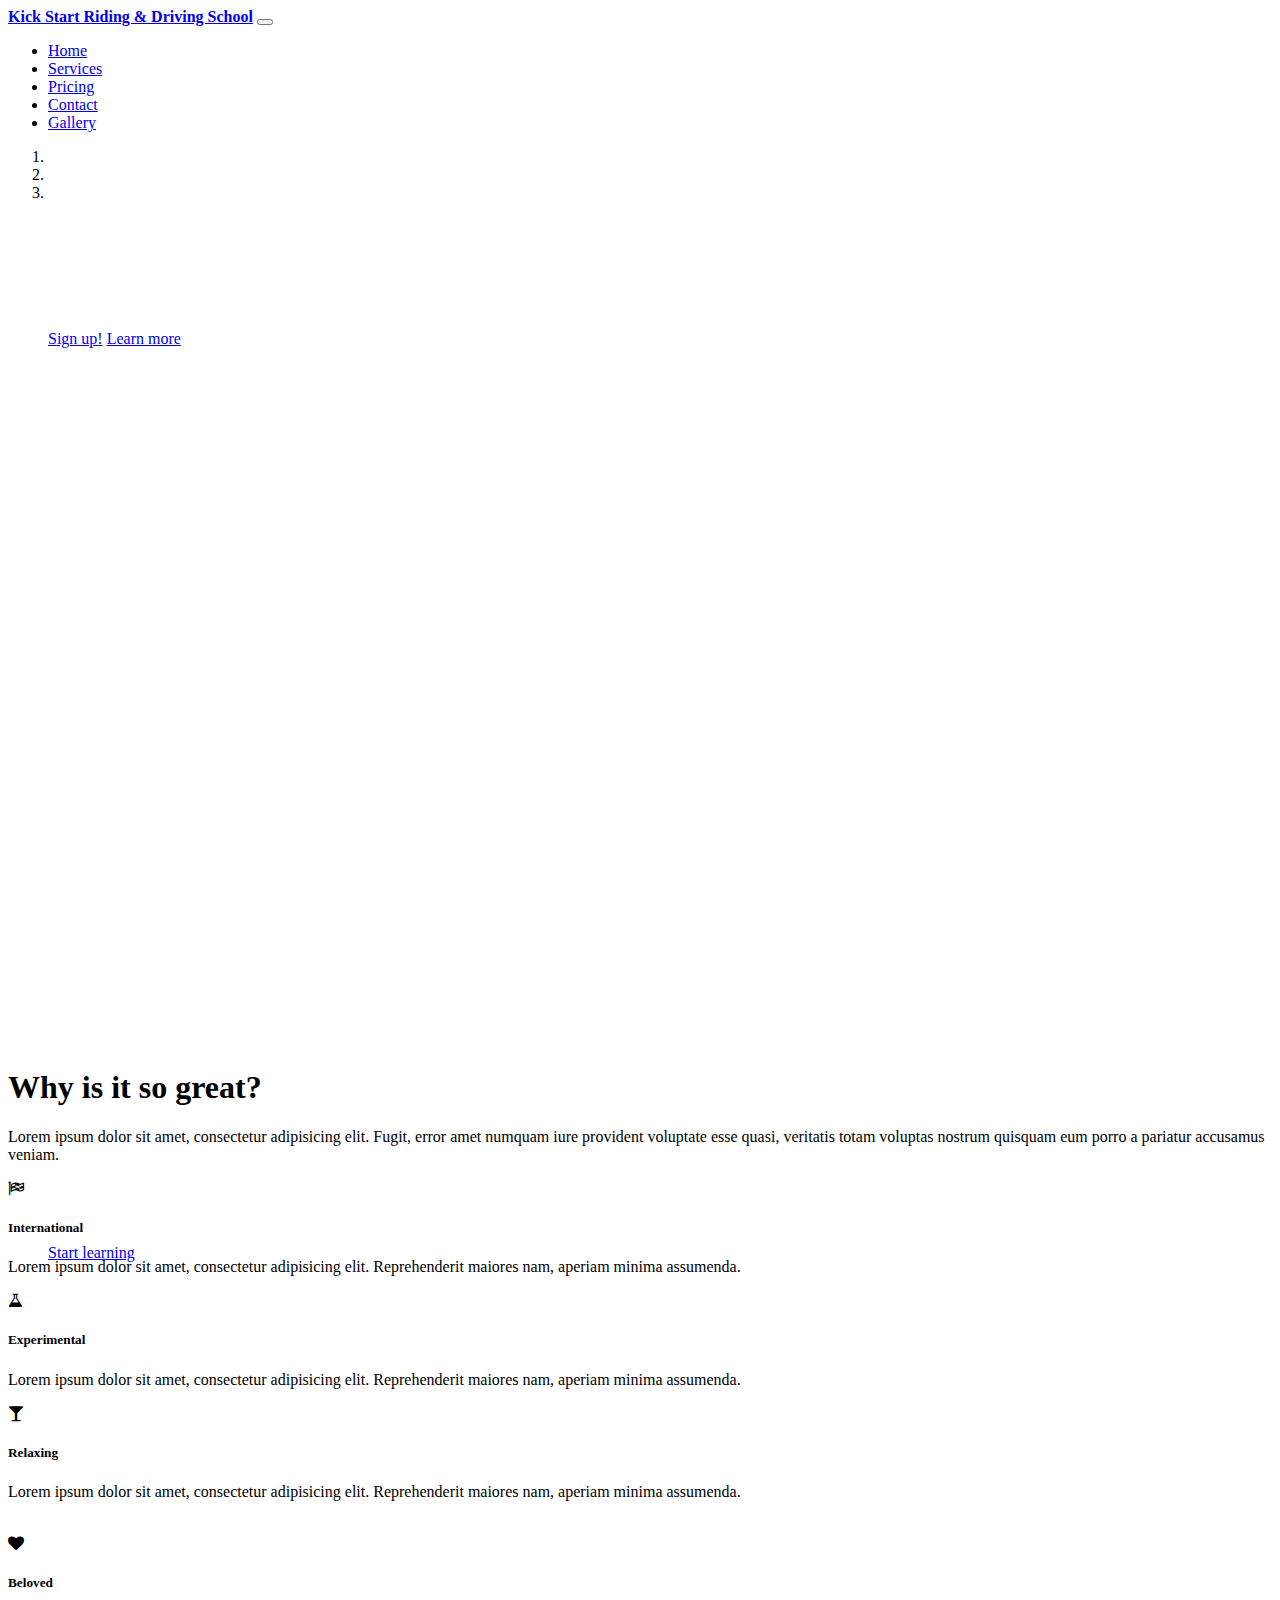
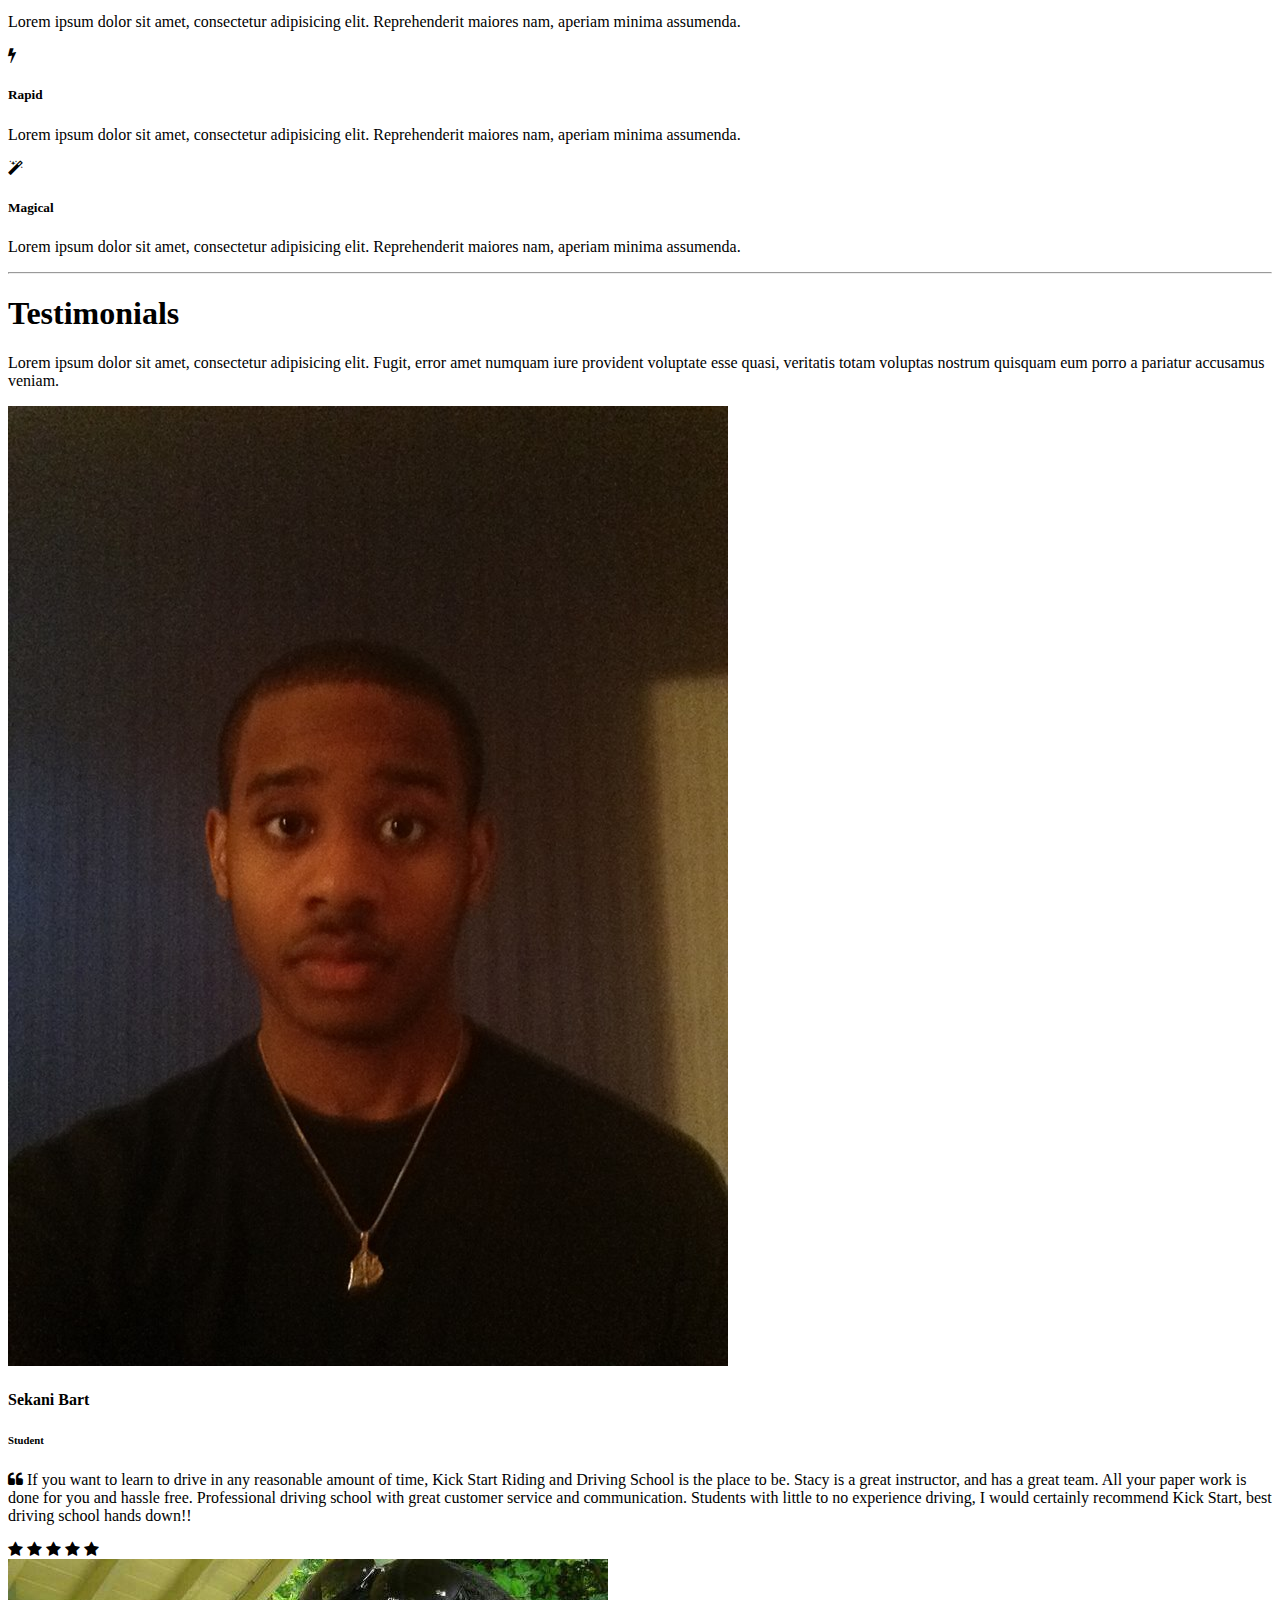
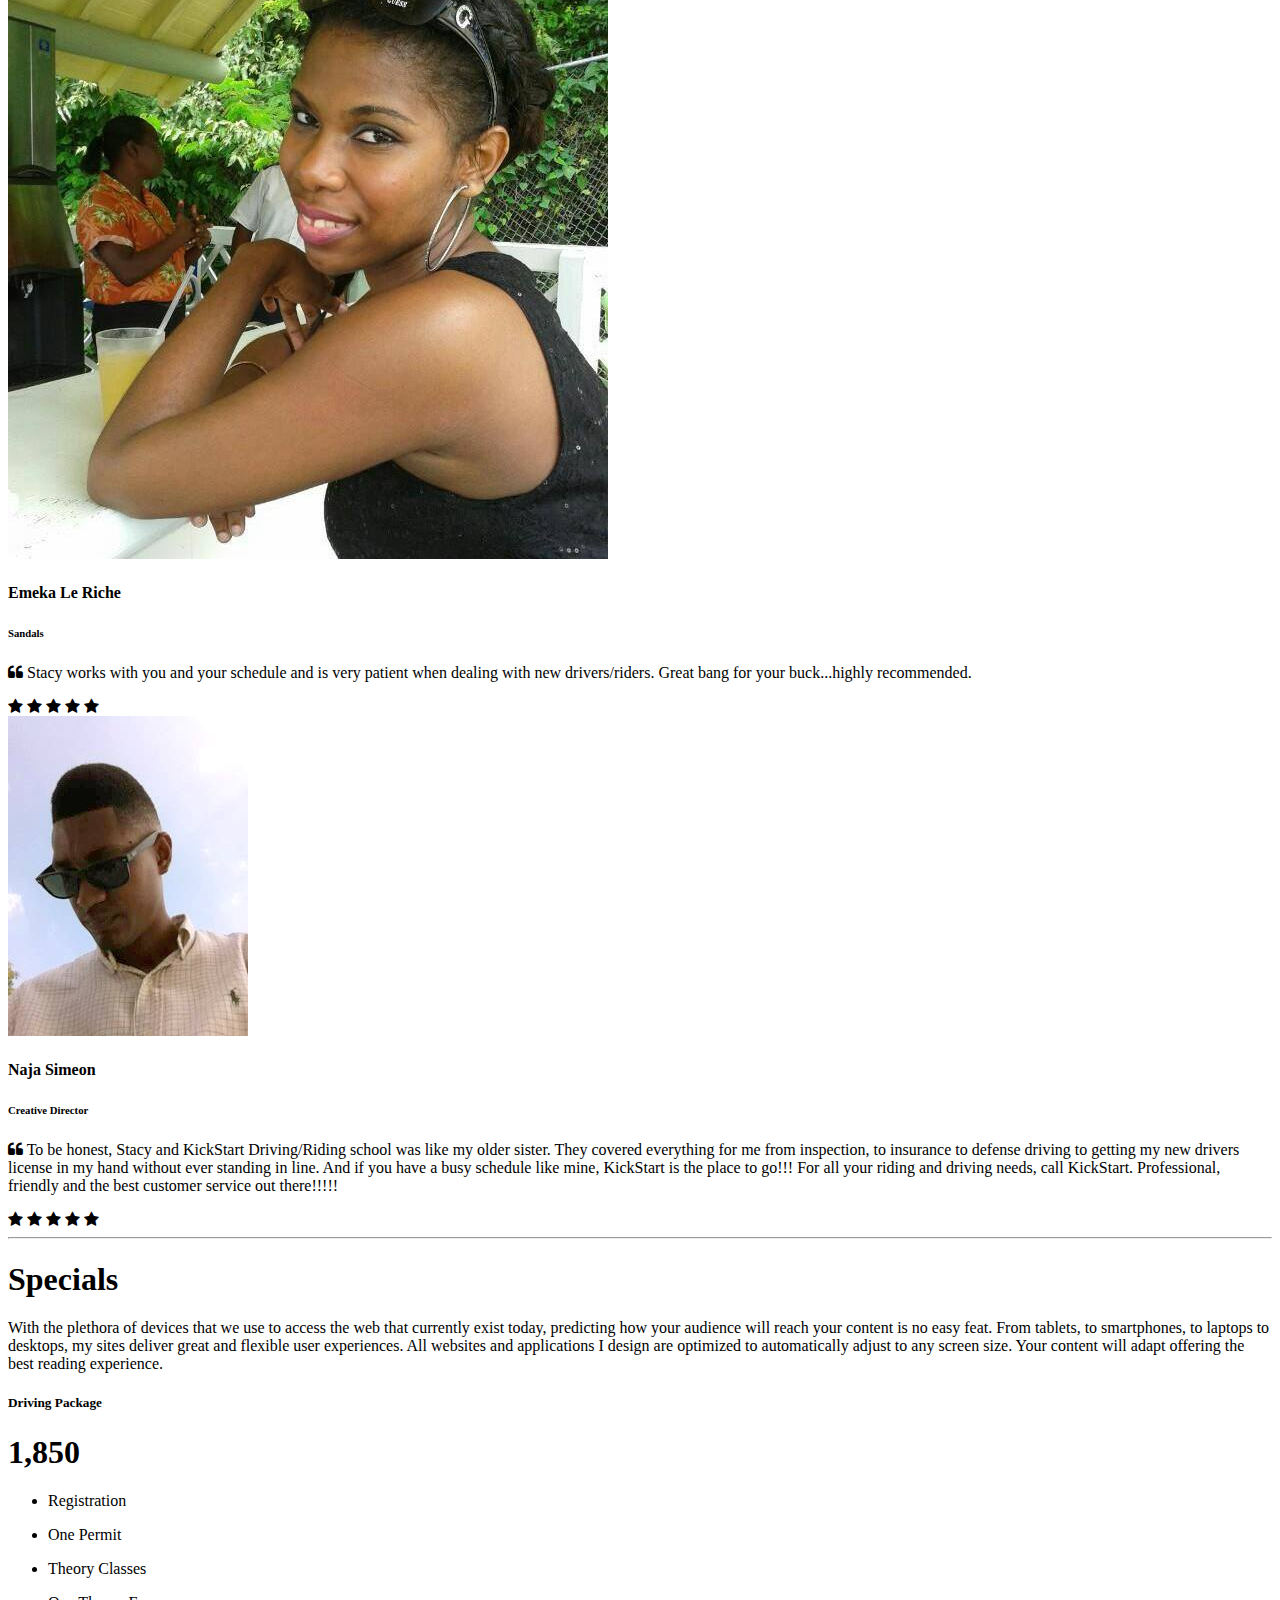
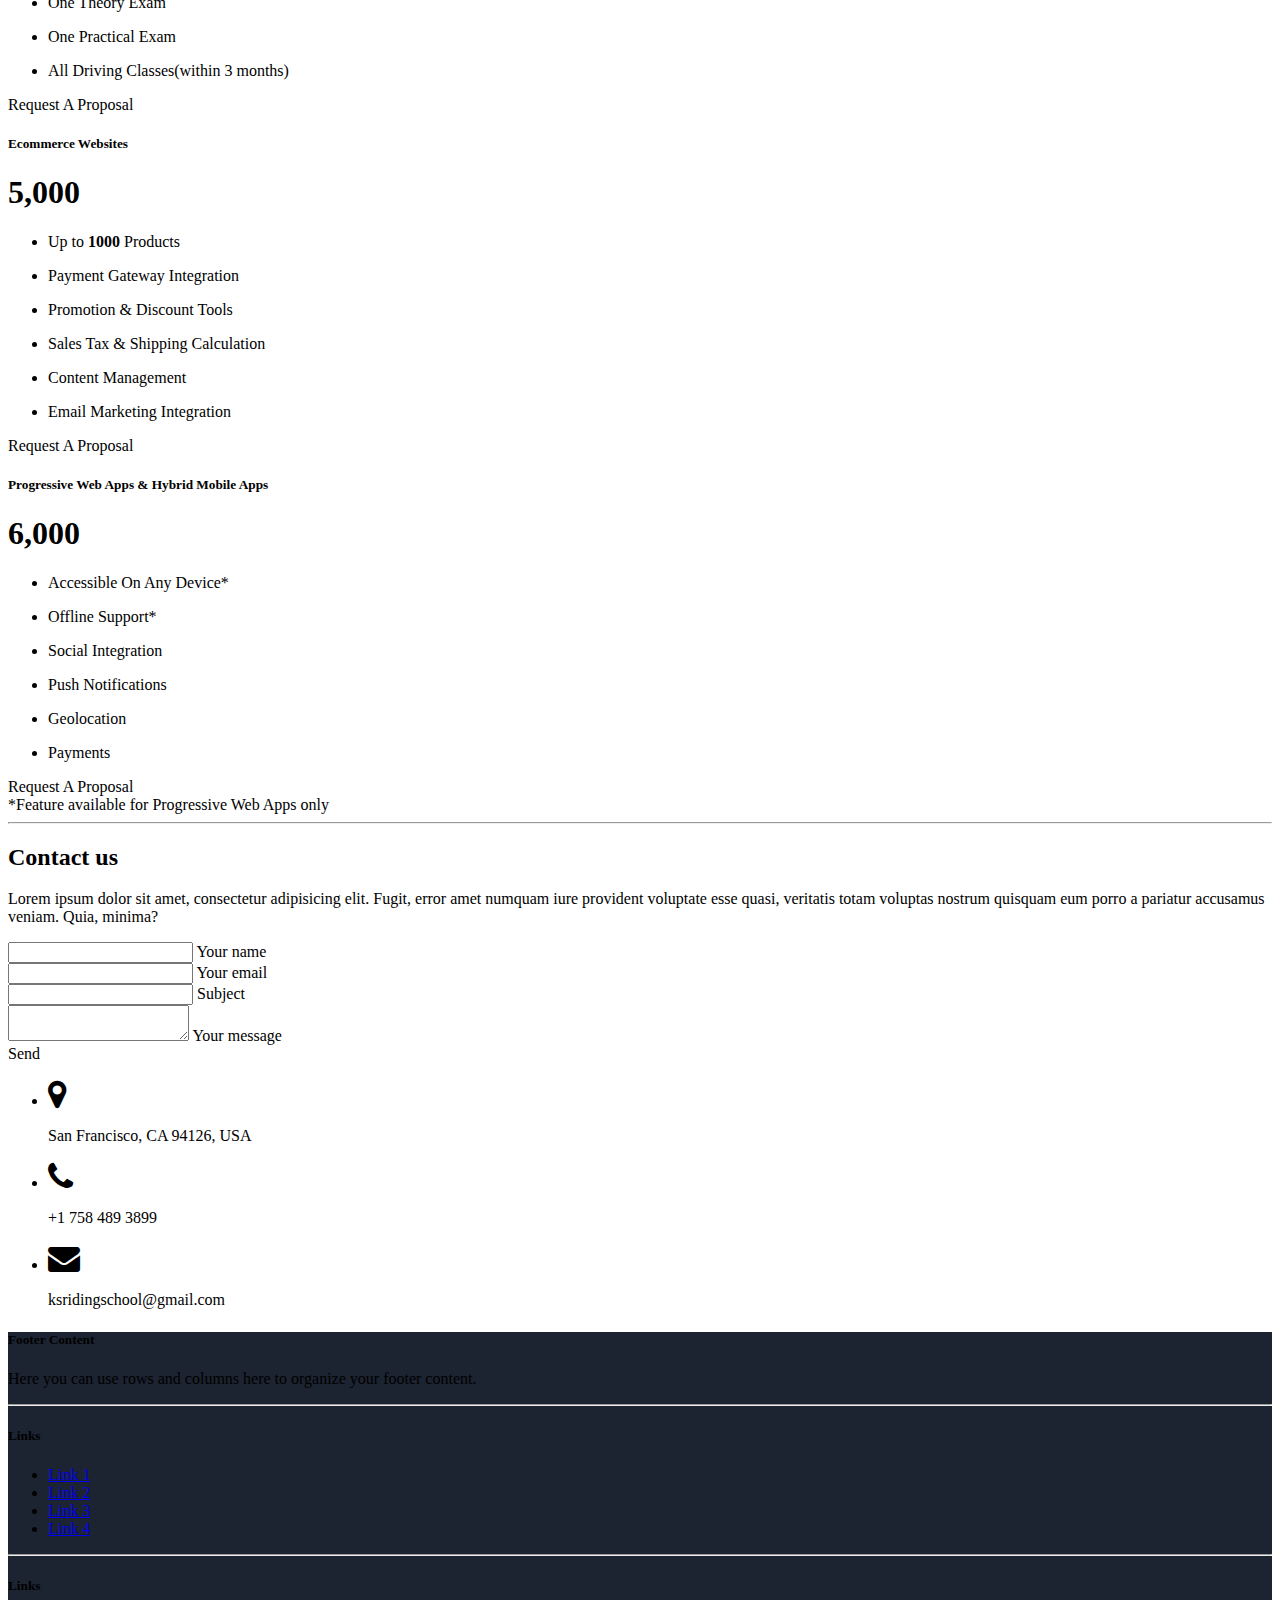
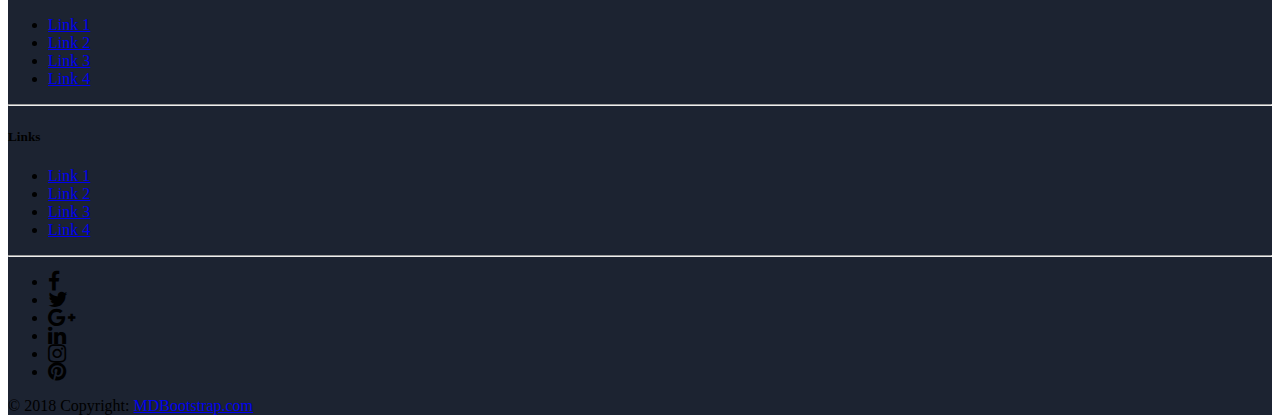
==== index.html @ a3522026 "Site files" ====
<!DOCTYPE html>
<html lang="en" class="full-height">
<head>
    <!-- Required meta tags always come first -->
    <meta charset="utf-8">
    <meta name="viewport" content="width=device-width, initial-scale=1, shrink-to-fit=no">
    <meta http-equiv="x-ua-compatible" content="ie=edge">
    <title>Material Design Bootstrap Template</title>
    <!-- Font Awesome -->
    <link rel="stylesheet" href="https://maxcdn.bootstrapcdn.com/font-awesome/4.7.0/css/font-awesome.min.css">
    <!-- Custom Font -->
    <link href="https://fonts.googleapis.com/css?family=PT+Sans" rel="stylesheet">
    <!-- Bootstrap core CSS -->
    <link href="css/bootstrap.min.css" rel="stylesheet">
    <!-- Material Design Bootstrap -->
    <link href="css/mdb.min.css" rel="stylesheet">
    <!-- Custom Styles -->
    <link href="css/style.css" rel="stylesheet">
        <!-- Template styles -->
        <style rel="stylesheet">
            /* TEMPLATE STYLES */
    
            /* Necessary for full page carousel*/
    
            html,
            body,
            .view {
                height: 100%;
            }
    
            /* Navigation*/
    
            .navbar {
                background-color: transparent;
            }
    
            .scrolling-navbar {
                -webkit-transition: background .5s ease-in-out, padding .5s ease-in-out;
                -moz-transition: background .5s ease-in-out, padding .5s ease-in-out;
                transition: background .5s ease-in-out, padding .5s ease-in-out;
            }
    
            .top-nav-collapse {
                background-color: #1C2331;
            }
    
            footer.page-footer {
                background-color: #1C2331;
                margin-top: 0;
            }
    
            @media only screen and (max-width: 767px) {
                .navbar {
                    background-color: #1C2331;
                }
                .display-3 {
                    font-size: 2rem;
                    margin-top: 6rem;
                }
                h3 {
                    font-size: 1rem;
                }
            }
    
            @media only screen and (max-width: 667px) {
                .display-3 {
                    font-size: 3rem;
                }
            }
    
            /* Carousel*/
            .carousel,
            .carousel-item,
            .active {
                height: 100%;
            }
    
            .carousel-inner {
                height: 100%;
            }
    
            /*Caption*/
    
            .flex-center {
                color: #fff;
            }
    
            @media (min-width: 776px) {
                .carousel .view ul li {
                    display: inline;
                }
                .carousel .view .full-bg-img ul li .flex-item {
                    margin-bottom: 1.5rem;
                }
            }
    
            .navbar .btn-group .dropdown-menu a:hover {
                color: #000 !important;
            }
    
            .navbar .btn-group .dropdown-menu a:active {
                color: #fff !important;
            }
        </style>
    
    </head>
    
    <body>
    
        <!--Navbar-->
        <nav class="navbar navbar-expand-lg navbar-dark fixed-top scrolling-navbar">
            <div class="container">
                <a class="navbar-brand" href="#"><strong>Kick Start Riding &amp; Driving School</strong></a>
                <button class="navbar-toggler" type="button" data-toggle="collapse" data-target="#navbarSupportedContent-7" aria-controls="navbarSupportedContent-7" aria-expanded="false" aria-label="Toggle navigation">
                    <span class="navbar-toggler-icon"></span>
                </button>
                <div class="collapse navbar-collapse" id="navbarSupportedContent-7">
                    <ul class="navbar-nav mr-auto">
                        <li class="nav-item active">
                            <a class="nav-link" href="#">Home <span class="sr-only">(current)</span></a>
                        </li>
                        <li class="nav-item">
                            <a class="nav-link" href="#">Services</a>
                        </li>
                        <li class="nav-item">
                            <a class="nav-link" href="#">Pricing</a>
                        </li>
                        <li class="nav-item">
                            <a class="nav-link" href="#">Contact</a>
                        </li>
                        <li class="nav-item">
                            <a class="nav-link" href="#">Gallery</a>
                        </li>
                    </ul>
                </div>
            </div>
        </nav>
        <!--/.Navbar-->
    
        <!--Carousel Wrapper-->
        <div id="carousel-example-3" class="carousel slide carousel-fade white-text" data-ride="carousel" data-interval="false">
            <!--Indicators-->
            <ol class="carousel-indicators">
                <li data-target="#carousel-example-3" data-slide-to="0" class="active"></li>
                <li data-target="#carousel-example-3" data-slide-to="1"></li>
                <li data-target="#carousel-example-3" data-slide-to="2"></li>
            </ol>
            <!--/.Indicators-->
    
            <!--Slides-->
            <div class="carousel-inner" role="listbox">
    
                <!-- First slide -->
                <div class="carousel-item active view hm-black-light" style="background-image: url('https://mdbootstrap.com/img/Photos/Others/images/77.jpg'); background-repeat: no-repeat; background-size: cover;">
    
                    <!-- Caption -->
                    <div class="full-bg-img flex-center white-text">
                        <ul class="animated fadeInUp col-md-12">
                            <li>
                                <h1 class="display-3 flex-item font-bold">Material Design for Bootstrap 4</h1>
                                <li>
                                    <h3 class="flex-item">The most powerful and free UI KIT for Bootstrap</h3>
                                </li>
                                <li>
                                    <a target="_blank" href="https://mdbootstrap.com/getting-started/" class="btn btn-purple btn-rounded flex-item" rel="nofollow">Sign up!</a>
    
                                    <a target="_blank" href="https://mdbootstrap.com/material-design-for-bootstrap/" class="btn btn-outline-purple btn-rounded flex-item"
                                        rel="nofollow">Learn more</a>
                                </li>
                        </ul>
                    </div>
                    <!-- /.Caption -->
    
                </div>
                <!-- /.First slide -->
    
                <!-- Second slide -->
                <div class="carousel-item view hm-black-light" style="background-image: url('https://mdbootstrap.com/img/Photos/Others/images/47.jpg'); background-repeat: no-repeat; background-size: cover;">
    
                    <!-- Caption -->
                    <div class="full-bg-img flex-center white-text">
                        <ul class="animated fadeInUp col-md-12">
                            <li>
                                <h1 class="display-4 font-bold">Lots of tutorials at your disposal</h1>
                            </li>
                            <li>
                                <h3 class="my-4">And all of them are FREE!</h3>
                            </li>
                            <li>
                                <a target="_blank" href="https://mdbootstrap.com/bootstrap-tutorial/" class="btn btn-primary btn-lg" rel="nofollow">Start learning</a>
                            </li>
                        </ul>
                    </div>
                    <!-- /.Caption -->
    
                </div>
                <!-- /.Second slide -->
    
                <!-- Third slide -->
                <div class="carousel-item view hm-black-light" style="background-image: url('https://mdbootstrap.com/img/Photos/Others/images/79.jpg'); background-repeat: no-repeat; background-size: cover;">
    
                    <!-- Caption -->
                    <div class="full-bg-img flex-center white-text">
                        <ul class="animated fadeInUp col-md-12">
                            <li>
                                <h1 class="display-4 font-bold">Visit our support forum</h1>
                            </li>
                            <li>
                                <h3 class="my-4">Our community can help you with any question</h3>
                            </li>
                            <li>
                                <a target="_blank" href="https://mdbootstrap.com/forums/forum/support/" class="btn btn-default btn-lg" rel="nofollow">Support forum</a>
                            </li>
                        </ul>
                    </div>
                    <!-- /.Caption -->
    
                </div>
                <!-- /.Third slide -->
    
            </div>
            <!--/.Slides-->
    
            <!--Controls-->
            <a class="carousel-control-prev" href="#carousel-example-3" role="button" data-slide="prev">
                <span class="carousel-control-prev-icon" aria-hidden="true"></span>
                <span class="sr-only">Previous</span>
            </a>
            <a class="carousel-control-next" href="#carousel-example-3" role="button" data-slide="next">
                <span class="carousel-control-next-icon" aria-hidden="true"></span>
                <span class="sr-only">Next</span>
            </a>
            <!--/.Controls-->
        </div>
        <!--/.Carousel Wrapper-->

    
    <!--Main Layout-->
    <main>
    
        <div class="container">
            
            <!--Section: Features v.4-->
            <section class="section feature-box wow fadeIn" data-wow-delay="0.3s">

                <!--Section heading-->
                <h1 class="section-heading  h1 pt-4">Why is it so great?</h1>
                <!--Section description-->
                <p class="section-description">Lorem ipsum dolor sit amet, consectetur adipisicing elit. Fugit, error amet numquam iure provident voluptate esse quasi, veritatis totam voluptas nostrum quisquam eum porro a pariatur accusamus veniam.</p>

                <!--Grid row-->
                <div class="row features-small">

                    <!--Grid column-->
                    <div class="col-md-4">

                        <!--Grid row-->
                        <div class="row mb-2">
                            <div class="col-2">
                                <i class="fa fa-flag-checkered indigo-text"></i>
                            </div>
                            <div class="col-10">
                                <h5 class="feature-title">International</h5>
                                <p class="grey-text">Lorem ipsum dolor sit amet, consectetur adipisicing elit. Reprehenderit maiores nam, aperiam minima assumenda.</p>
                            </div>
                        </div>
                        <!--Grid row-->

                        <!--Grid row-->
                        <div class="row mb-2">
                            <div class="col-2">
                                <i class="fa fa-flask blue-text"></i>
                            </div>
                            <div class="col-10">
                                <h5 class="feature-title">Experimental</h5>
                                <p class="grey-text">Lorem ipsum dolor sit amet, consectetur adipisicing elit. Reprehenderit maiores nam, aperiam minima assumenda.</p>
                            </div>
                        </div>
                        <!--Grid row-->

                        <!--Grid row-->
                        <div class="row mb-2">
                            <div class="col-2">
                                <i class="fa fa-glass cyan-text"></i>
                            </div>
                            <div class="col-10">
                                <h5 class="feature-title">Relaxing</h5>
                                <p class="grey-text">Lorem ipsum dolor sit amet, consectetur adipisicing elit. Reprehenderit maiores nam, aperiam minima assumenda.</p>
                            </div>
                        </div>
                        <!--Grid row-->

                    </div>
                    <!--Grid column-->

                    <!--Grid column-->
                    <div class="col-md-4 mb-2 center-on-small-only flex-center">
                        <img src="https://mdbootstrap.com/img/Mockups/Transparent/Small/iphone-portfolio1.png" alt="" class="z-depth-0">
                    </div>
                    <!--Grid column-->

                    <!--Grid column-->
                    <div class="col-md-4">

                        <!--Grid row-->
                        <div class="row mb-2">
                            <div class="col-2">
                                <i class="fa fa-heart deep-purple-text"></i>
                            </div>
                            <div class="col-10">
                                <h5 class="feature-title">Beloved</h5>
                                <p class="grey-text">Lorem ipsum dolor sit amet, consectetur adipisicing elit. Reprehenderit maiores nam, aperiam minima assumenda.</p>
                            </div>
                        </div>
                        <!--Grid row-->

                        <!--Grid row-->
                        <div class="row mb-2">
                            <div class="col-2">
                                <i class="fa fa-flash purple-text"></i>
                            </div>
                            <div class="col-10">
                                <h5 class="feature-title">Rapid</h5>
                                <p class="grey-text">Lorem ipsum dolor sit amet, consectetur adipisicing elit. Reprehenderit maiores nam, aperiam minima assumenda.</p>
                            </div>
                        </div>
                        <!--Grid row-->

                        <!--Grid row-->
                        <div class="row mb-2">
                            <div class="col-2">
                                <i class="fa fa-magic pink-text"></i>
                            </div>
                            <div class="col-10">
                                <h5 class="feature-title">Magical</h5>
                                <p class="grey-text">Lorem ipsum dolor sit amet, consectetur adipisicing elit. Reprehenderit maiores nam, aperiam minima assumenda.</p>
                            </div>
                        </div>
                        <!--Grid row-->

                    </div>
                    <!--Grid column-->

                </div>
                <!--Grid row-->

            </section>
            <!--/Section: Features v.4-->
             
            <hr class="mb-5">
            
            <!--Section: Testimonials v.3-->
            <section class="section team-section text-center pb-3 wow fadeIn" data-wow-delay="0.3s">

                <!--Section heading-->
                <h1 class="section-heading h1 pt-4">Testimonials</h1>
                <!--Section description-->
                <p class="section-description">Lorem ipsum dolor sit amet, consectetur adipisicing elit. Fugit, error amet numquam iure provident voluptate esse quasi, veritatis totam voluptas nostrum quisquam eum porro a pariatur accusamus veniam.</p>

                <!--Grid row-->
                <div class="row text-center">

                    <!--Grid column-->
                    <div class="col-md-4 mb-r">

                        <div class="testimonial">
                            <!--Avatar-->
                            <div class="avatar">
                                <img src="testimonial1.jpg" class="rounded-circle z-depth-1 img-fluid">
                            </div>

                            <!--Content-->
                            <h4 class="mb-3">Sekani Bart</h4>
                            <h6 class="mb-3 font-bold grey-text">Student</h6>
                            <p><i class="fa fa-quote-left"></i> If you want to learn to drive in any reasonable amount of time, Kick Start Riding and Driving School is the place to be. Stacy is a great instructor, and has a great team. All your paper work is done for you and hassle free. Professional driving school with great customer service and communication.
                                Students with little to no experience driving, I would certainly recommend Kick Start, best driving school hands down!!</p>

                            <!--Review-->
                            <div class="orange-text">
                                <i class="fa fa-star"> </i>
                                <i class="fa fa-star"> </i>
                                <i class="fa fa-star"> </i>
                                <i class="fa fa-star"> </i>
                                <i class="fa fa-star"> </i>
                            </div>
                        </div>
                    </div>
                    <!--Grid column-->

                    <!--Grid column-->
                    <div class="col-md-4 mb-r">
                        <div class="testimonial">
                            <!--Avatar-->
                            <div class="avatar">
                                <img src="testimonial2.jpg" class="rounded-circle z-depth-1 img-fluid">
                            </div>

                            <!--Content-->
                            <h4 class="mb-3">Emeka Le Riche</h4>
                            <h6 class="mb-3 font-bold grey-text">Sandals</h6>
                            <p><i class="fa fa-quote-left"></i> Stacy works with you and your schedule and is very patient when dealing with new drivers/riders. Great bang for your buck...highly recommended.</p>

                            <!--Review-->
                            <div class="orange-text">
                                <i class="fa fa-star"> </i>
                                <i class="fa fa-star"> </i>
                                <i class="fa fa-star"> </i>
                                <i class="fa fa-star"> </i>
                                <i class="fa fa-star"> </i>
                            </div>
                        </div>
                    </div>
                    <!--Grid column-->

                    <!--Grid column-->
                    <div class="col-md-4 mb-r">
                        <div class="testimonial">
                            <!--Avatar-->
                            <div class="avatar">
                                <img src="testimonial3.jpg" class="rounded-circle z-depth-1 img-fluid">
                            </div>
                            <!--Content-->
                            <h4 class="mb-3">Naja Simeon</h4>
                            <h6 class="mb-3 font-bold grey-text">Creative Director</h6>
                            <p><i class="fa fa-quote-left"></i> To be honest, Stacy and KickStart Driving/Riding school was like my older sister. They covered everything for me from inspection, to insurance to defense driving to getting my new drivers license in my hand without ever standing in line. And if you have a busy schedule like mine, KickStart is the place to go!!! 
                                For all your riding and driving needs, call KickStart. Professional, friendly and the best customer service out there!!!!!</p>

                            <!--Review-->
                            <div class="orange-text">
                                <i class="fa fa-star"> </i>
                                <i class="fa fa-star"> </i>
                                <i class="fa fa-star"> </i>
                                <i class="fa fa-star"> </i>
                                <i class="fa fa-star"> </i>
                            </div>

                        </div>
                    </div>
                    <!--Grid column-->

                </div>
                <!--Grid row-->

            </section>
            <!--Section: Testimonials v.3-->
            
            <hr class="mb-5">
            
            <!--Section: Pricing v.2-->
        <section class="section">

            <!--Section heading-->
            <h1 class="section-heading h1">Specials</h1>
            <!--Section description-->
            <p class="section-description">With the plethora of devices that we use to access the web that currently exist today, predicting how your audience will reach your content is no easy feat. From tablets, to smartphones, to laptops to desktops, my sites deliver great and flexible user experiences.
                    All websites and applications I design are optimized to automatically adjust to any screen size. Your content will adapt offering the best reading experience. </p>

            <!--Grid row-->
            <div class="row">

                <!--Grid column-->
                <div class="col-lg-4 col-md-12 mb-r">

                    <!-- Card -->
                    <div class="card card-image" style="background-image: url('../img/business2.jpg');">

                        <!--Pricing card-->
                        <div class="text-white text-center pricing-card d-flex align-items-center rgba-stylish-strong py-3 px-3">

                            <!--Content-->
                            <div class="card-body">
                                <h5>Driving Package</h5>
                                <!--Price-->
                                <div class="price pt-0">
                                    <h1>1,850</h1>
                                </div>
                                <!--Price-->
                                <ul class="striped">
                                    <li>
                                        <p>Registration</p>
                                    </li>
                                    <li>
                                        <p>One Permit</p>
                                    </li>
                                    <li>
                                        <p>Theory Classes</p>
                                    </li>
                                    <li>
                                        <p>One Theory Exam</p>
                                    </li>
                                    <li>
                                        <p>One Practical Exam</p>
                                    </li>
                                    <li>
                                        <p>All Driving Classes(within 3 months)</p>
                                    </li>
                                </ul>
                                <a class="btn btn-outline-white"> Request A Proposal</a>
                            </div>

                        </div>
                        <!--Pricing card-->
                    </div>
                    
                </div>
                <!--Grid column-->

                <!--Grid column-->
                <div class="col-lg-4 col-md-12 mb-r">

                    <!-- Card -->
                    <div class="card card-image" style="background-image: url('../img/ecommerce.jpg');">

                        <!--Pricing card-->
                        <div class="text-white text-center pricing-card d-flex align-items-center rgba-stylish-strong py-3 px-3">

                            <!--Content-->
                            <div class="card-body">
                                <h5>Ecommerce Websites</h5>
                                <!--Price-->
                                <div class="price pt-0">
                                    <h1>5,000</h1>
                                </div>
                                <!--Price-->
                                <ul class="striped">
                                    <li>
                                        <p>Up to<strong> 1000</strong> Products</p>
                                    </li>
                                    <li>
                                        <p>Payment Gateway Integration</p>
                                    </li>
                                    <li>
                                        <p>Promotion &amp; Discount Tools</p>
                                    </li>
                                    <li>
                                        <p>Sales Tax &amp; Shipping Calculation</p>
                                    </li>
                                    <li>
                                        <p>Content Management</p>
                                    </li>
                                    <li>
                                        <p>Email Marketing Integration</p>
                                    </li>
                                </ul>
                                <a class="btn btn-outline-white"> Request A Proposal</a>
                            </div>

                        </div>
                        <!--Pricing card-->
                    </div>
                </div>
                <!--Grid column-->


                <!--Grid column-->
                <div class="col-lg-4 col-md-12 mb-r">

                    <!-- Card -->
                    <div class="card card-image" style="background-image: url('../img/app.jpg');">

                        <!--Pricing card-->
                        <div class="text-white text-center pricing-card d-flex align-items-center rgba-stylish-strong py-3 px-3">

                            <!--Content-->
                            <div class="card-body">
                                <h5>Progressive Web Apps &amp; Hybrid Mobile Apps</h5>
                                <!--Price-->
                                <div class="price pt-0">
                                    <h1>6,000</h1>
                                </div>
                                <!--Price-->
                                <ul class="striped">
                                    <li>
                                        <p>Accessible On Any Device*</p>
                                    </li>
                                    <li>
                                        <p>Offline Support*</p>
                                    </li>
                                    <li>
                                        <p>Social Integration</p>
                                    </li>
                                    <li>
                                        <p>Push Notifications</p>
                                    </li>
                                    <li>
                                        <p>Geolocation</p>
                                    </li>
                                    <li>
                                        <p>Payments</p>
                                    </li>
                                </ul>
                                <a class="btn btn-outline-white">  Request A Proposal</a>
                            </div>

                        </div>
                        <!--Pricing card-->
                    </div>
                    *Feature available for Progressive Web Apps only
                </div>
                <!--Grid column-->

            </div>
            <!--Grid row-->

        </section>
        <!--Section: Pricing v.2-->
            
            <hr class="mb-5">

            <!--Section: Contact v.2-->
            <section class="section pb-5 wow fadeIn" data-wow-delay="0.3s">

                <!--Section heading-->
                <h2 class="section-heading h1 pt-4">Contact us</h2>
                <!--Section description-->
                <p class="section-description">Lorem ipsum dolor sit amet, consectetur adipisicing elit. Fugit, error amet numquam iure provident voluptate esse quasi, veritatis totam voluptas nostrum quisquam eum porro a pariatur accusamus veniam. Quia, minima?</p>

                <div class="row">

                    <!--Grid column-->
                    <div class="col-md-8 col-xl-9">
                        <form>

                            <!--Grid row-->
                            <div class="row">

                                <!--Grid column-->
                                <div class="col-md-6">
                                    <div class="md-form">
                                        <div class="md-form">
                                            <input type="text" id="contact-name" class="form-control">
                                            <label for="contact-name" class="">Your name</label>
                                        </div>
                                    </div>
                                </div>
                                <!--Grid column-->

                                <!--Grid column-->
                                <div class="col-md-6">
                                    <div class="md-form">
                                        <div class="md-form">
                                            <input type="text" id="contact-email" class="form-control">
                                            <label for="contact-email" class="">Your email</label>
                                        </div>
                                    </div>
                                </div>
                                <!--Grid column-->

                            </div>
                            <!--Grid row-->

                            <!--Grid row-->
                            <div class="row">
                                <div class="col-md-12">
                                    <div class="md-form">
                                        <input type="text" id="contact-Subject" class="form-control">
                                        <label for="contact-Subject" class="">Subject</label>
                                    </div>
                                </div>
                            </div>
                            <!--Grid row-->

                            <!--Grid row-->
                            <div class="row">

                                <!--Grid column-->
                                <div class="col-md-12">

                                    <div class="md-form">
                                        <textarea type="text" id="contact-message" class="md-textarea"></textarea>
                                        <label for="contact-message">Your message</label>
                                    </div>

                                </div>
                            </div>
                            <!--Grid row-->

                        </form>

                        <div class="center-on-small-only">
                            <a class="btn btn-light-blue btn-rounded">Send</a>
                        </div>
                    </div>
                    <!--Grid column-->

                    <!--Grid column-->
                    <div class="col-md-4 col-xl-3">
                        <ul class="contact-icons">
                            <li><i class="fa fa-map-marker fa-2x"></i>
                                <p>San Francisco, CA 94126, USA</p>
                            </li>

                            <li><i class="fa fa-phone fa-2x"></i>
                                <p>+1 758 489 3899</p>
                            </li>

                            <li><i class="fa fa-envelope fa-2x"></i>
                                <p>ksridingschool@gmail.com</p>
                            </li>
                        </ul>
                    </div>
                    <!--Grid column-->

                </div>

            </section> 
            <!--Section: Contact v.2-->
            
        </div>
    
    </main>
    <!--Main Layout-->
    
   
    <!--Footer-->
    <footer class="page-footer center-on-small-only mt-5">

        <!--Footer Links-->
        <div class="container">
            <div class="row">

                <!--First column-->
                <div class="col-md-3">
                    <h5 class="title">Footer Content </h5>
                    <p>Here you can use rows and columns here to organize your footer content.</p>
                </div>
                <!--/.First column-->

                <hr class="w-100 clearfix d-md-none">

                <!--Second column-->
                <div class="col-md-2 ml-auto">
                    <h5 class="title">Links</h5>
                    <ul>
                        <li><a href="#!">Link 1</a></li>
                        <li><a href="#!">Link 2</a></li>
                        <li><a href="#!">Link 3</a></li>
                        <li><a href="#!">Link 4</a></li>
                    </ul>
                </div>
                <!--/.Second column-->

                <hr class="w-100 clearfix d-md-none">

                <!--Third column-->
                <div class="col-md-2 ml-auto">
                    <h5 class="title">Links</h5>
                    <ul>
                        <li><a href="#!">Link 1</a></li>
                        <li><a href="#!">Link 2</a></li>
                        <li><a href="#!">Link 3</a></li>
                        <li><a href="#!">Link 4</a></li>
                    </ul>
                </div>
                <!--/.Third column-->

                <hr class="w-100 clearfix d-md-none">

                <!--Fourth column-->
                <div class="col-md-2 ml-auto">
                    <h5 class="title">Links</h5>
                    <ul>
                        <li><a href="#!">Link 1</a></li>
                        <li><a href="#!">Link 2</a></li>
                        <li><a href="#!">Link 3</a></li>
                        <li><a href="#!">Link 4</a></li>
                    </ul>
                </div>
                <!--/.Fourth column-->

            </div>
        </div>

        <hr>

        <div class="container">
            <!--Grid row-->
            <div class="row mb-3">

                <!--First column-->
                <div class="col-md-12">

                    <ul class="list-unstyled d-flex justify-content-center mb-0 py-4">
                        <li><a class="icons-sm fb-ic"><i class="fa fa-facebook white-text fa-lg"> </i></a></li>
                        <li><a class="icons-sm tw-ic"><i class="fa fa-twitter white-text fa-lg"> </i></a></li>
                        <li><a class="icons-sm gplus-ic"><i class="fa fa-google-plus white-text fa-lg"> </i></a></li>
                        <li><a class="icons-sm li-ic"><i class="fa fa-linkedin white-text fa-lg"> </i></a></li>
                        <li><a class="icons-sm ins-ic"><i class="fa fa-instagram white-text fa-lg"> </i></a></li>
                        <li><a class="icons-sm pin-ic"><i class="fa fa-pinterest white-text fa-lg"> </i></a></li>
                    </ul>

                </div>
                <!--/First column-->
            </div>
            <!--/Grid row-->
        </div>
        <!--/.Footer Links-->

        <!--Copyright-->
        <div class="footer-copyright">
            <div class="container-fluid">
                © 2018 Copyright: <a href="https://www.MDBootstrap.com"> MDBootstrap.com </a>

            </div>
        </div>
        <!--/.Copyright-->

    </footer>
    <!--/.Footer-->
                
    
    <!--  SCRIPTS  -->
    <!-- JQuery -->
    <script type="text/javascript" src="js/jquery-3.2.1.min.js"></script>
    <!-- Bootstrap tooltips -->
    <script type="text/javascript" src="js/popper.min.js"></script>
    <!-- Bootstrap core JavaScript -->
    <script type="text/javascript" src="js/bootstrap.min.js"></script>
    <!-- MDB core JavaScript -->
    <script type="text/javascript" src="js/mdb.min.js"></script>
    <script>
        new WOW().init();
    </script>
</body>
</html>
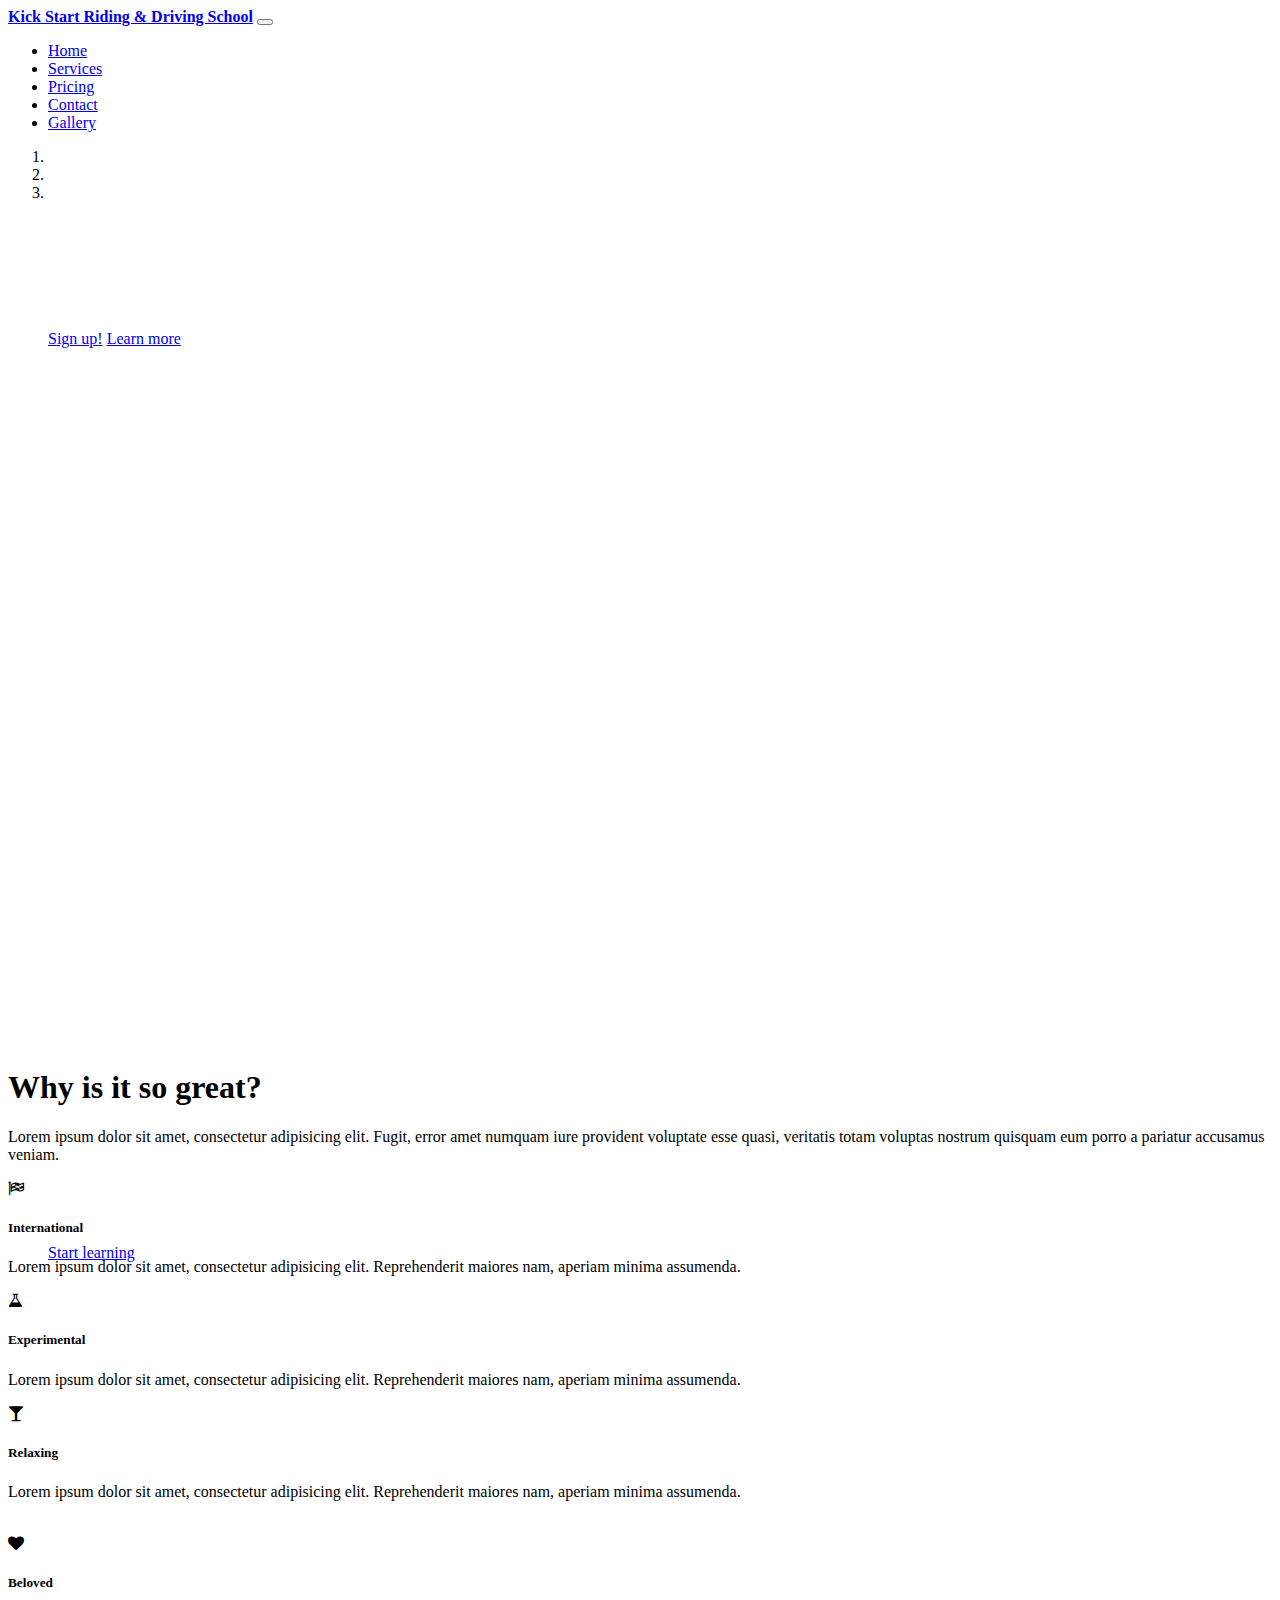
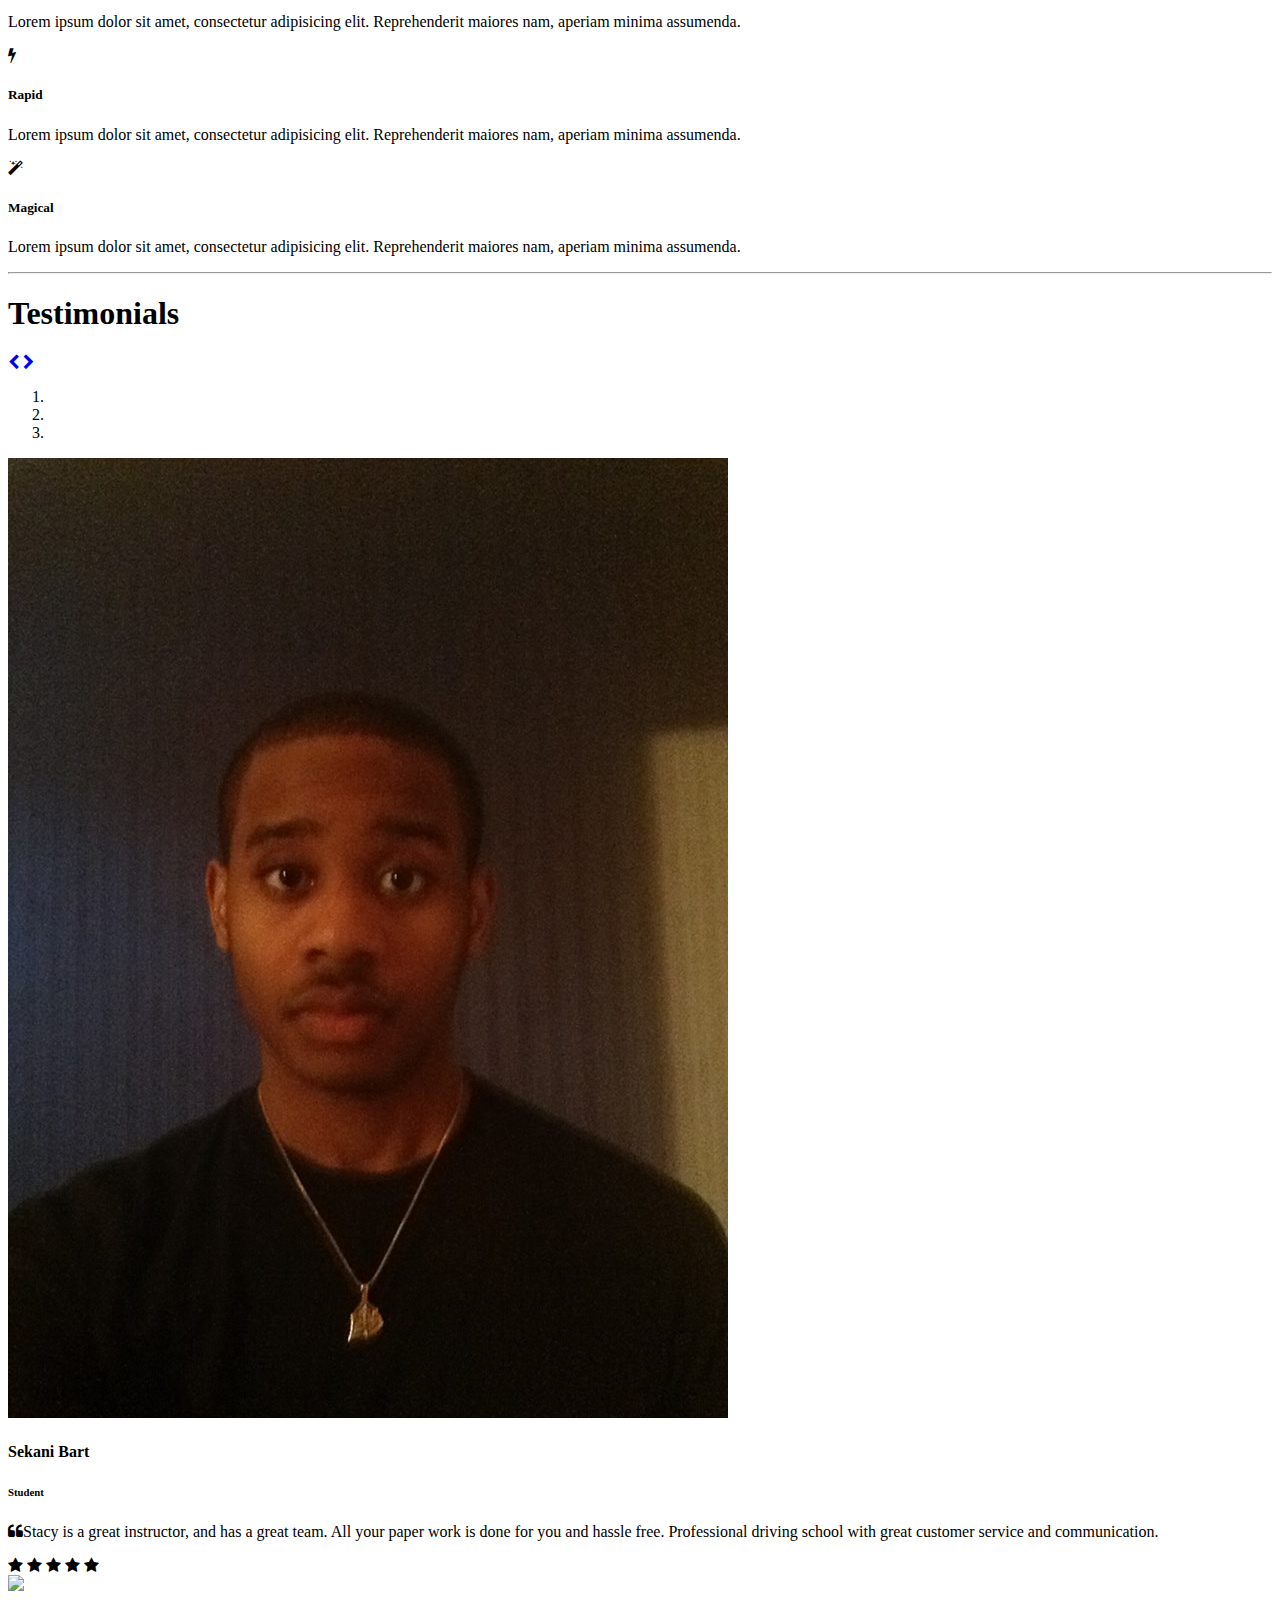
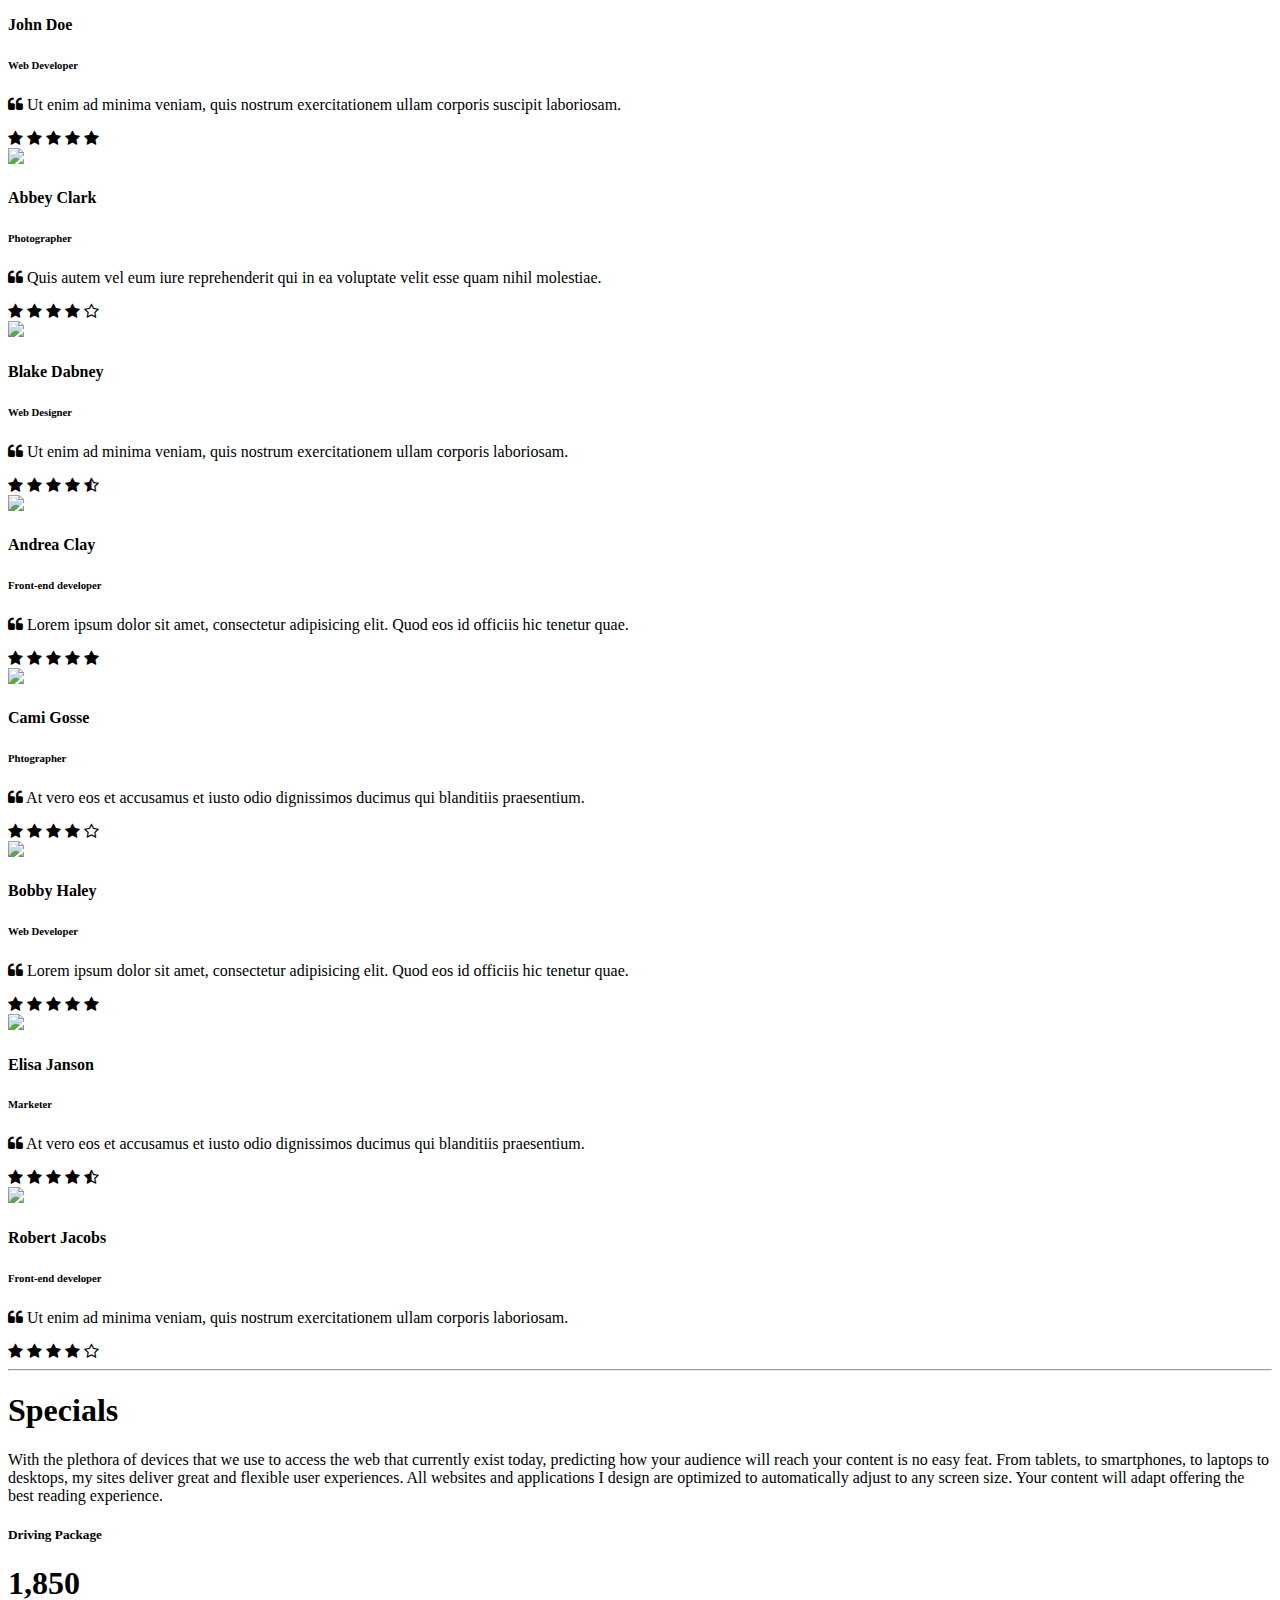
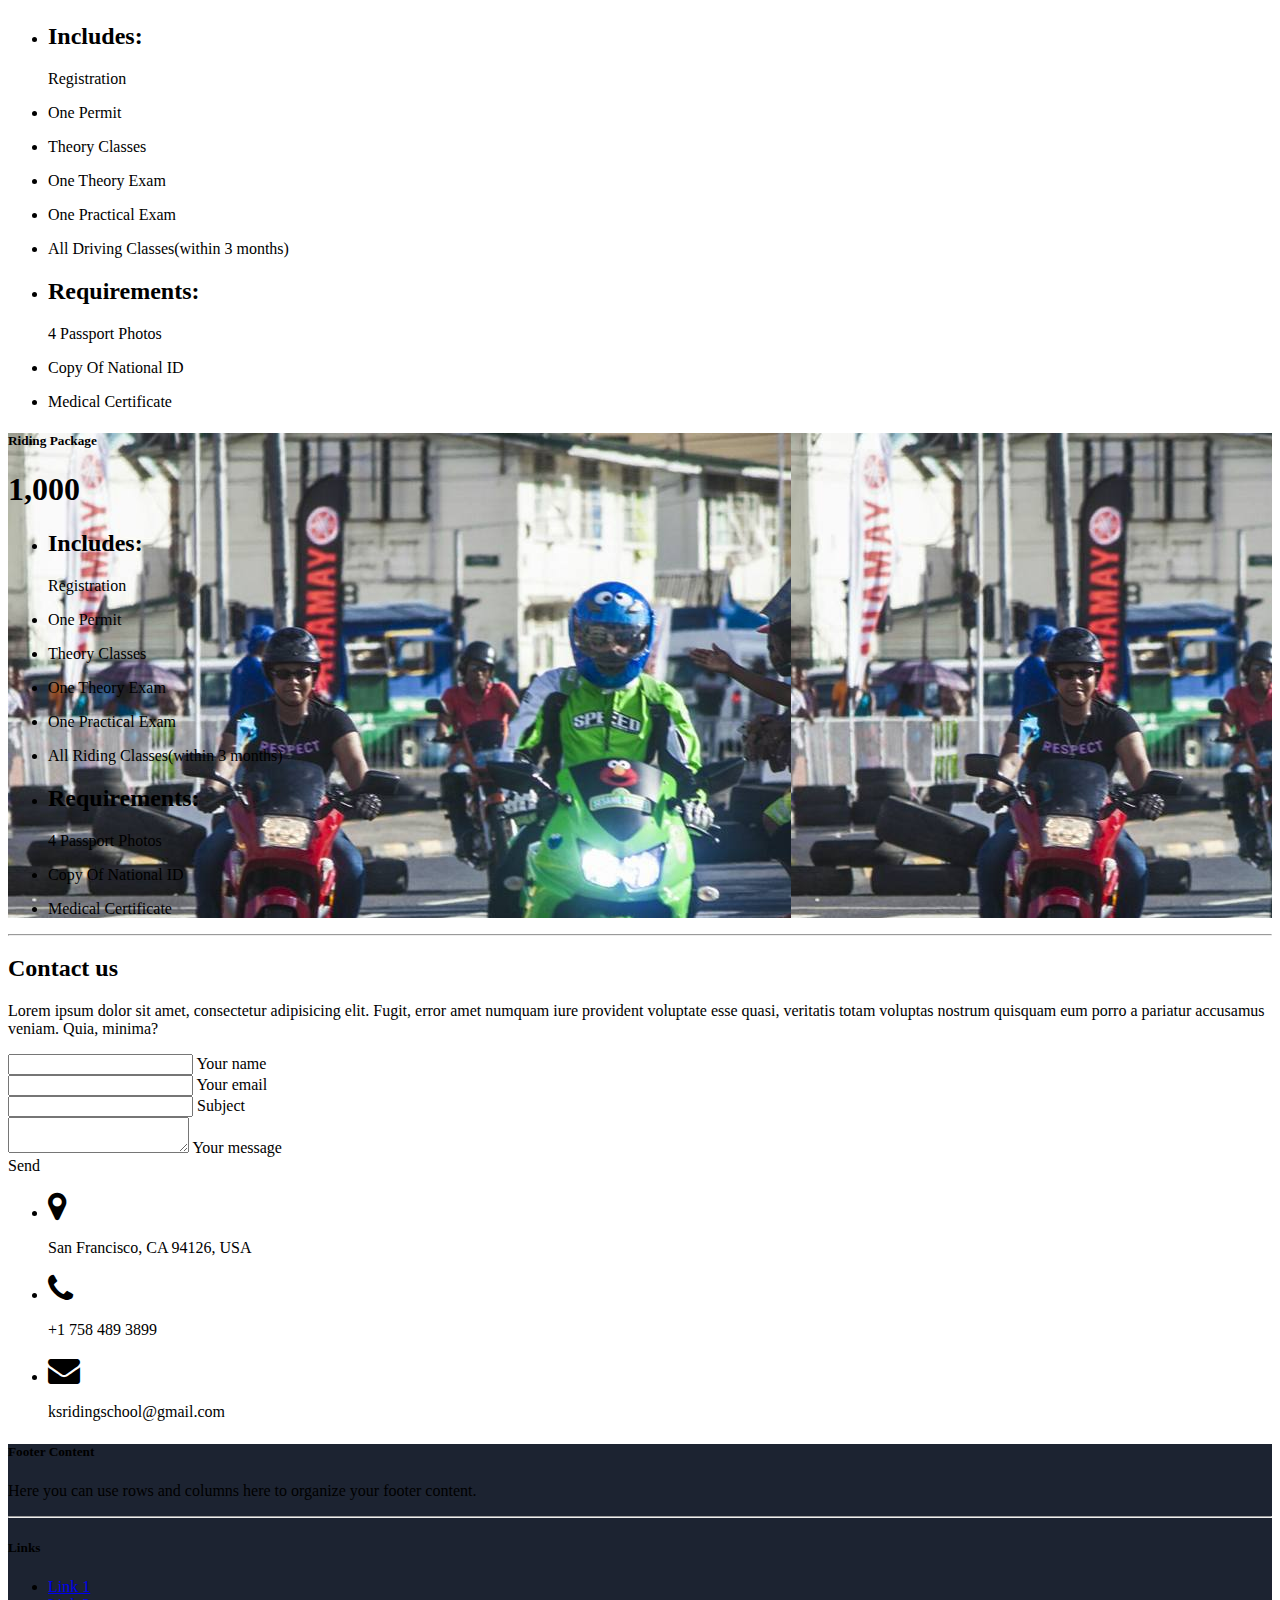
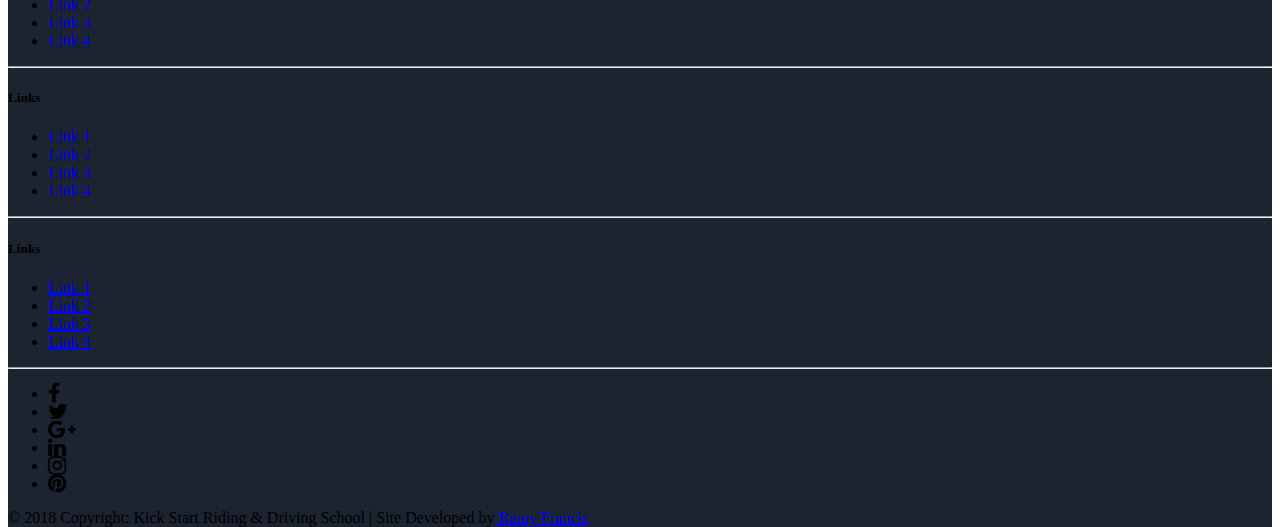
==== commit 2a3902c3: "Update" ====
--- a/index.html
+++ b/index.html
@@ -349,100 +349,282 @@
              
             <hr class="mb-5">
             
-            <!--Section: Testimonials v.3-->
-            <section class="section team-section text-center pb-3 wow fadeIn" data-wow-delay="0.3s">
-
-                <!--Section heading-->
-                <h1 class="section-heading h1 pt-4">Testimonials</h1>
-                <!--Section description-->
-                <p class="section-description">Lorem ipsum dolor sit amet, consectetur adipisicing elit. Fugit, error amet numquam iure provident voluptate esse quasi, veritatis totam voluptas nostrum quisquam eum porro a pariatur accusamus veniam.</p>
-
-                <!--Grid row-->
-                <div class="row text-center">
-
-                    <!--Grid column-->
-                    <div class="col-md-4 mb-r">
-
-                        <div class="testimonial">
-                            <!--Avatar-->
-                            <div class="avatar">
-                                <img src="testimonial1.jpg" class="rounded-circle z-depth-1 img-fluid">
-                            </div>
-
-                            <!--Content-->
-                            <h4 class="mb-3">Sekani Bart</h4>
-                            <h6 class="mb-3 font-bold grey-text">Student</h6>
-                            <p><i class="fa fa-quote-left"></i> If you want to learn to drive in any reasonable amount of time, Kick Start Riding and Driving School is the place to be. Stacy is a great instructor, and has a great team. All your paper work is done for you and hassle free. Professional driving school with great customer service and communication.
-                                Students with little to no experience driving, I would certainly recommend Kick Start, best driving school hands down!!</p>
-
-                            <!--Review-->
-                            <div class="orange-text">
-                                <i class="fa fa-star"> </i>
-                                <i class="fa fa-star"> </i>
-                                <i class="fa fa-star"> </i>
-                                <i class="fa fa-star"> </i>
-                                <i class="fa fa-star"> </i>
-                            </div>
-                        </div>
-                    </div>
-                    <!--Grid column-->
-
-                    <!--Grid column-->
-                    <div class="col-md-4 mb-r">
-                        <div class="testimonial">
-                            <!--Avatar-->
-                            <div class="avatar">
-                                <img src="testimonial2.jpg" class="rounded-circle z-depth-1 img-fluid">
-                            </div>
-
-                            <!--Content-->
-                            <h4 class="mb-3">Emeka Le Riche</h4>
-                            <h6 class="mb-3 font-bold grey-text">Sandals</h6>
-                            <p><i class="fa fa-quote-left"></i> Stacy works with you and your schedule and is very patient when dealing with new drivers/riders. Great bang for your buck...highly recommended.</p>
-
-                            <!--Review-->
-                            <div class="orange-text">
-                                <i class="fa fa-star"> </i>
-                                <i class="fa fa-star"> </i>
-                                <i class="fa fa-star"> </i>
-                                <i class="fa fa-star"> </i>
-                                <i class="fa fa-star"> </i>
-                            </div>
-                        </div>
-                    </div>
-                    <!--Grid column-->
-
-                    <!--Grid column-->
-                    <div class="col-md-4 mb-r">
-                        <div class="testimonial">
-                            <!--Avatar-->
-                            <div class="avatar">
-                                <img src="testimonial3.jpg" class="rounded-circle z-depth-1 img-fluid">
-                            </div>
-                            <!--Content-->
-                            <h4 class="mb-3">Naja Simeon</h4>
-                            <h6 class="mb-3 font-bold grey-text">Creative Director</h6>
-                            <p><i class="fa fa-quote-left"></i> To be honest, Stacy and KickStart Driving/Riding school was like my older sister. They covered everything for me from inspection, to insurance to defense driving to getting my new drivers license in my hand without ever standing in line. And if you have a busy schedule like mine, KickStart is the place to go!!! 
-                                For all your riding and driving needs, call KickStart. Professional, friendly and the best customer service out there!!!!!</p>
-
-                            <!--Review-->
-                            <div class="orange-text">
-                                <i class="fa fa-star"> </i>
-                                <i class="fa fa-star"> </i>
-                                <i class="fa fa-star"> </i>
-                                <i class="fa fa-star"> </i>
-                                <i class="fa fa-star"> </i>
-                            </div>
-
-                        </div>
-                    </div>
-                    <!--Grid column-->
-
-                </div>
-                <!--Grid row-->
-
-            </section>
-            <!--Section: Testimonials v.3-->
+            <!--Section: Testimonials v.4-->
+            <section class="section text-center pb-4">
+    
+            <!--Section heading-->
+            <h1 class="font-bold h1 py-5">Testimonials</h1>
+            
+            <div class="row">
+        
+                <!--Carousel Wrapper-->
+                <div id="multi-item-example" class="carousel testimonial-carousel slide carousel-multi-item wow fadeIn" data-ride="carousel">
+        
+                    <!--Controls-->
+                    <div class="controls-top">
+                        <a class="btn-floating light-blue darken-4" href="#multi-item-example" data-slide="prev"><i class="fa fa-chevron-left"></i></a>
+                        <a class="btn-floating light-blue darken-4" href="#multi-item-example" data-slide="next"><i class="fa fa-chevron-right"></i></a>
+                    </div>
+                    <!--Controls-->
+        
+                    <!--Indicators-->
+                    <ol class="carousel-indicators">
+                        <li data-target="#multi-item-example" data-slide-to="0" class="active light-blue darken-4"></li>
+                        <li data-target="#multi-item-example" data-slide-to="1" class="light-blue darken-4"></li>
+                        <li data-target="#multi-item-example" data-slide-to="2" class="light-blue darken-4"></li>
+                    </ol>
+                    <!--Indicators-->
+        
+                    <!--Slides-->
+                    <div class="carousel-inner" role="listbox">
+        
+                        <!--First slide-->
+                        <div class="carousel-item active">
+                            <!--Grid column-->
+                            <div class="col-md-4">
+        
+                                <div class="testimonial">
+                                    <!--Avatar-->
+                                    <div class="avatar">
+                                        <img src="testimonial1.jpg" class="rounded-circle img-fluid">
+                                    </div>
+                                    <!--Content-->
+                                    <h4>Sekani Bart</h4>
+                                    <h6 class="font-bold">Student</h6>
+                                    <p class="black-text"><i class="fa fa-quote-left yellow-text"></i>Stacy is a great instructor, and has a great team. All your paper work is done for you and hassle free. Professional driving school with great customer service and communication.</p>
+        
+                                    <!--Review-->
+                                    <div class="yellow-text">
+                                        <i class="fa fa-star"> </i>
+                                        <i class="fa fa-star"> </i>
+                                        <i class="fa fa-star"> </i>
+                                        <i class="fa fa-star"> </i>
+                                        <i class="fa fa-star"> </i>
+                                    </div>
+                                </div>
+        
+                            </div>
+                            <!--Grid column-->
+        
+                            <!--Grid column-->
+                            <div class="col-md-4 clearfix d-none d-md-block">
+                                <div class="testimonial">
+                                    <!--Avatar-->
+                                    <div class="avatar">
+                                        <img src="https://mdbootstrap.com/img/Photos/Avatars/img%20(27).jpg" class="rounded-circle img-fluid">
+                                    </div>
+                                    <!--Content-->
+                                    <h4>John Doe</h4>
+                                    <h6 class="font-bold">Web Developer</h6>
+                                    <p><i class="fa fa-quote-left"></i> Ut enim ad minima veniam, quis nostrum exercitationem ullam corporis suscipit laboriosam.</p>
+        
+                                    <!--Review-->
+                                    <div class="yellow-text">
+                                        <i class="fa fa-star"> </i>
+                                        <i class="fa fa-star"> </i>
+                                        <i class="fa fa-star"> </i>
+                                        <i class="fa fa-star"> </i>
+                                        <i class="fa fa-star"> </i>
+                                    </div>
+                                </div>
+                            </div>
+                            <!--Grid column-->
+                            
+                            <!--Grid column-->
+                            <div class="col-md-4 clearfix d-none d-md-block">
+                                <div class="testimonial">
+                                    <!--Avatar-->
+                                    <div class="avatar">
+                                        <img src="https://mdbootstrap.com/img/Photos/Avatars/img%20(31).jpg" class="rounded-circle img-fluid">
+                                    </div>
+                                    <!--Content-->
+                                    <h4>Abbey Clark</h4>
+                                    <h6 class="font-bold">Photographer</h6>
+                                    <p><i class="fa fa-quote-left"></i> Quis autem vel eum iure reprehenderit qui in ea voluptate velit esse quam nihil molestiae.</p>
+                                    
+                                    <!--Review-->
+                                    <div class="yellow-text">
+                                        <i class="fa fa-star"> </i>
+                                        <i class="fa fa-star"> </i>
+                                        <i class="fa fa-star"> </i>
+                                        <i class="fa fa-star"> </i>
+                                        <i class="fa fa-star-o"> </i>
+                                    </div>
+                                </div>
+                            </div>
+                            <!--Grid column-->
+        
+                        </div>
+                        <!--First slide-->
+        
+                        <!--Second slide-->
+                        <div class="carousel-item">
+                            <!--Grid column-->
+                            <div class="col-md-4">
+        
+                                <div class="testimonial">
+                                    <!--Avatar-->
+                                    <div class="avatar">
+                                        <img src="https://mdbootstrap.com/img/Photos/Avatars/img%20(4).jpg" class="rounded-circle img-fluid">
+                                    </div>
+                                    <!--Content-->
+                                    <h4>Blake Dabney</h4>
+                                    <h6 class="blue-text font-bold">Web Designer</h6>
+                                    <p><i class="fa fa-quote-left"></i> Ut enim ad minima veniam, quis nostrum exercitationem ullam corporis laboriosam.</p>
+        
+                                    <!--Review-->
+                                    <div class="grey-text">
+                                        <i class="fa fa-star"> </i>
+                                        <i class="fa fa-star"> </i>
+                                        <i class="fa fa-star"> </i>
+                                        <i class="fa fa-star"> </i>
+                                        <i class="fa fa-star-half-full"> </i>
+                                    </div>
+                                </div>
+        
+                            </div>
+                            <!--Grid column-->
+        
+                            <!--Grid column-->
+                            <div class="col-md-4 clearfix d-none d-md-block">
+                                <div class="testimonial">
+                                    <!--Avatar-->
+                                    <div class="avatar">
+                                        <img src="https://mdbootstrap.com/img/Photos/Avatars/img%20(6).jpg" class="rounded-circle img-fluid">
+                                    </div>
+                                    <!--Content-->
+                                    <h4>Andrea Clay</h4>
+                                    <h6 class="blue-text font-bold">Front-end developer</h6>
+                                    <p><i class="fa fa-quote-left"></i> Lorem ipsum dolor sit amet, consectetur adipisicing elit. Quod eos id officiis hic tenetur quae.</p>
+        
+                                    <!--Review-->
+                                    <div class="grey-text">
+                                        <i class="fa fa-star"> </i>
+                                        <i class="fa fa-star"> </i>
+                                        <i class="fa fa-star"> </i>
+                                        <i class="fa fa-star"> </i>
+                                        <i class="fa fa-star"> </i>
+                                    </div>
+                                </div>
+                            </div>
+                            <!--Grid column-->
+        
+                            <!--Grid column-->
+                            <div class="col-md-4 clearfix d-none d-md-block">
+                                <div class="testimonial">
+                                    <!--Avatar-->
+                                    <div class="avatar">
+                                        <img src="https://mdbootstrap.com/img/Photos/Avatars/img%20(7).jpg" class="rounded-circle img-fluid">
+                                    </div>
+                                    <!--Content-->
+                                    <h4>Cami Gosse</h4>
+                                    <h6 class="blue-text font-bold">Phtographer</h6>
+                                    <p><i class="fa fa-quote-left"></i> At vero eos et accusamus et iusto odio dignissimos ducimus qui blanditiis praesentium.</p>
+        
+                                    <!--Review-->
+                                    <div class="grey-text">
+                                        <i class="fa fa-star"> </i>
+                                        <i class="fa fa-star"> </i>
+                                        <i class="fa fa-star"> </i>
+                                        <i class="fa fa-star"> </i>
+                                        <i class="fa fa-star-o"> </i>
+                                    </div>
+                                </div>
+                            </div>
+                            <!--Grid column-->
+    
+                    </div>
+                    <!--Second slide-->
+    
+                    <!--Third slide-->
+                    <div class="carousel-item">
+                        <!--Grid column-->
+                        <div class="col-md-4">
+    
+                            <div class="testimonial">
+                                <!--Avatar-->
+                                <div class="avatar">
+                                    <img src="https://mdbootstrap.com/img/Photos/Avatars/img%20(8).jpg" class="rounded-circle img-fluid">
+                                </div>
+                                <!--Content-->
+                                <h4>Bobby Haley</h4>
+                                <h6 class="blue-text font-bold">Web Developer</h6>
+                                <p><i class="fa fa-quote-left"></i> Lorem ipsum dolor sit amet, consectetur adipisicing elit. Quod eos id officiis hic tenetur quae.</p>
+    
+                                <!--Review-->
+                                <div class="grey-text">
+                                    <i class="fa fa-star"> </i>
+                                    <i class="fa fa-star"> </i>
+                                    <i class="fa fa-star"> </i>
+                                    <i class="fa fa-star"> </i>
+                                    <i class="fa fa-star"> </i>
+                                </div>
+                            </div>
+    
+                        </div>
+                        <!--Grid column-->
+    
+                        <!--Grid column-->
+                        <div class="col-md-4 clearfix d-none d-md-block">
+                            <div class="testimonial">
+                                <!--Avatar-->
+                                <div class="avatar">
+                                    <img src="https://mdbootstrap.com/img/Photos/Avatars/img%20(10).jpg" class="rounded-circle img-fluid">
+                                </div>
+                                <!--Content-->
+                                <h4>Elisa Janson</h4>
+                                <h6 class="blue-text font-bold">Marketer</h6>
+                                <p><i class="fa fa-quote-left"></i> At vero eos et accusamus et iusto odio dignissimos ducimus qui blanditiis praesentium.</p>
+    
+                                <!--Review-->
+                                <div class="grey-text">
+                                    <i class="fa fa-star"> </i>
+                                    <i class="fa fa-star"> </i>
+                                    <i class="fa fa-star"> </i>
+                                    <i class="fa fa-star"> </i>
+                                    <i class="fa fa-star-half-full"> </i>
+                                </div>
+                            </div>
+                        </div>
+                        <!--Grid column-->
+    
+                        <!--Grid column-->
+                        <div class="col-md-4 clearfix d-none d-md-block">
+                            <div class="testimonial">
+                                <!--Avatar-->
+                                <div class="avatar">
+                                    <img src="https://mdbootstrap.com/img/Photos/Avatars/img%20(9).jpg" class="rounded-circle img-fluid">
+                                </div>
+                                <!--Content-->
+                                <h4>Robert Jacobs</h4>
+                                <h6 class="blue-text font-bold">Front-end developer</h6>
+                                <p><i class="fa fa-quote-left"></i> Ut enim ad minima veniam, quis nostrum exercitationem ullam corporis laboriosam.</p>
+    
+                                <!--Review-->
+                                <div class="grey-text">
+                                    <i class="fa fa-star"> </i>
+                                    <i class="fa fa-star"> </i>
+                                    <i class="fa fa-star"> </i>
+                                    <i class="fa fa-star"> </i>
+                                    <i class="fa fa-star-o"> </i>
+                                </div>
+                            </div>
+                        </div>
+                        <!--Grid column-->
+    
+                    </div>
+                    <!--Third slide-->
+    
+                </div>
+                <!--Slides-->
+    
+            </div>
+            <!--Carousel Wrapper-->
+    
+        </div>
+    
+    </section>
+    <!--Section: Testimonials v.4-->
             
             <hr class="mb-5">
             
@@ -459,10 +641,10 @@
             <div class="row">
 
                 <!--Grid column-->
-                <div class="col-lg-4 col-md-12 mb-r">
+                <div class="col-lg-4 offset-md-1 col-md-12 mb-r">
 
                     <!-- Card -->
-                    <div class="card card-image" style="background-image: url('../img/business2.jpg');">
+                    <div class="card card-image" style="background-image: url('d-package.jpg');">
 
                         <!--Pricing card-->
                         <div class="text-white text-center pricing-card d-flex align-items-center rgba-stylish-strong py-3 px-3">
@@ -477,6 +659,7 @@
                                 <!--Price-->
                                 <ul class="striped">
                                     <li>
+                                        <h2><strong>Includes:</strong></h2>
                                         <p>Registration</p>
                                     </li>
                                     <li>
@@ -494,8 +677,17 @@
                                     <li>
                                         <p>All Driving Classes(within 3 months)</p>
                                     </li>
+                                    <li>
+                                        <h2>Requirements:</h2>
+                                        <p>4 Passport Photos</p>
+                                    </li>
+                                    <li>
+                                        <p>Copy Of National ID</p>
+                                    </li>
+                                    <li>
+                                        <p>Medical Certificate</p>
+                                    </li>
                                 </ul>
-                                <a class="btn btn-outline-white"> Request A Proposal</a>
                             </div>
 
                         </div>
@@ -506,96 +698,58 @@
                 <!--Grid column-->
 
                 <!--Grid column-->
-                <div class="col-lg-4 col-md-12 mb-r">
+                <div class="col-lg-4 offset-md-2 col-md-12 mb-r">
 
                     <!-- Card -->
-                    <div class="card card-image" style="background-image: url('../img/ecommerce.jpg');">
+                    <div class="card card-image" style="background-image: url('r-package.jpg');">
 
                         <!--Pricing card-->
                         <div class="text-white text-center pricing-card d-flex align-items-center rgba-stylish-strong py-3 px-3">
 
                             <!--Content-->
                             <div class="card-body">
-                                <h5>Ecommerce Websites</h5>
+                                <h5>Riding Package</h5>
                                 <!--Price-->
                                 <div class="price pt-0">
-                                    <h1>5,000</h1>
+                                    <h1>1,000</h1>
                                 </div>
                                 <!--Price-->
                                 <ul class="striped">
                                     <li>
-                                        <p>Up to<strong> 1000</strong> Products</p>
-                                    </li>
-                                    <li>
-                                        <p>Payment Gateway Integration</p>
-                                    </li>
-                                    <li>
-                                        <p>Promotion &amp; Discount Tools</p>
-                                    </li>
-                                    <li>
-                                        <p>Sales Tax &amp; Shipping Calculation</p>
-                                    </li>
-                                    <li>
-                                        <p>Content Management</p>
-                                    </li>
-                                    <li>
-                                        <p>Email Marketing Integration</p>
+                                        <h2><strong>Includes:</strong></h2>
+                                        <p>Registration</p>
+                                    </li>
+                                    <li>
+                                        <p>One Permit</p>
+                                    </li>
+                                    <li>
+                                        <p>Theory Classes</p>
+                                    </li>
+                                    <li>
+                                        <p>One Theory Exam</p>
+                                    </li>
+                                    <li>
+                                        <p>One Practical Exam</p>
+                                    </li>
+                                    <li>
+                                        <p>All Riding Classes(within 3 months)</p>
+                                    </li>
+                                    <li>
+                                        <h2>Requirements:</h2>
+                                        <p>4 Passport Photos</p>
+                                    </li>
+                                    <li>
+                                        <p>Copy Of National ID</p>
+                                    </li>
+                                    <li>
+                                        <p>Medical Certificate</p>
                                     </li>
                                 </ul>
-                                <a class="btn btn-outline-white"> Request A Proposal</a>
                             </div>
 
                         </div>
                         <!--Pricing card-->
                     </div>
-                </div>
-                <!--Grid column-->
-
-
-                <!--Grid column-->
-                <div class="col-lg-4 col-md-12 mb-r">
-
-                    <!-- Card -->
-                    <div class="card card-image" style="background-image: url('../img/app.jpg');">
-
-                        <!--Pricing card-->
-                        <div class="text-white text-center pricing-card d-flex align-items-center rgba-stylish-strong py-3 px-3">
-
-                            <!--Content-->
-                            <div class="card-body">
-                                <h5>Progressive Web Apps &amp; Hybrid Mobile Apps</h5>
-                                <!--Price-->
-                                <div class="price pt-0">
-                                    <h1>6,000</h1>
-                                </div>
-                                <!--Price-->
-                                <ul class="striped">
-                                    <li>
-                                        <p>Accessible On Any Device*</p>
-                                    </li>
-                                    <li>
-                                        <p>Offline Support*</p>
-                                    </li>
-                                    <li>
-                                        <p>Social Integration</p>
-                                    </li>
-                                    <li>
-                                        <p>Push Notifications</p>
-                                    </li>
-                                    <li>
-                                        <p>Geolocation</p>
-                                    </li>
-                                    <li>
-                                        <p>Payments</p>
-                                    </li>
-                                </ul>
-                                <a class="btn btn-outline-white">  Request A Proposal</a>
-                            </div>
-
-                        </div>
-                        <!--Pricing card-->
-                    </div>
-                    *Feature available for Progressive Web Apps only
                 </div>
                 <!--Grid column-->
 
@@ -799,7 +953,7 @@
         <!--Copyright-->
         <div class="footer-copyright">
             <div class="container-fluid">
-                © 2018 Copyright: <a href="https://www.MDBootstrap.com"> MDBootstrap.com </a>
+                © 2018 Copyright: Kick Start Riding &amp; Driving School | Site Developed by<a href="https://remyfrancis.com/"> Remy Francis</a>
 
             </div>
         </div>
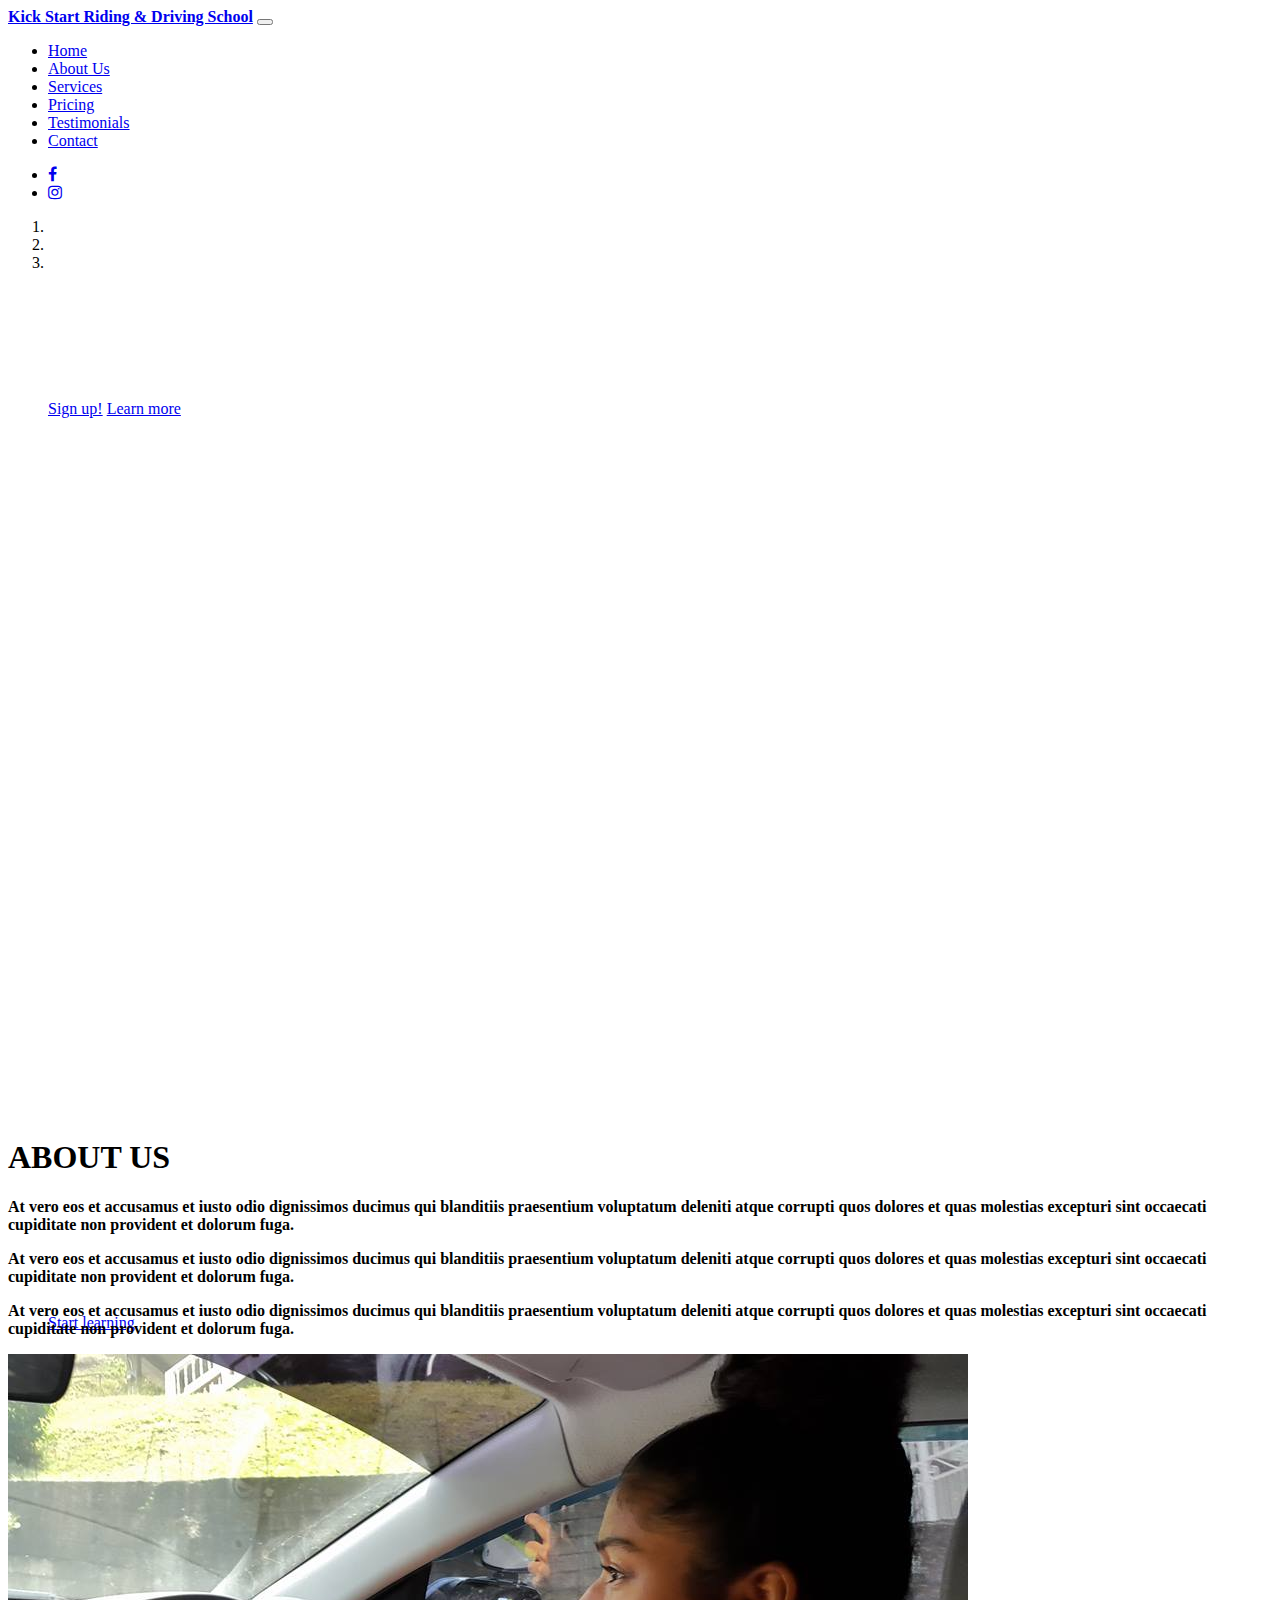
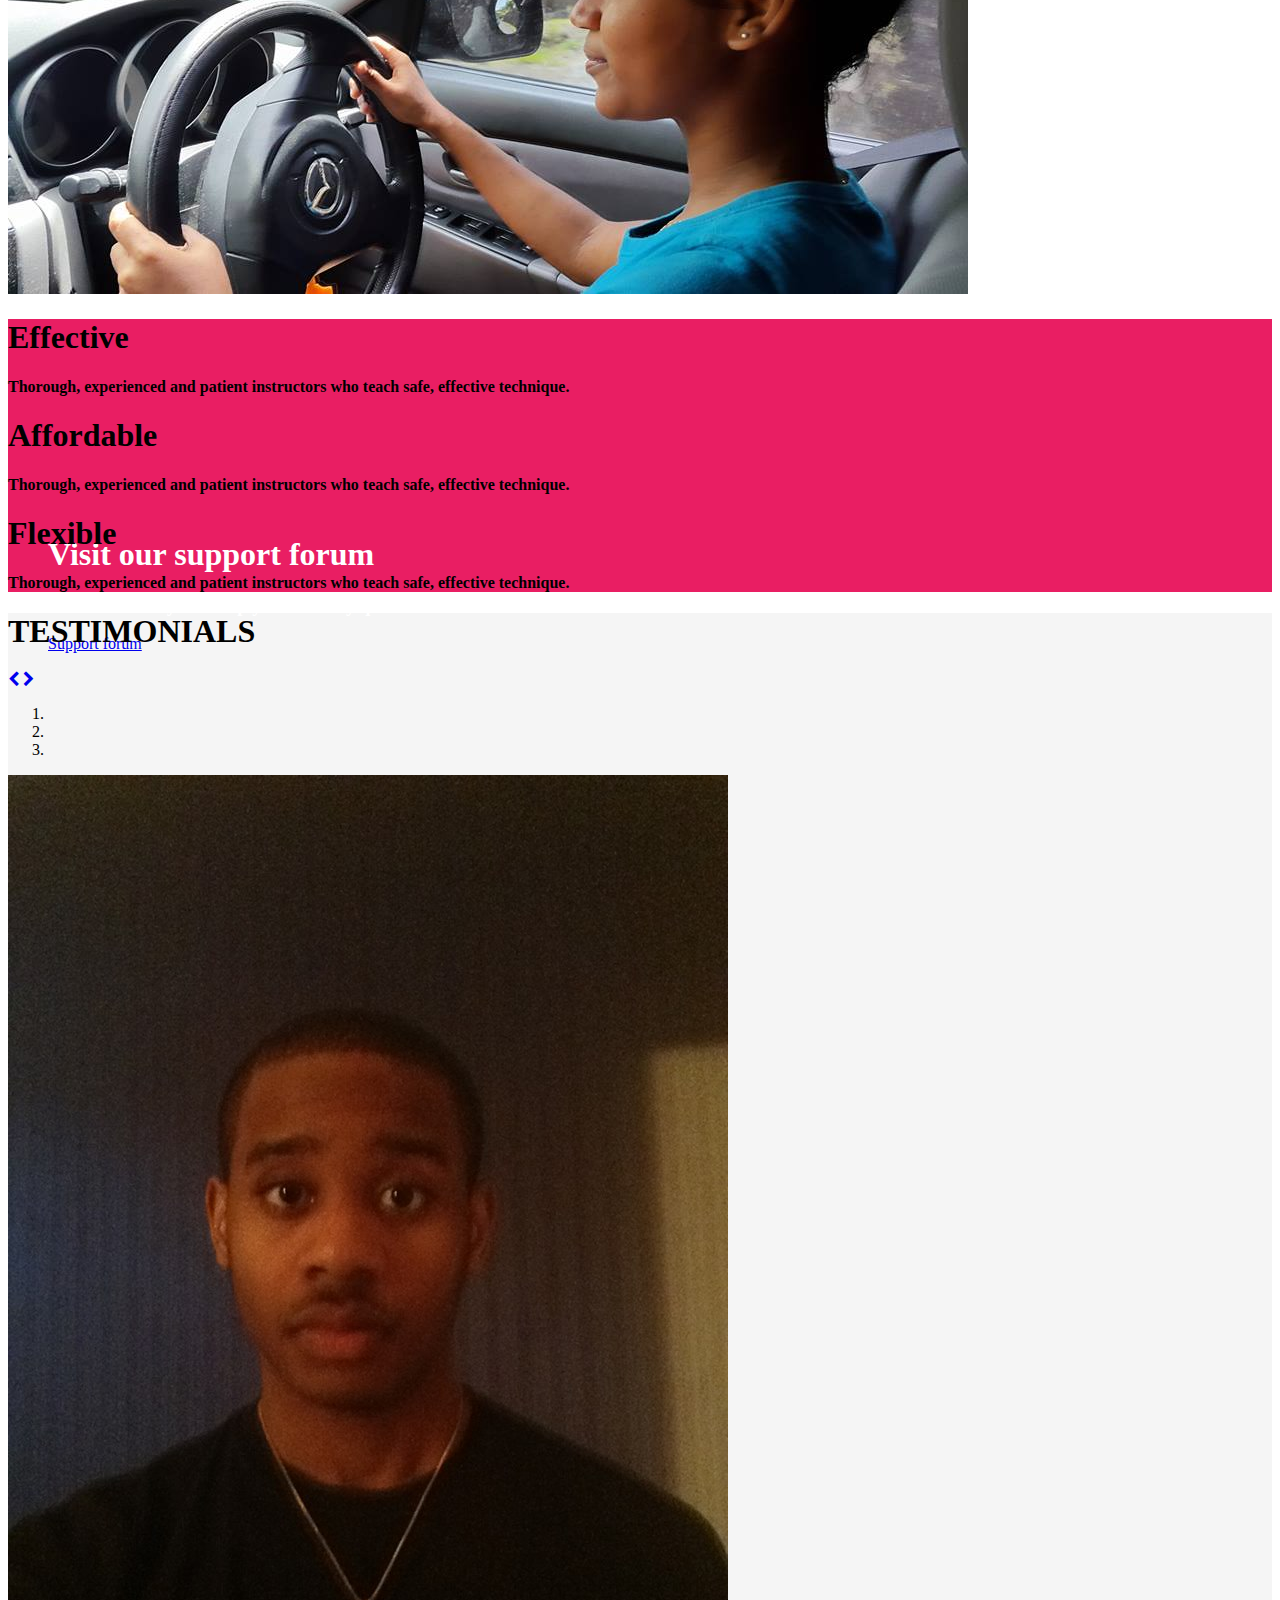
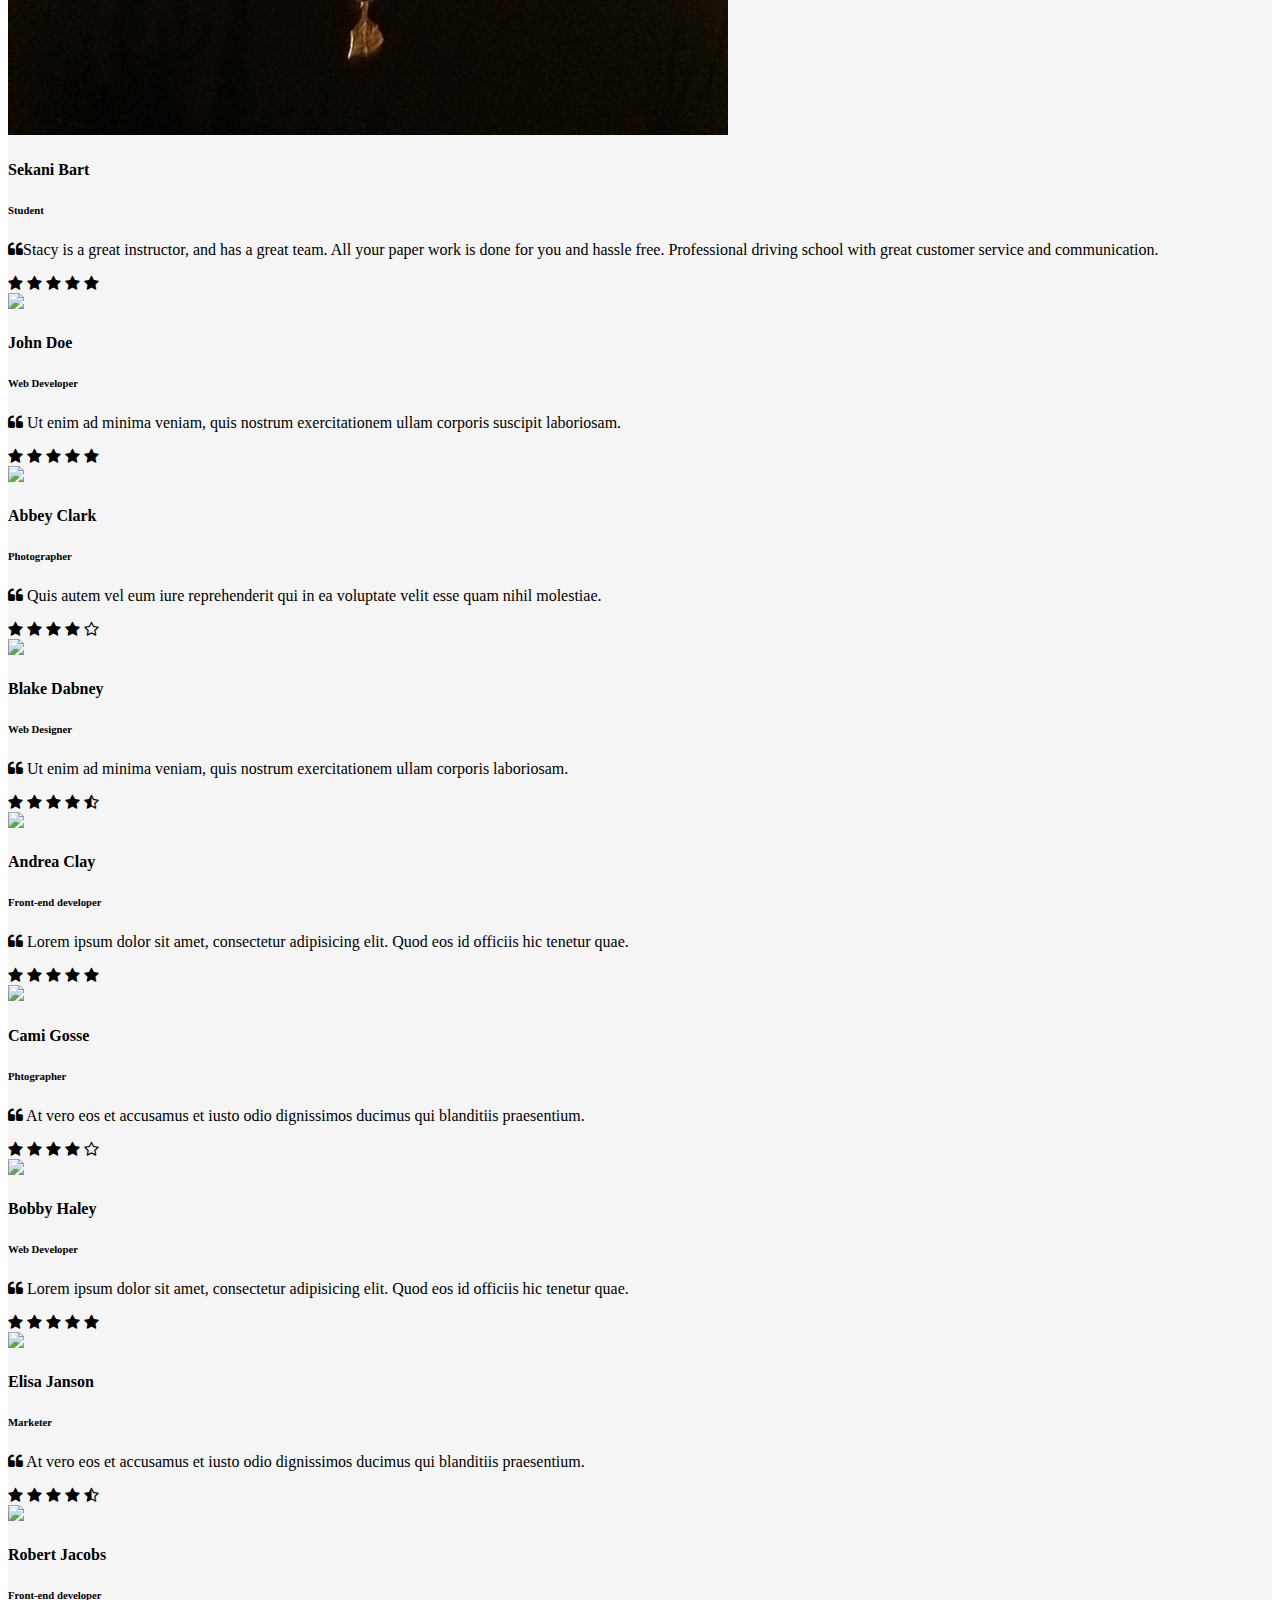
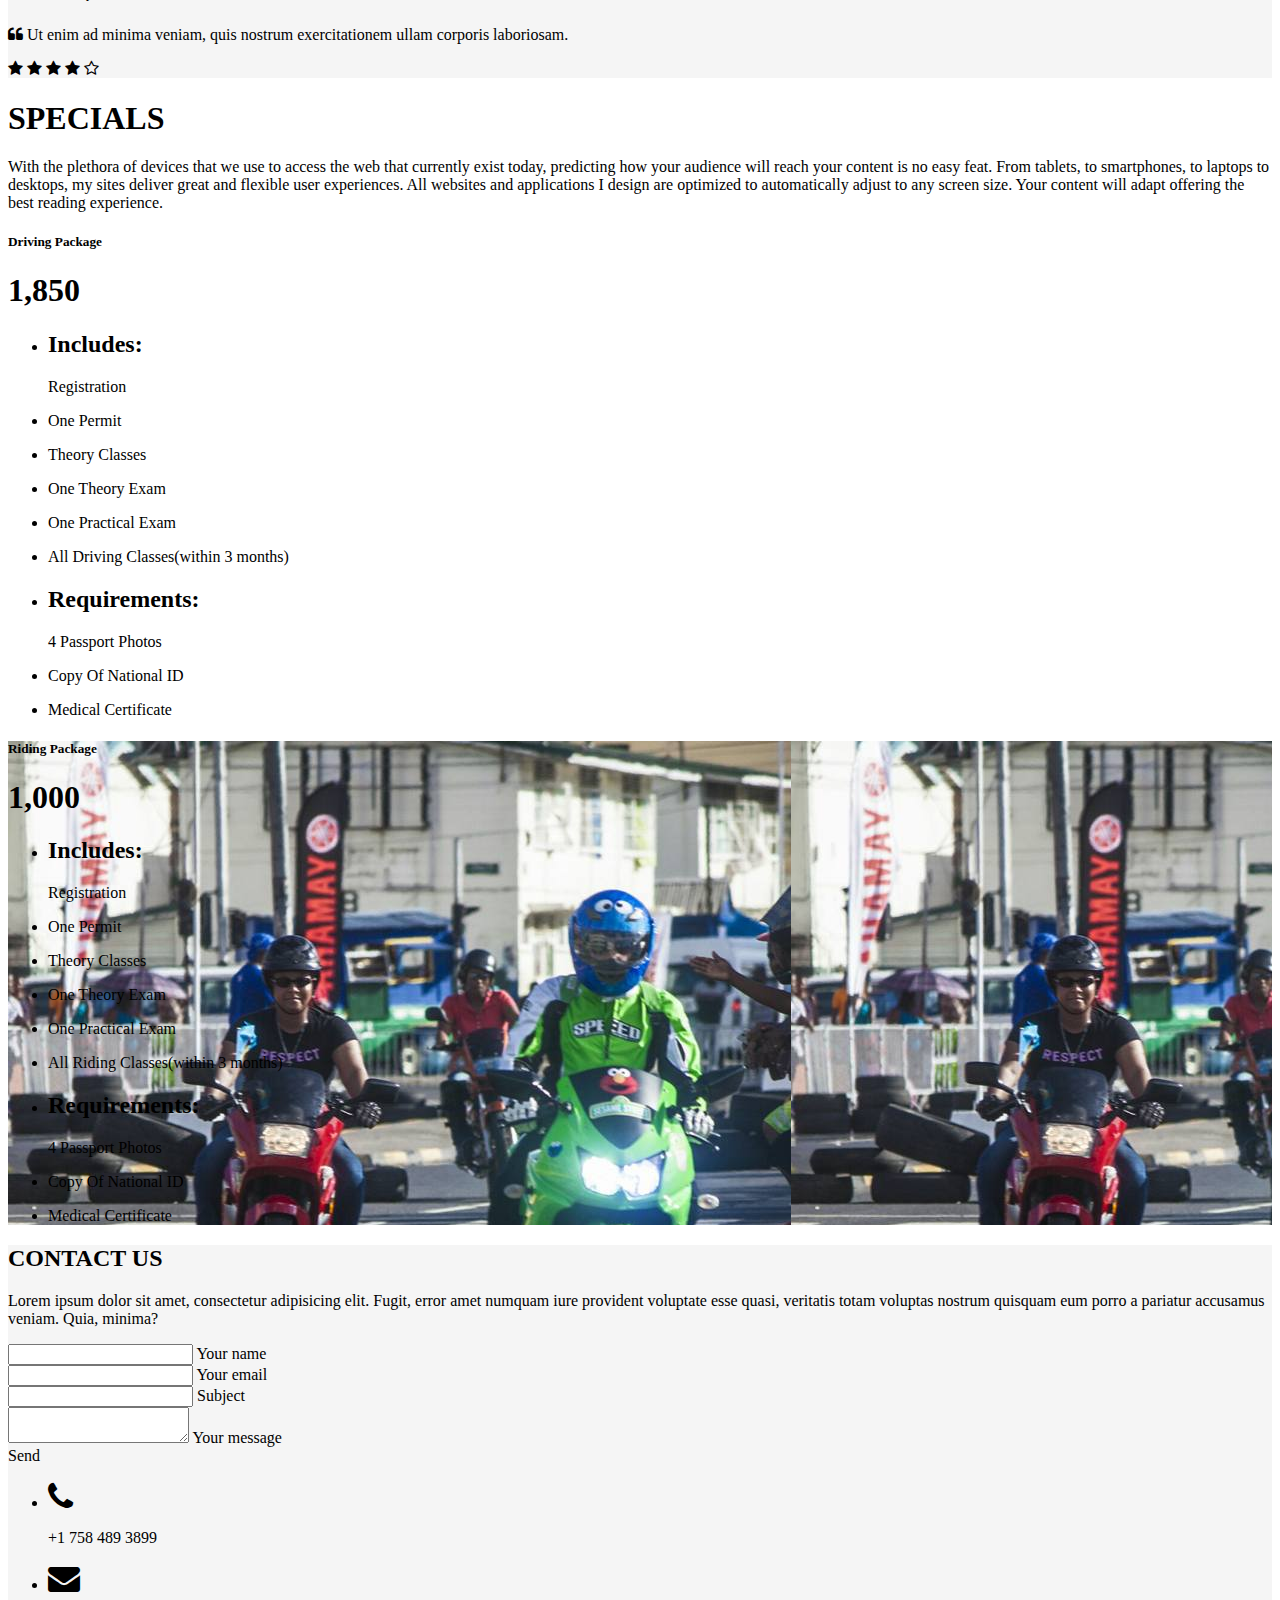
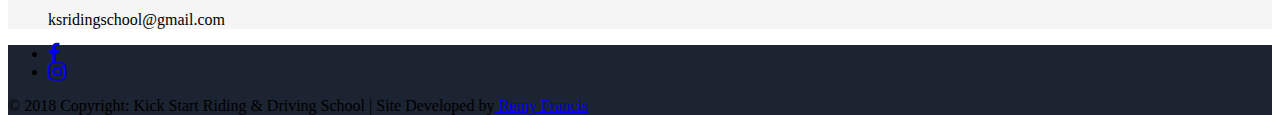
==== commit bda79d1f: "Almost done" ====
--- a/index.html
+++ b/index.html
@@ -8,8 +8,6 @@
     <title>Material Design Bootstrap Template</title>
     <!-- Font Awesome -->
     <link rel="stylesheet" href="https://maxcdn.bootstrapcdn.com/font-awesome/4.7.0/css/font-awesome.min.css">
-    <!-- Custom Font -->
-    <link href="https://fonts.googleapis.com/css?family=PT+Sans" rel="stylesheet">
     <!-- Bootstrap core CSS -->
     <link href="css/bootstrap.min.css" rel="stylesheet">
     <!-- Material Design Bootstrap -->
@@ -120,16 +118,27 @@
                             <a class="nav-link" href="#">Home <span class="sr-only">(current)</span></a>
                         </li>
                         <li class="nav-item">
+                            <a class="nav-link" href="#">About Us</a>
+                        </li>
+                        <li class="nav-item">
                             <a class="nav-link" href="#">Services</a>
                         </li>
                         <li class="nav-item">
                             <a class="nav-link" href="#">Pricing</a>
                         </li>
                         <li class="nav-item">
+                            <a class="nav-link" href="#">Testimonials</a>
+                        </li>
+                        <li class="nav-item">
                             <a class="nav-link" href="#">Contact</a>
                         </li>
+                    </ul>
+                    <ul class="navbar-nav nav-flex-icons">
                         <li class="nav-item">
-                            <a class="nav-link" href="#">Gallery</a>
+                            <a class="nav-link" href="https://www.facebook.com/kickstartstlucia/"><i class="fa fa-facebook"></i></a>
+                        </li>
+                        <li class="nav-item">
+                            <a class="nav-link" href="https://www.instagram.com/kickstartstlucia/"><i class="fa fa-instagram"></i></a>
                         </li>
                     </ul>
                 </div>
@@ -238,122 +247,100 @@
     <!--Main Layout-->
     <main>
     
-        <div class="container">
+        <div class="container-fluid">
             
-            <!--Section: Features v.4-->
-            <section class="section feature-box wow fadeIn" data-wow-delay="0.3s">
+            <!--Section: Blog v.1-->
+        <section class="section text-center text-lg-left">
+
+            <!--Section heading-->
+            <h1 class="section-heading h1 mt-0"></h1>
+
+
+            <!--Grid row-->
+            <div class="row">
+
+                <!--Grid column-->
+                <div class="col-lg-7 col-xl-6 pb-3 ml-auto">
+                    <!--Excerpt-->
+                    <h1 class="mb-4 section-heading h1 mt-0 pink-text"><strong>ABOUT US</strong></h1>
+                    <p><strong>At vero eos et accusamus et iusto odio dignissimos ducimus qui blanditiis praesentium voluptatum deleniti atque corrupti quos dolores et quas molestias excepturi sint occaecati cupiditate non provident et dolorum fuga.</strong></p>
+                    <p><strong>At vero eos et accusamus et iusto odio dignissimos ducimus qui blanditiis praesentium voluptatum deleniti atque corrupti quos dolores et quas molestias excepturi sint occaecati cupiditate non provident et dolorum fuga.</strong></p>
+                    <p><strong>At vero eos et accusamus et iusto odio dignissimos ducimus qui blanditiis praesentium voluptatum deleniti atque corrupti quos dolores et quas molestias excepturi sint occaecati cupiditate non provident et dolorum fuga.</strong></p>
+                </div>
+                <!--Grid column-->
+
+                <!--Grid column-->
+                <div class="col-lg-5 col-xl-4 mb-5 mr-auto">
+                    <!--Featured image-->
+                    <div class="view overlay hm-white-slight z-depth-1">
+                        <img src="about.jpg" alt="Second image in the first version of blog listing">
+                        <a>
+                            <div class="mask"></div>
+                        </a>
+                    </div>
+                </div>
+                <!--Grid column-->
+
+            </div>
+            <!--Grid row-->
+
+
+        </section>
+        <!--About Container-->
+          
+        <div class="row" style="background-color: #e91e63;">
+            <!--Section: Blog v.1-->
+        <section class="section text-center pb-4">
 
                 <!--Section heading-->
-                <h1 class="section-heading  h1 pt-4">Why is it so great?</h1>
-                <!--Section description-->
-                <p class="section-description">Lorem ipsum dolor sit amet, consectetur adipisicing elit. Fugit, error amet numquam iure provident voluptate esse quasi, veritatis totam voluptas nostrum quisquam eum porro a pariatur accusamus veniam.</p>
-
+                <h2 class="section-heading h1 mt-0"></h2>
+    
+    
                 <!--Grid row-->
-                <div class="row features-small">
-
+                <div class="row">
+    
                     <!--Grid column-->
                     <div class="col-md-4">
-
-                        <!--Grid row-->
-                        <div class="row mb-2">
-                            <div class="col-2">
-                                <i class="fa fa-flag-checkered indigo-text"></i>
-                            </div>
-                            <div class="col-10">
-                                <h5 class="feature-title">International</h5>
-                                <p class="grey-text">Lorem ipsum dolor sit amet, consectetur adipisicing elit. Reprehenderit maiores nam, aperiam minima assumenda.</p>
-                            </div>
-                        </div>
-                        <!--Grid row-->
-
-                        <!--Grid row-->
-                        <div class="row mb-2">
-                            <div class="col-2">
-                                <i class="fa fa-flask blue-text"></i>
-                            </div>
-                            <div class="col-10">
-                                <h5 class="feature-title">Experimental</h5>
-                                <p class="grey-text">Lorem ipsum dolor sit amet, consectetur adipisicing elit. Reprehenderit maiores nam, aperiam minima assumenda.</p>
-                            </div>
-                        </div>
-                        <!--Grid row-->
-
-                        <!--Grid row-->
-                        <div class="row mb-2">
-                            <div class="col-2">
-                                <i class="fa fa-glass cyan-text"></i>
-                            </div>
-                            <div class="col-10">
-                                <h5 class="feature-title">Relaxing</h5>
-                                <p class="grey-text">Lorem ipsum dolor sit amet, consectetur adipisicing elit. Reprehenderit maiores nam, aperiam minima assumenda.</p>
-                            </div>
-                        </div>
-                        <!--Grid row-->
-
+                        <!--Excerpt-->
+                        <h1 class="mb-4 section-heading h1 mt-0 white-text"><strong>Effective</strong></h1>
+                        <p class="white-text"><strong>Thorough, experienced and patient instructors who teach safe, effective technique.</strong></p>
                     </div>
                     <!--Grid column-->
-
-                    <!--Grid column-->
-                    <div class="col-md-4 mb-2 center-on-small-only flex-center">
-                        <img src="https://mdbootstrap.com/img/Mockups/Transparent/Small/iphone-portfolio1.png" alt="" class="z-depth-0">
-                    </div>
-                    <!--Grid column-->
-
+    
                     <!--Grid column-->
                     <div class="col-md-4">
-
-                        <!--Grid row-->
-                        <div class="row mb-2">
-                            <div class="col-2">
-                                <i class="fa fa-heart deep-purple-text"></i>
-                            </div>
-                            <div class="col-10">
-                                <h5 class="feature-title">Beloved</h5>
-                                <p class="grey-text">Lorem ipsum dolor sit amet, consectetur adipisicing elit. Reprehenderit maiores nam, aperiam minima assumenda.</p>
-                            </div>
-                        </div>
-                        <!--Grid row-->
-
-                        <!--Grid row-->
-                        <div class="row mb-2">
-                            <div class="col-2">
-                                <i class="fa fa-flash purple-text"></i>
-                            </div>
-                            <div class="col-10">
-                                <h5 class="feature-title">Rapid</h5>
-                                <p class="grey-text">Lorem ipsum dolor sit amet, consectetur adipisicing elit. Reprehenderit maiores nam, aperiam minima assumenda.</p>
-                            </div>
-                        </div>
-                        <!--Grid row-->
-
-                        <!--Grid row-->
-                        <div class="row mb-2">
-                            <div class="col-2">
-                                <i class="fa fa-magic pink-text"></i>
-                            </div>
-                            <div class="col-10">
-                                <h5 class="feature-title">Magical</h5>
-                                <p class="grey-text">Lorem ipsum dolor sit amet, consectetur adipisicing elit. Reprehenderit maiores nam, aperiam minima assumenda.</p>
-                            </div>
-                        </div>
-                        <!--Grid row-->
-
+                        <!--Excerpt-->
+                        <h1 class="mb-4 section-heading h1 mt-0 white-text"><strong>Affordable</strong></h1>
+                        <p class="white-text"><strong>Thorough, experienced and patient instructors who teach safe, effective technique.</strong></p>
                     </div>
                     <!--Grid column-->
 
+                    <!--Grid column-->
+                    <div class="col-md-4">
+                        <!--Excerpt-->
+                        <h1 class="mb-4 section-heading h1 mt-0 white-text"><strong>Flexible</strong></h1>
+                        <p class="white-text"><strong>Thorough, experienced and patient instructors who teach safe, effective technique.</strong></p>
+                    </div>
+                    <!--Grid column-->
+    
                 </div>
                 <!--Grid row-->
-
-            </section>
-            <!--/Section: Features v.4-->
-             
-            <hr class="mb-5">
+    
+    
+        </section>
+            
+        </div>
+           
+
+        
+        
+        <!--About Container-->
             
             <!--Section: Testimonials v.4-->
-            <section class="section text-center pb-4">
+            <section class="section text-center pb-4" style="background-color: #f5f5f5;">
     
             <!--Section heading-->
-            <h1 class="font-bold h1 py-5">Testimonials</h1>
+            <h1 class="font-bold h1 py-5 pink-text">TESTIMONIALS</h1>
             
             <div class="row">
         
@@ -362,8 +349,8 @@
         
                     <!--Controls-->
                     <div class="controls-top">
-                        <a class="btn-floating light-blue darken-4" href="#multi-item-example" data-slide="prev"><i class="fa fa-chevron-left"></i></a>
-                        <a class="btn-floating light-blue darken-4" href="#multi-item-example" data-slide="next"><i class="fa fa-chevron-right"></i></a>
+                        <a class="btn-floating yellow" href="#multi-item-example" data-slide="prev"><i class="fa fa-chevron-left"></i></a>
+                        <a class="btn-floating yellow" href="#multi-item-example" data-slide="next"><i class="fa fa-chevron-right"></i></a>
                     </div>
                     <!--Controls-->
         
@@ -625,14 +612,14 @@
     
     </section>
     <!--Section: Testimonials v.4-->
-            
-            <hr class="mb-5">
+    </div>
+        
             
             <!--Section: Pricing v.2-->
         <section class="section">
 
             <!--Section heading-->
-            <h1 class="section-heading h1">Specials</h1>
+            <h1 class="section-heading h1 pink-text">SPECIALS</h1>
             <!--Section description-->
             <p class="section-description">With the plethora of devices that we use to access the web that currently exist today, predicting how your audience will reach your content is no easy feat. From tablets, to smartphones, to laptops to desktops, my sites deliver great and flexible user experiences.
                     All websites and applications I design are optimized to automatically adjust to any screen size. Your content will adapt offering the best reading experience. </p>
@@ -759,16 +746,17 @@
         </section>
         <!--Section: Pricing v.2-->
             
-            <hr class="mb-5">
 
             <!--Section: Contact v.2-->
-            <section class="section pb-5 wow fadeIn" data-wow-delay="0.3s">
+            <div class="row" style="background-color: #f5f5f5;">
+            <section class="section pb-5 wow fadeIn" style="background-color: #f5f5f5;" data-wow-delay="0.3s">
+                 
 
                 <!--Section heading-->
-                <h2 class="section-heading h1 pt-4">Contact us</h2>
+                <h2 class="section-heading h1 pt-4 pink-text">CONTACT US</h2>
                 <!--Section description-->
                 <p class="section-description">Lorem ipsum dolor sit amet, consectetur adipisicing elit. Fugit, error amet numquam iure provident voluptate esse quasi, veritatis totam voluptas nostrum quisquam eum porro a pariatur accusamus veniam. Quia, minima?</p>
-
+                <div class="container">
                 <div class="row">
 
                     <!--Grid column-->
@@ -832,7 +820,7 @@
                         </form>
 
                         <div class="center-on-small-only">
-                            <a class="btn btn-light-blue btn-rounded">Send</a>
+                            <a class="btn btn-yellow btn-rounded">Send</a>
                         </div>
                     </div>
                     <!--Grid column-->
@@ -840,10 +828,6 @@
                     <!--Grid column-->
                     <div class="col-md-4 col-xl-3">
                         <ul class="contact-icons">
-                            <li><i class="fa fa-map-marker fa-2x"></i>
-                                <p>San Francisco, CA 94126, USA</p>
-                            </li>
-
                             <li><i class="fa fa-phone fa-2x"></i>
                                 <p>+1 758 489 3899</p>
                             </li>
@@ -856,76 +840,19 @@
                     <!--Grid column-->
 
                 </div>
-
-            </section> 
+            </div>
+            
+            </section>
+            </div> 
             <!--Section: Contact v.2-->
             
         </div>
-    
     </main>
     <!--Main Layout-->
     
    
     <!--Footer-->
-    <footer class="page-footer center-on-small-only mt-5">
-
-        <!--Footer Links-->
-        <div class="container">
-            <div class="row">
-
-                <!--First column-->
-                <div class="col-md-3">
-                    <h5 class="title">Footer Content </h5>
-                    <p>Here you can use rows and columns here to organize your footer content.</p>
-                </div>
-                <!--/.First column-->
-
-                <hr class="w-100 clearfix d-md-none">
-
-                <!--Second column-->
-                <div class="col-md-2 ml-auto">
-                    <h5 class="title">Links</h5>
-                    <ul>
-                        <li><a href="#!">Link 1</a></li>
-                        <li><a href="#!">Link 2</a></li>
-                        <li><a href="#!">Link 3</a></li>
-                        <li><a href="#!">Link 4</a></li>
-                    </ul>
-                </div>
-                <!--/.Second column-->
-
-                <hr class="w-100 clearfix d-md-none">
-
-                <!--Third column-->
-                <div class="col-md-2 ml-auto">
-                    <h5 class="title">Links</h5>
-                    <ul>
-                        <li><a href="#!">Link 1</a></li>
-                        <li><a href="#!">Link 2</a></li>
-                        <li><a href="#!">Link 3</a></li>
-                        <li><a href="#!">Link 4</a></li>
-                    </ul>
-                </div>
-                <!--/.Third column-->
-
-                <hr class="w-100 clearfix d-md-none">
-
-                <!--Fourth column-->
-                <div class="col-md-2 ml-auto">
-                    <h5 class="title">Links</h5>
-                    <ul>
-                        <li><a href="#!">Link 1</a></li>
-                        <li><a href="#!">Link 2</a></li>
-                        <li><a href="#!">Link 3</a></li>
-                        <li><a href="#!">Link 4</a></li>
-                    </ul>
-                </div>
-                <!--/.Fourth column-->
-
-            </div>
-        </div>
-
-        <hr>
+    <footer class="page-footer center-on-small-only mt-5" style="margin-top:0 !important">
 
         <div class="container">
             <!--Grid row-->
@@ -935,12 +862,8 @@
                 <div class="col-md-12">
 
                     <ul class="list-unstyled d-flex justify-content-center mb-0 py-4">
-                        <li><a class="icons-sm fb-ic"><i class="fa fa-facebook white-text fa-lg"> </i></a></li>
-                        <li><a class="icons-sm tw-ic"><i class="fa fa-twitter white-text fa-lg"> </i></a></li>
-                        <li><a class="icons-sm gplus-ic"><i class="fa fa-google-plus white-text fa-lg"> </i></a></li>
-                        <li><a class="icons-sm li-ic"><i class="fa fa-linkedin white-text fa-lg"> </i></a></li>
-                        <li><a class="icons-sm ins-ic"><i class="fa fa-instagram white-text fa-lg"> </i></a></li>
-                        <li><a class="icons-sm pin-ic"><i class="fa fa-pinterest white-text fa-lg"> </i></a></li>
+                        <li><a class="icons-sm fb-ic" href="https://www.facebook.com/kickstartstlucia/"><i class="fa fa-facebook white-text fa-lg"> </i></a></li>
+                        <li><a class="icons-sm ins-ic" href="https://www.instagram.com/kickstartstlucia/"><i class="fa fa-instagram white-text fa-lg"> </i></a></li>
                     </ul>
 
                 </div>
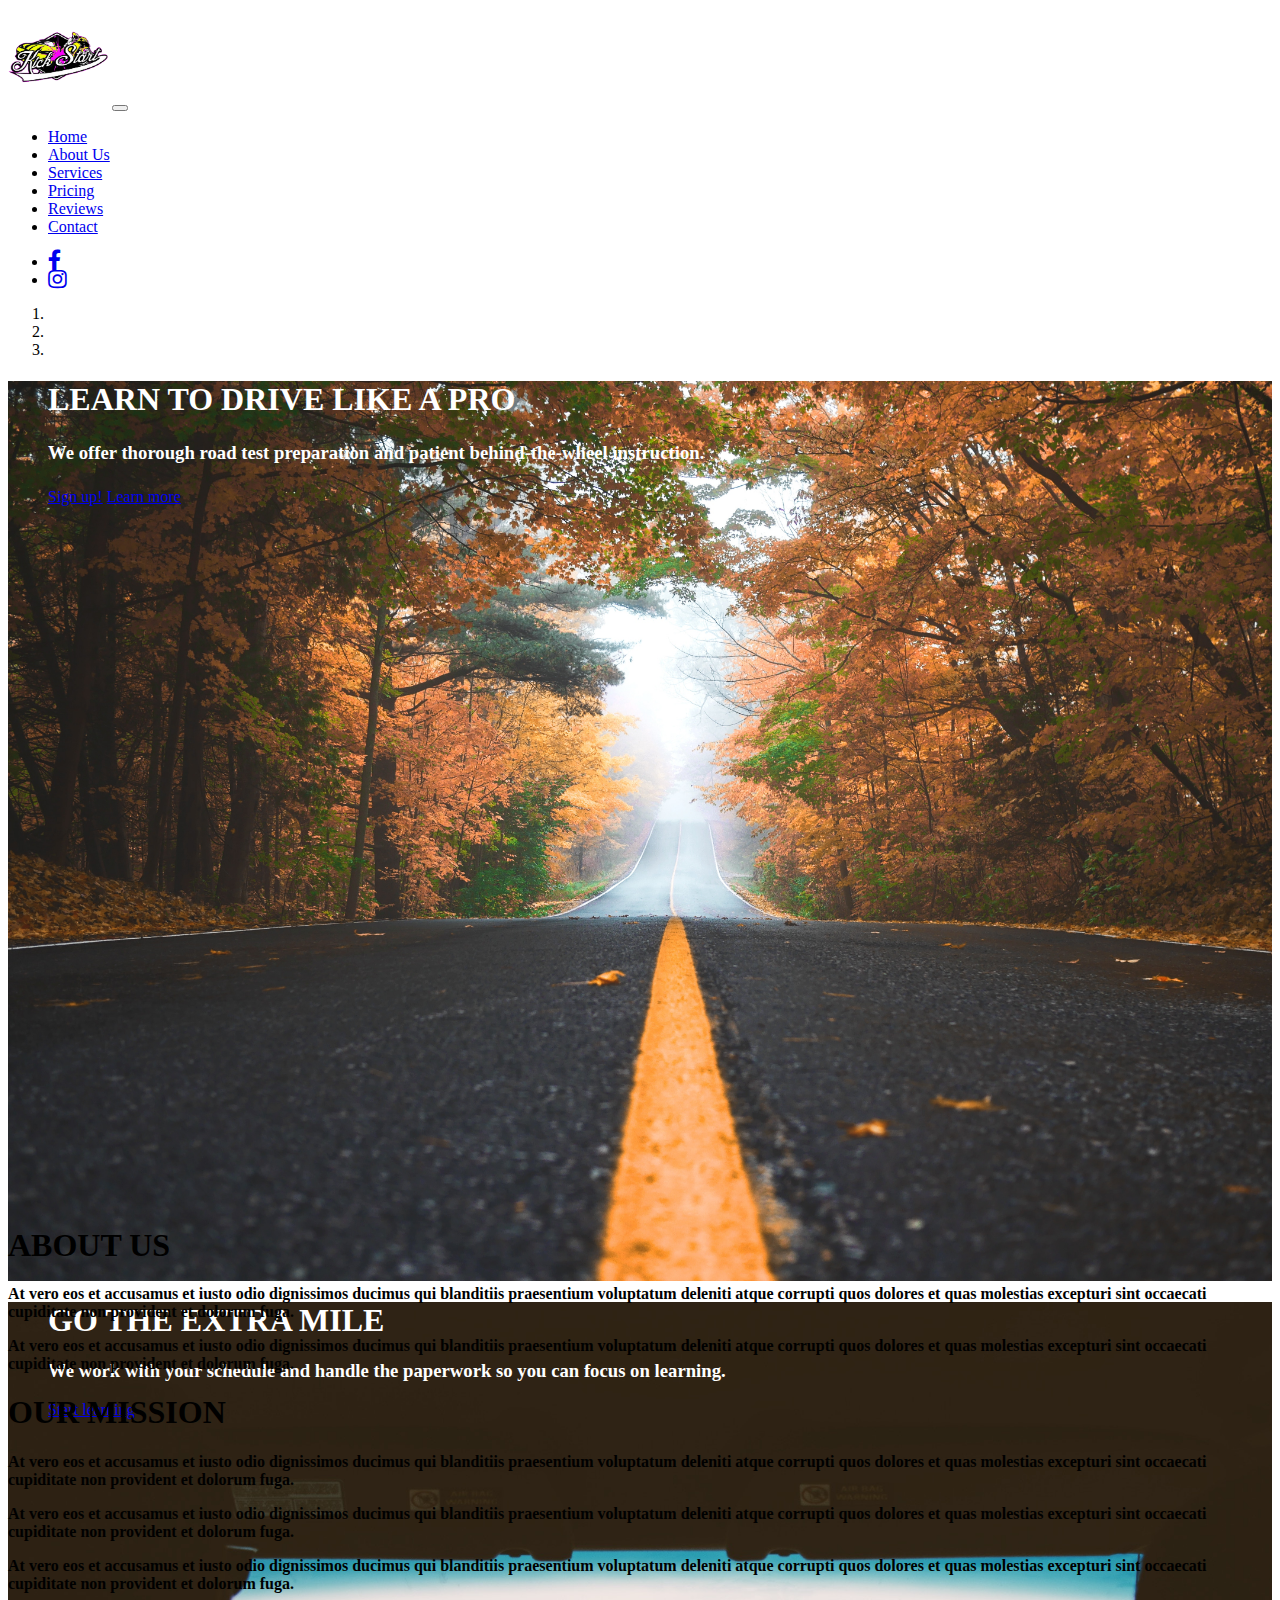
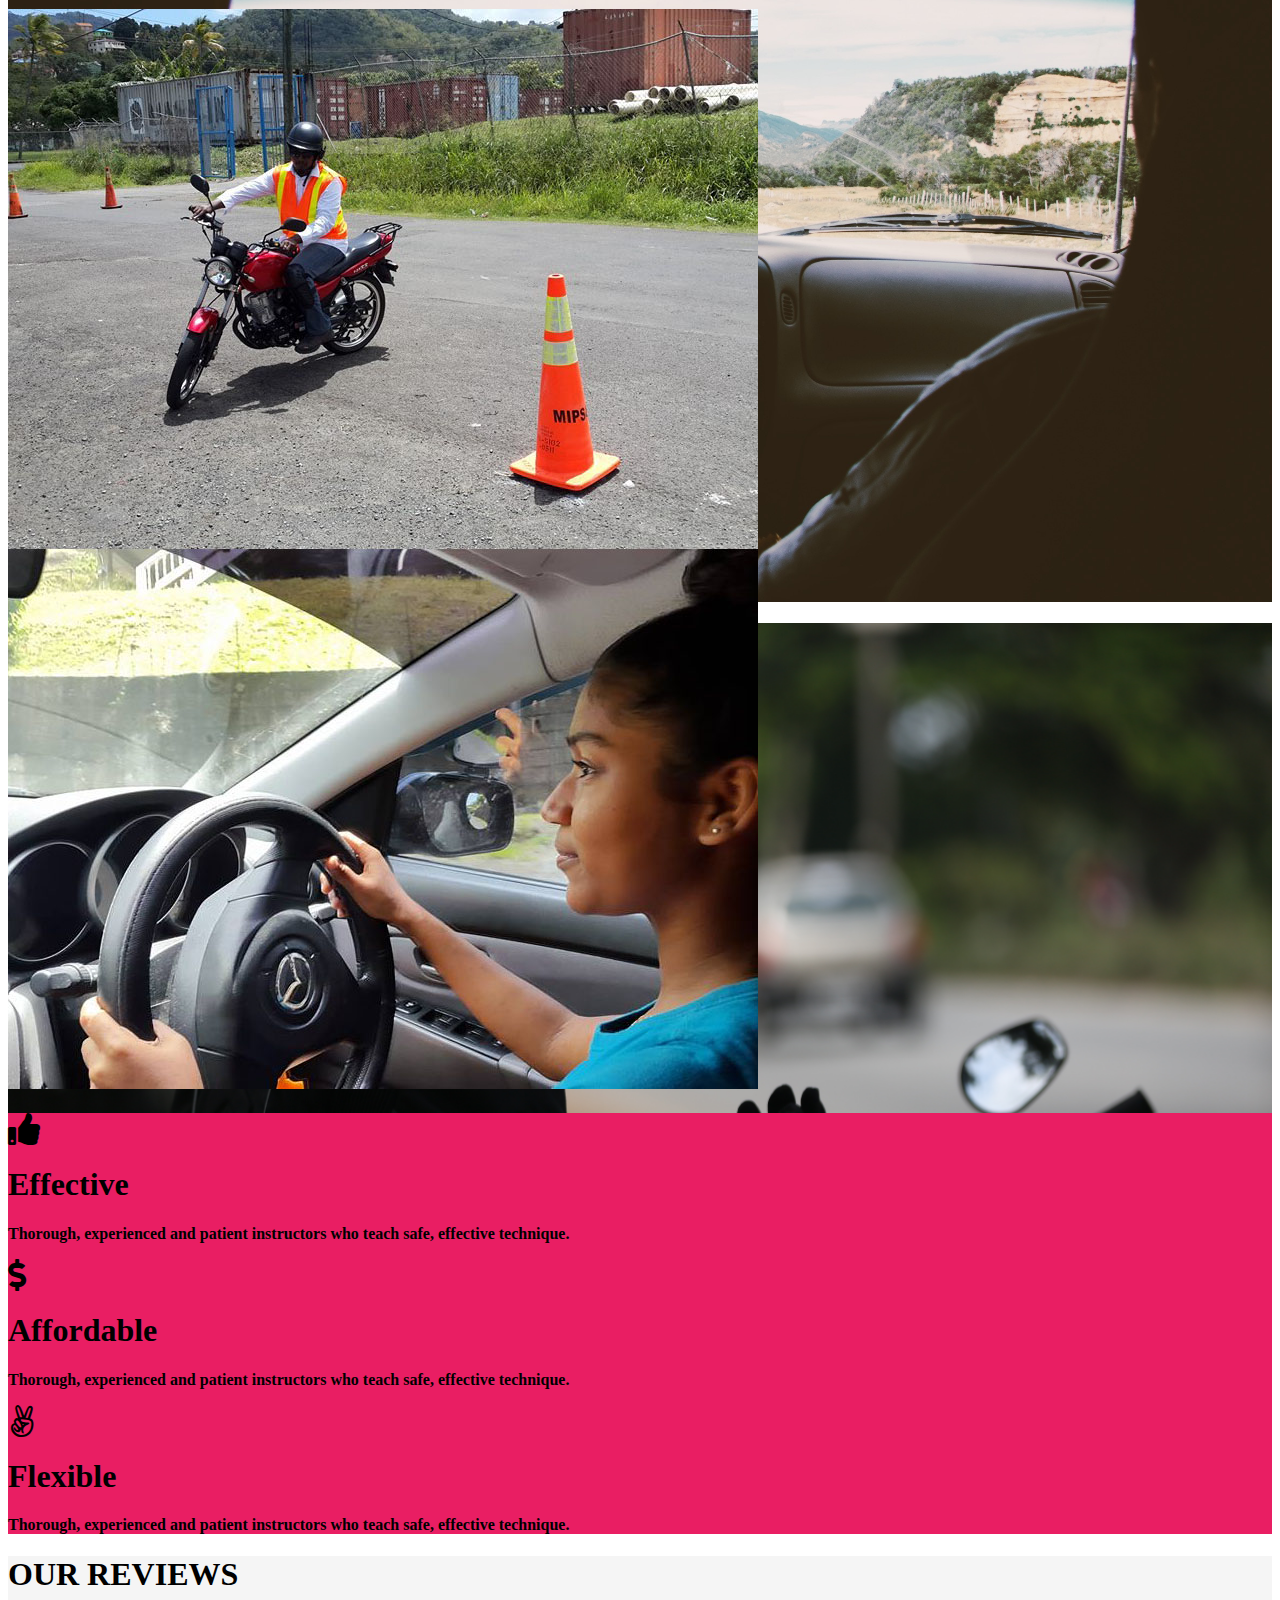
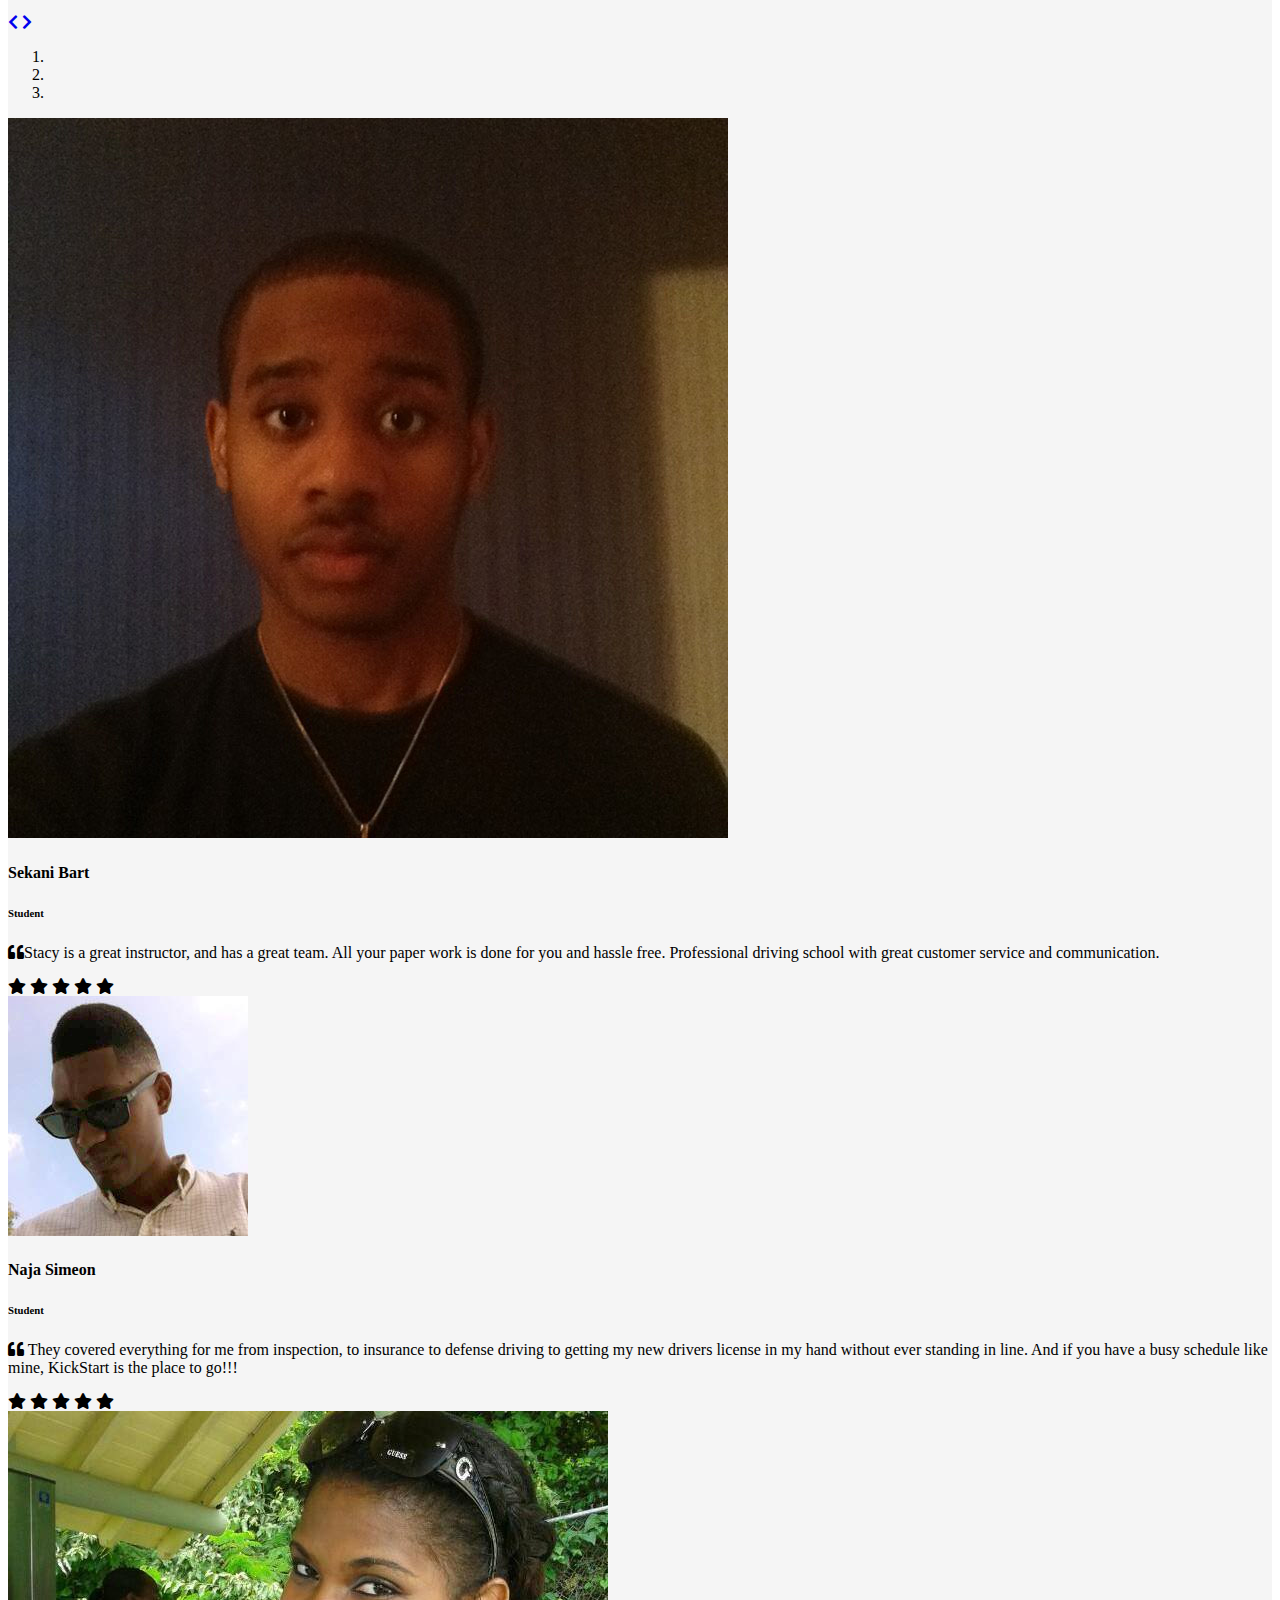
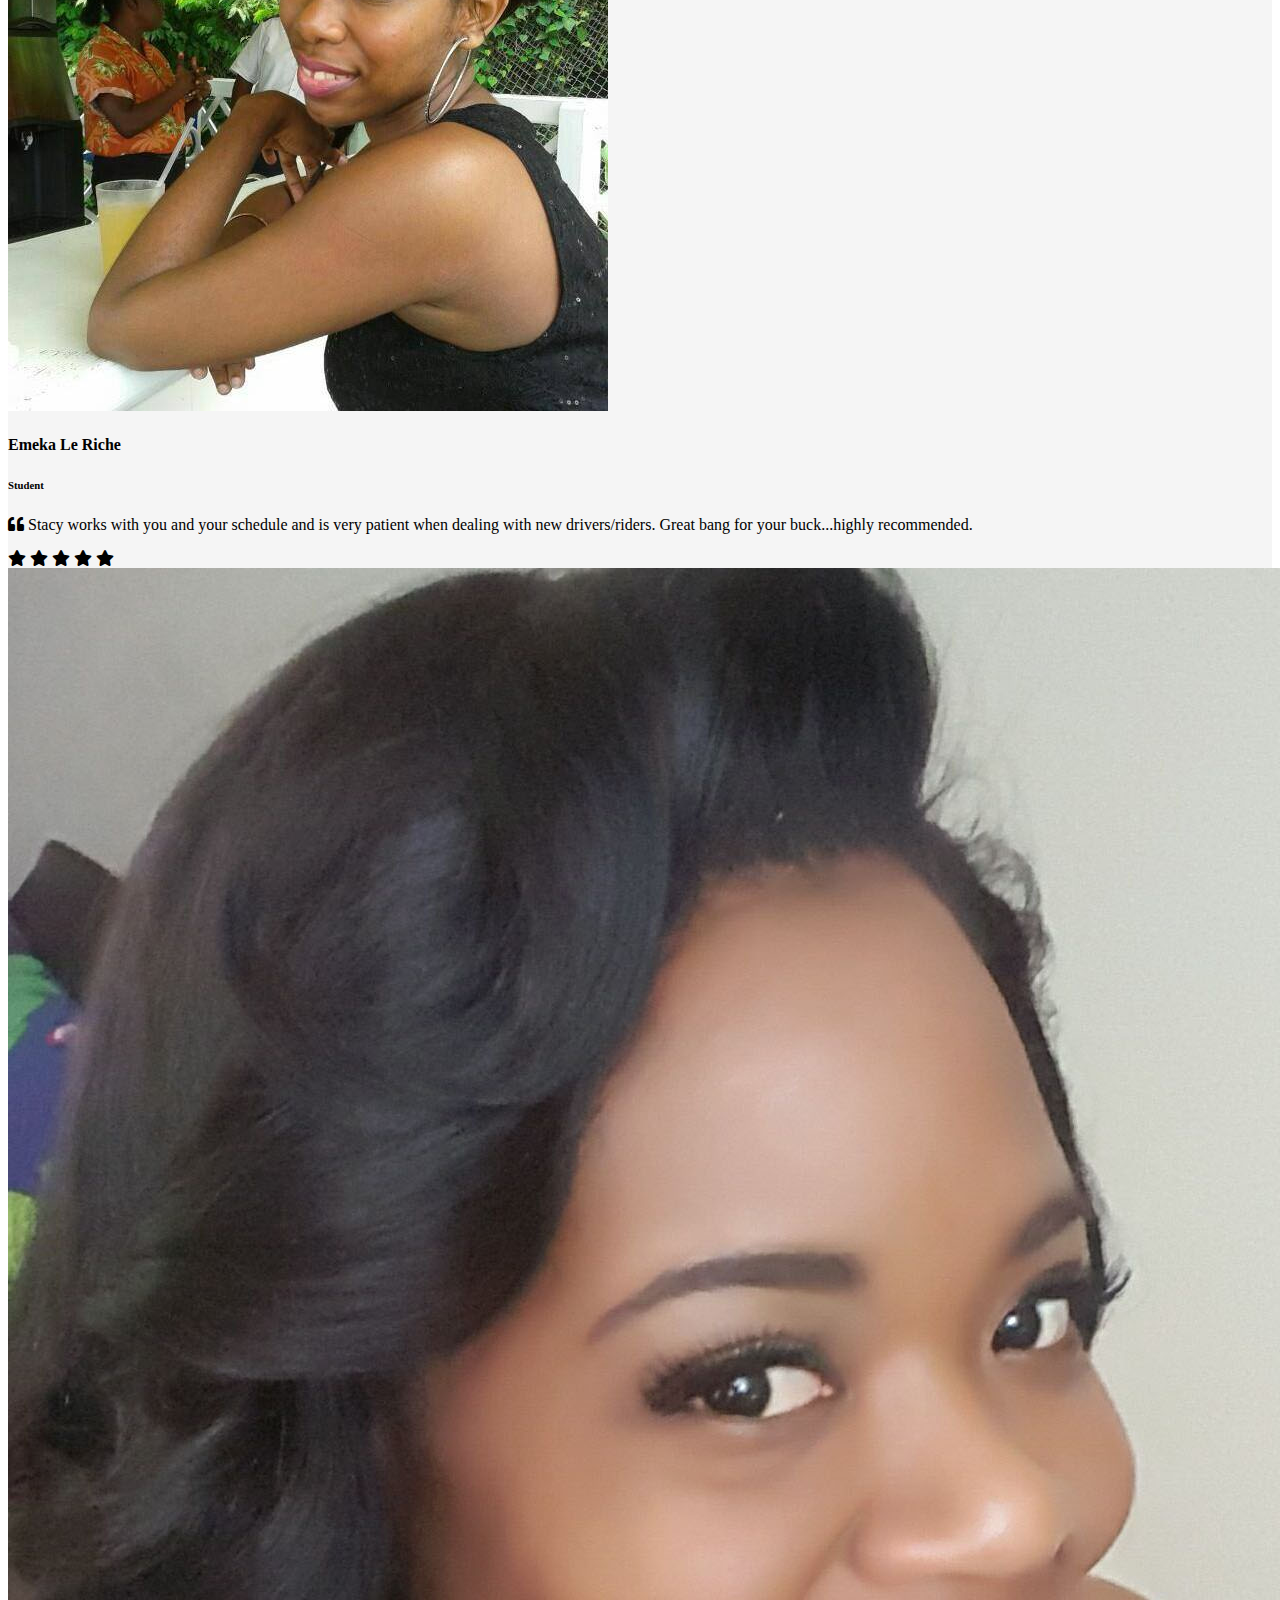
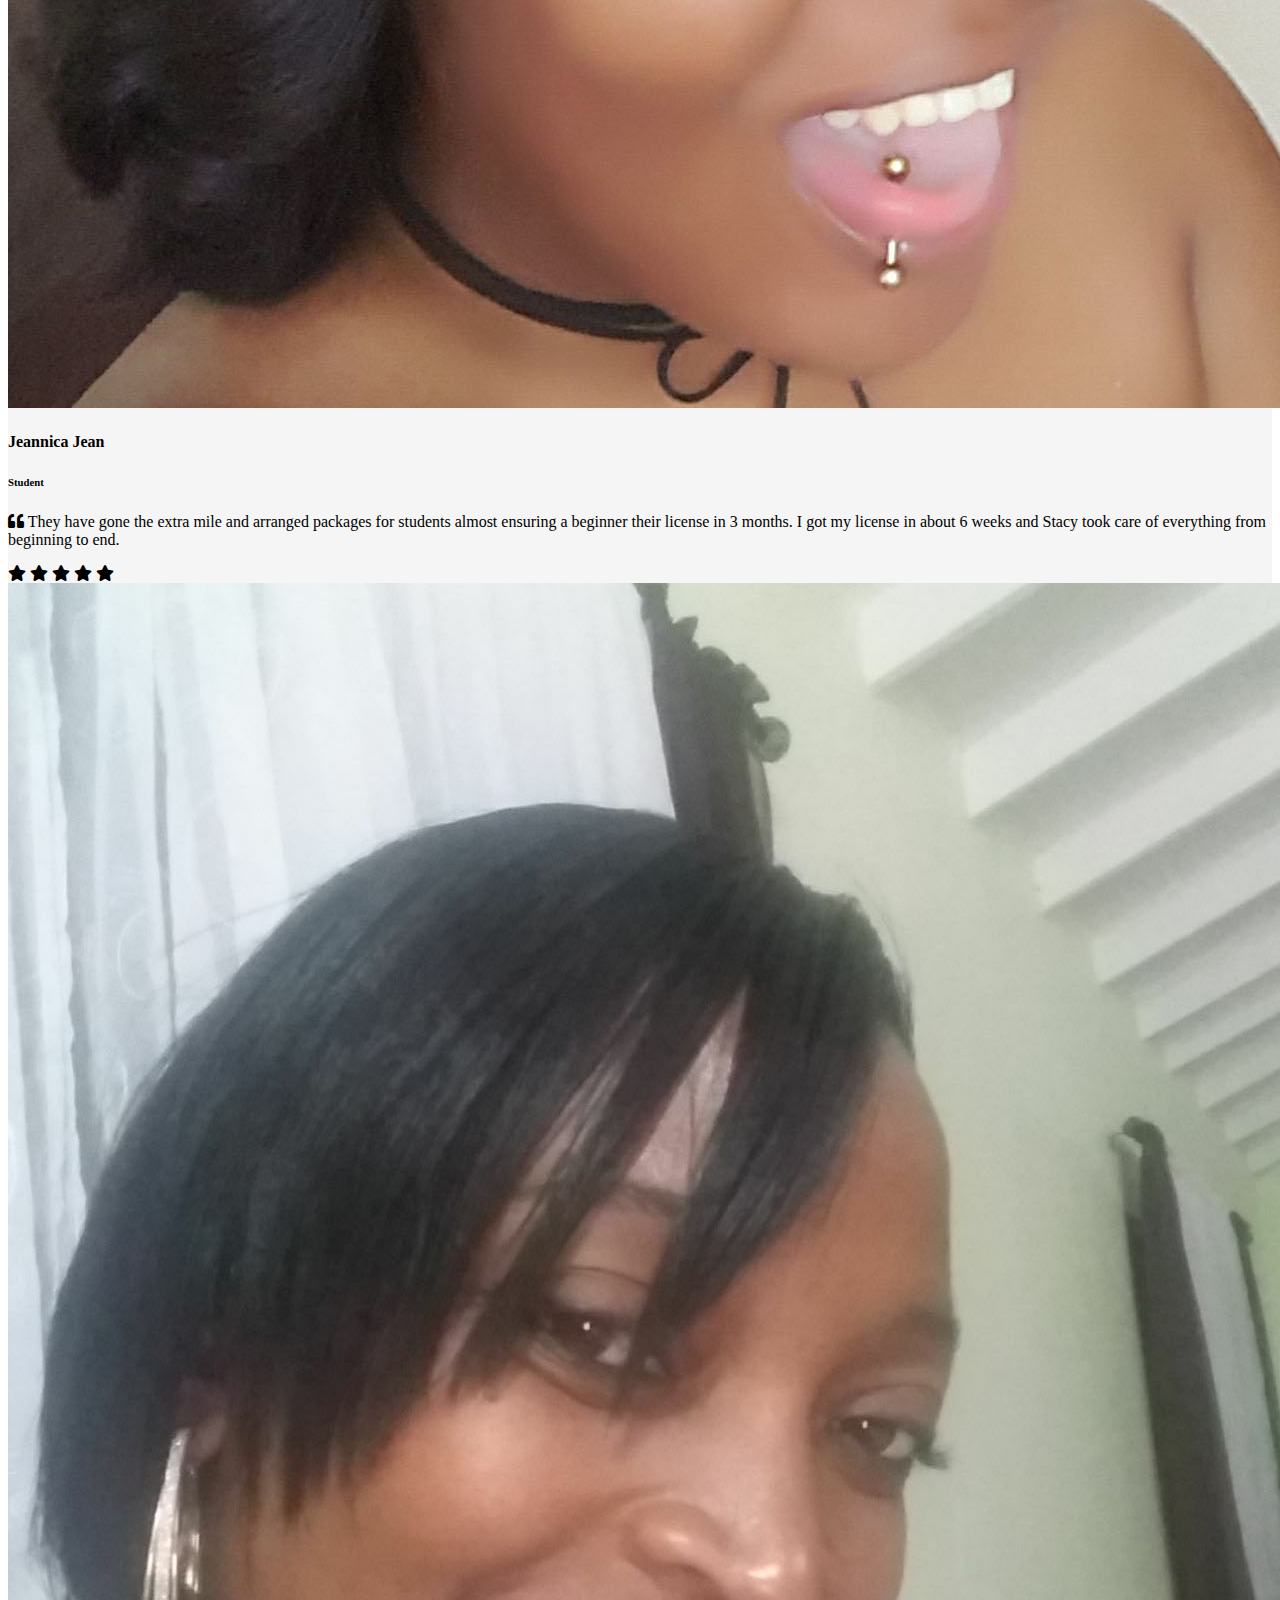
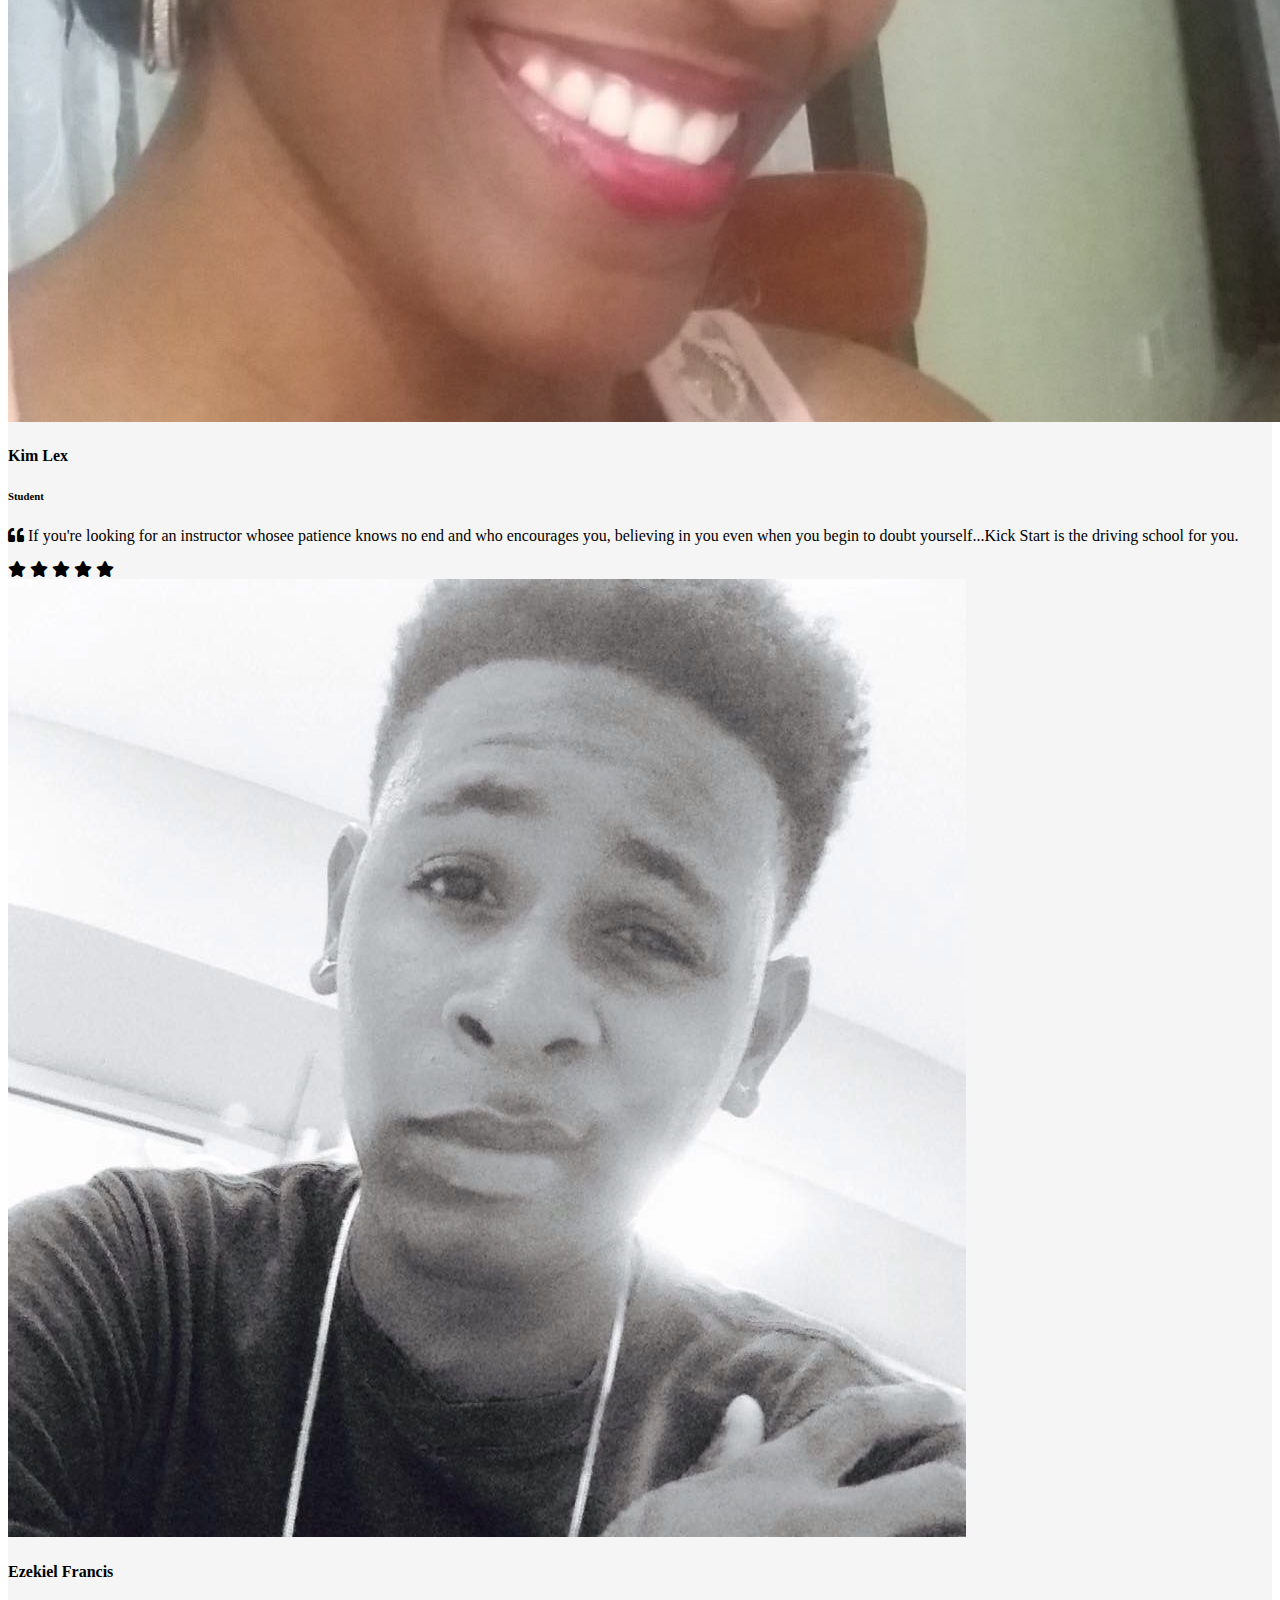
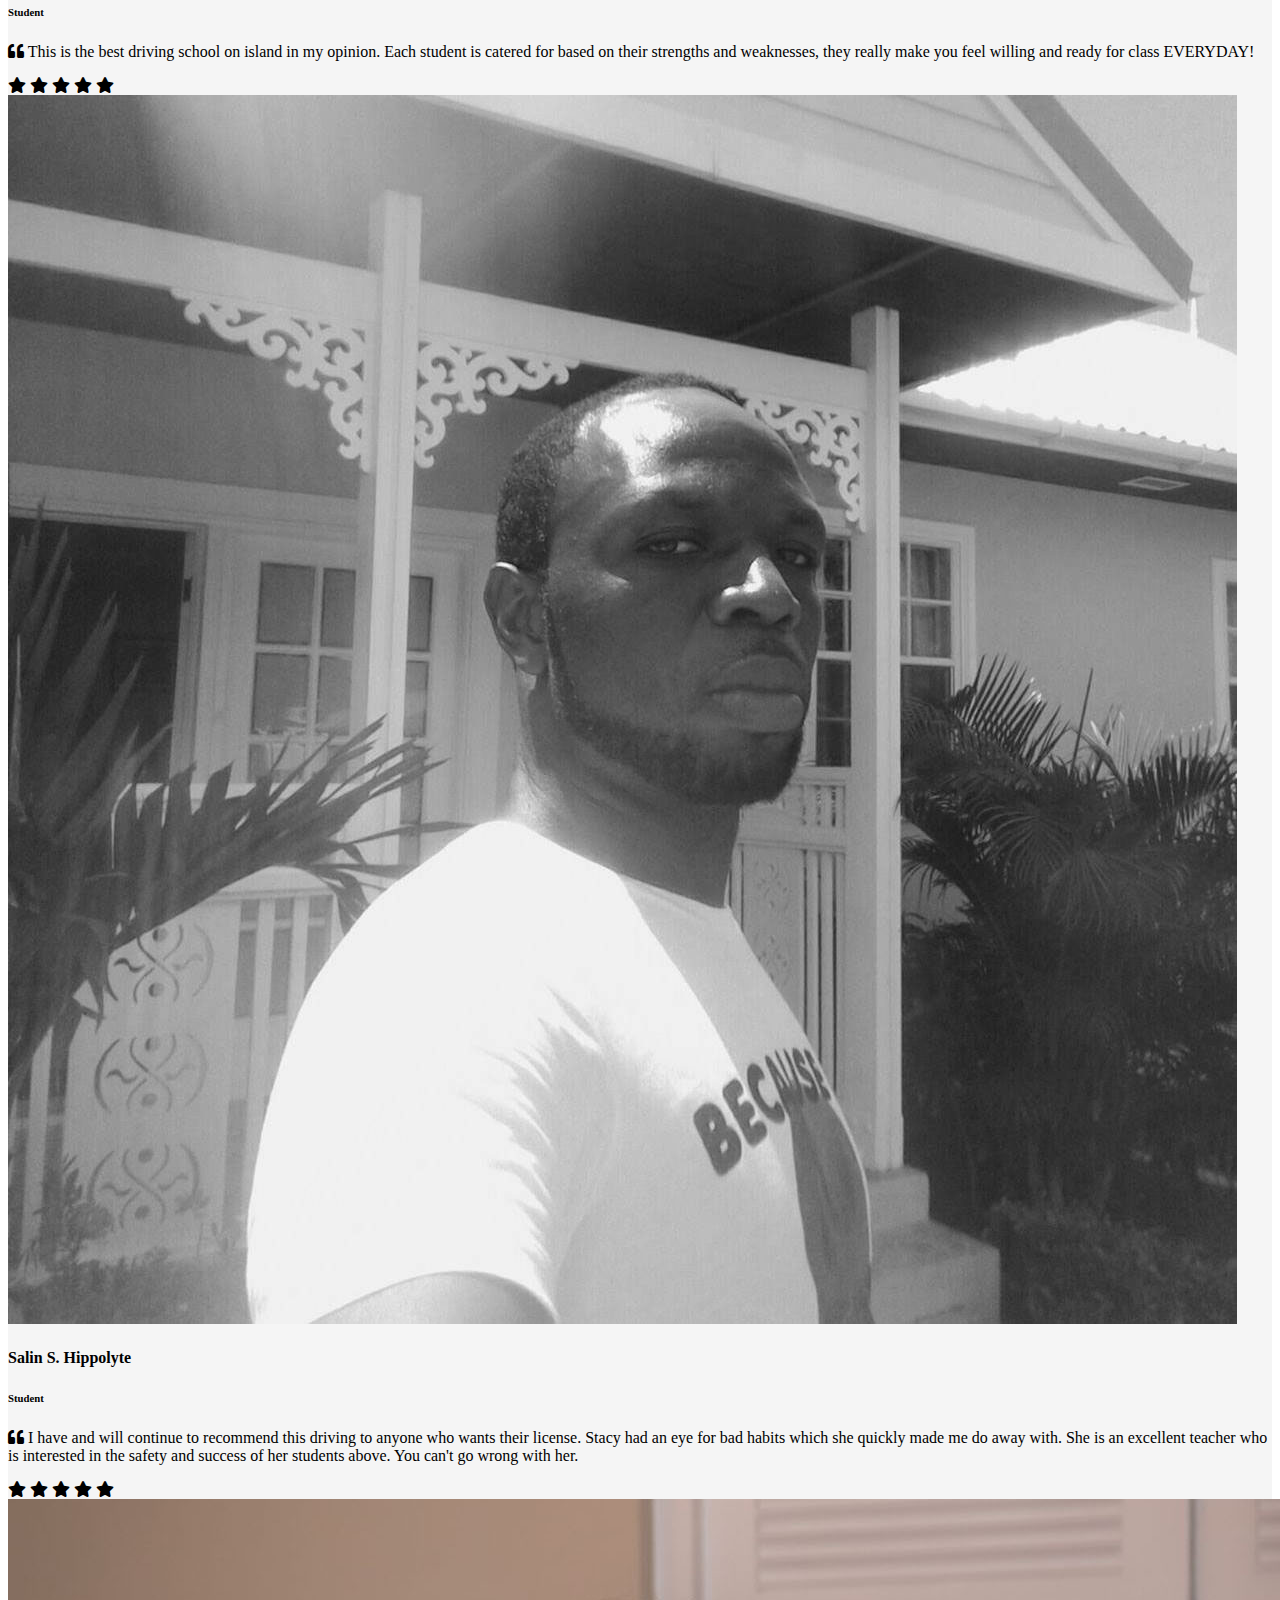
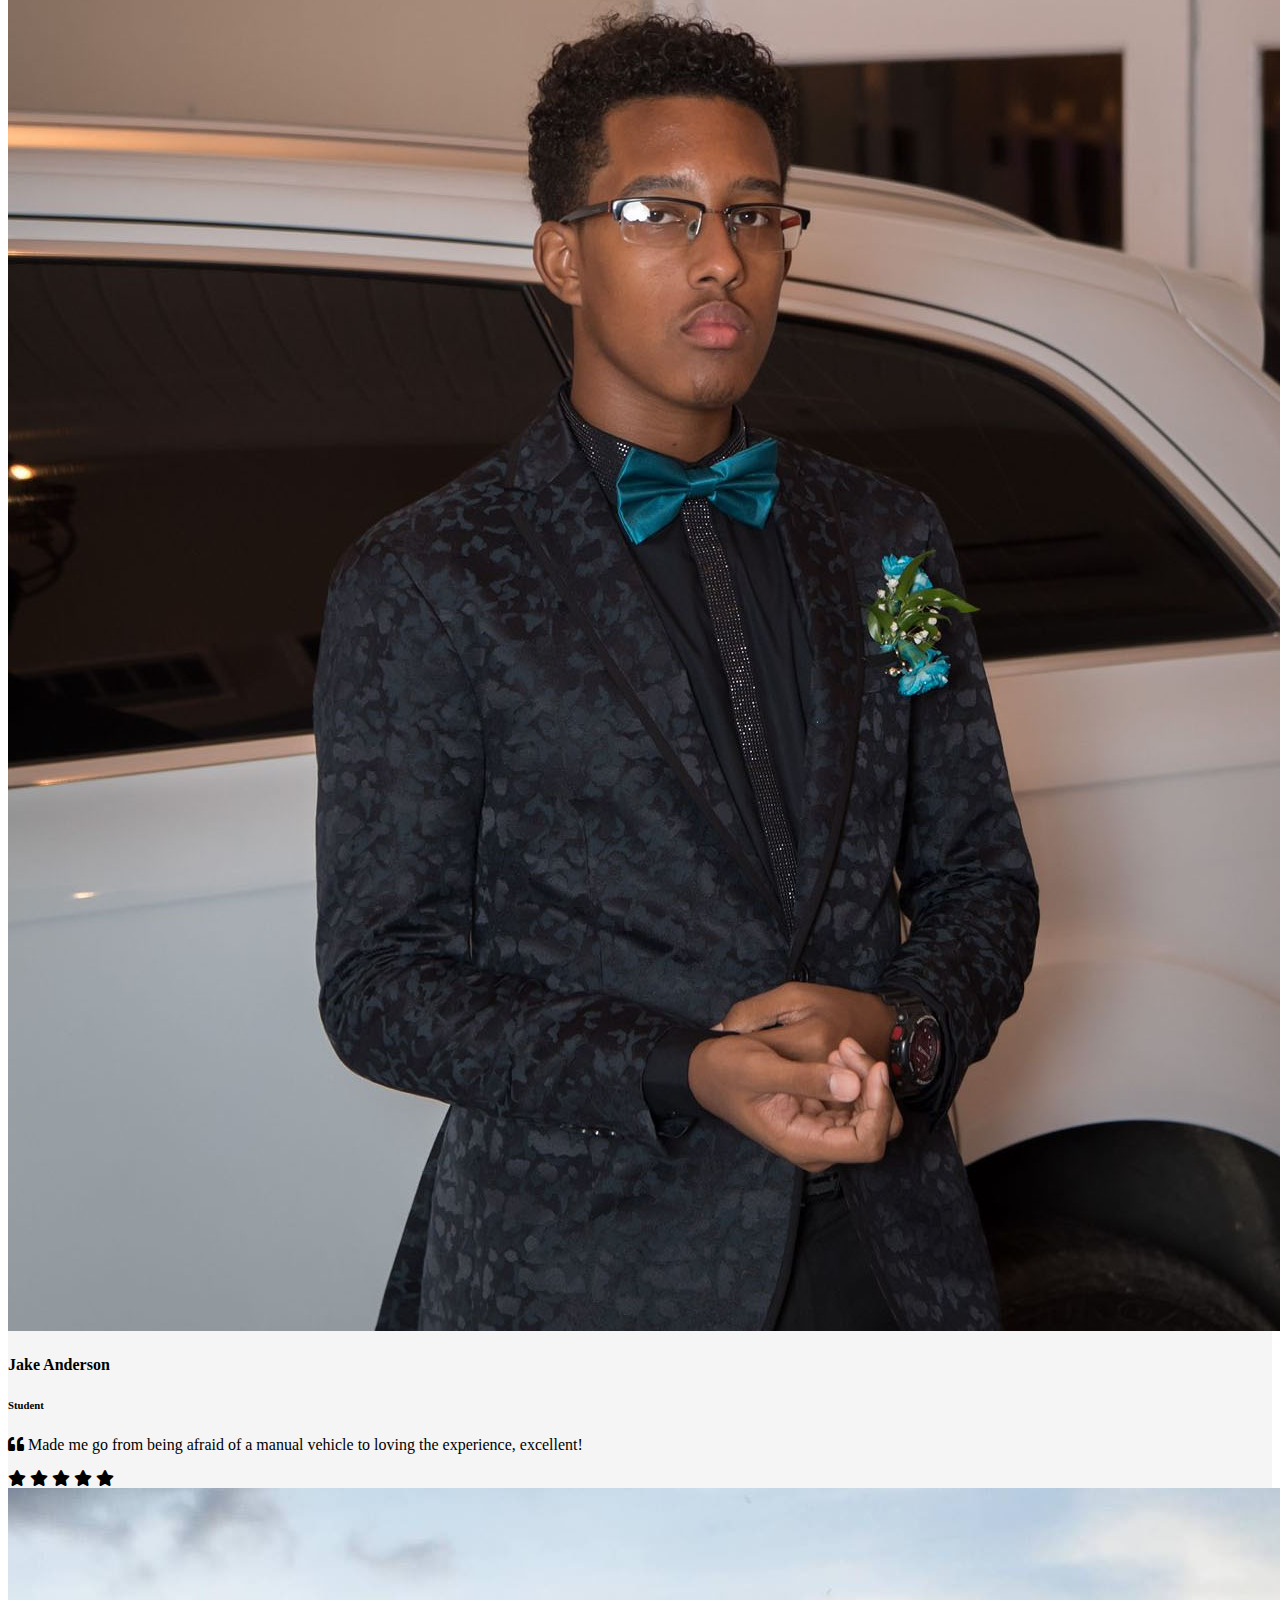
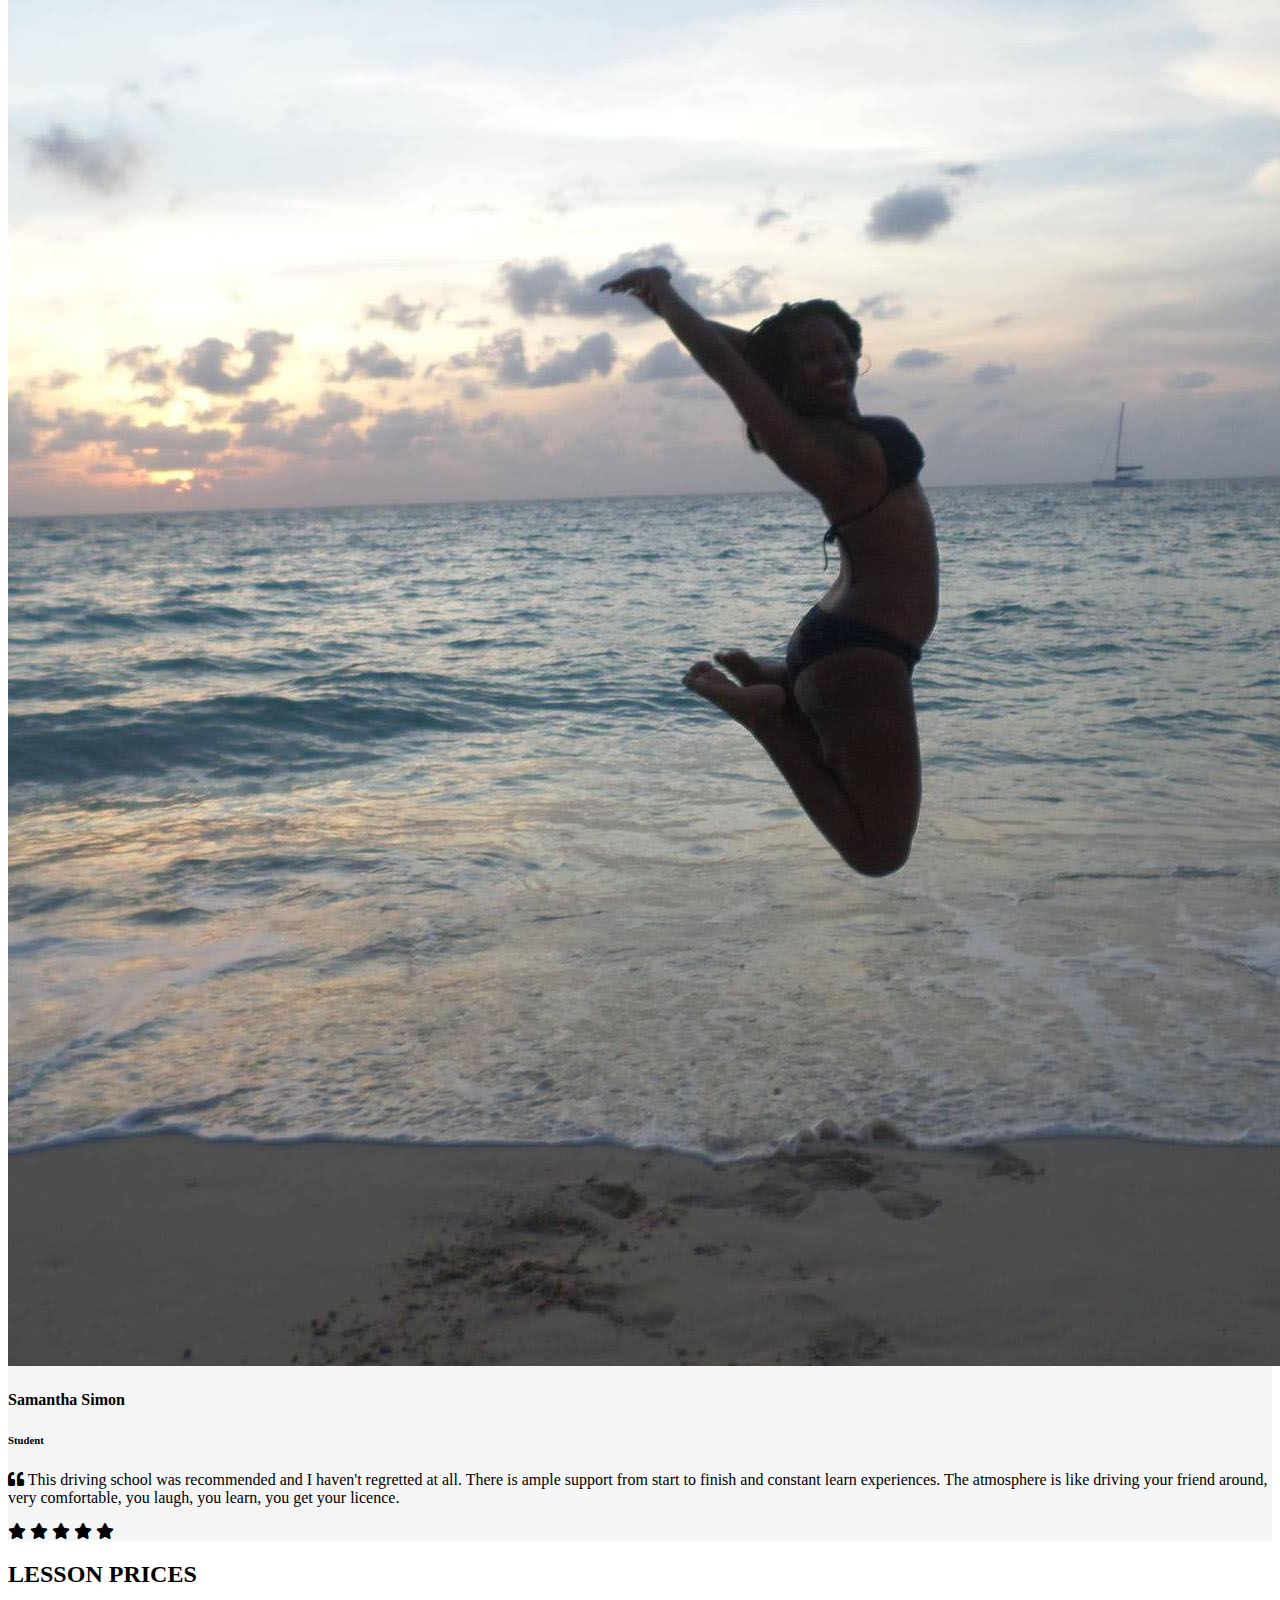
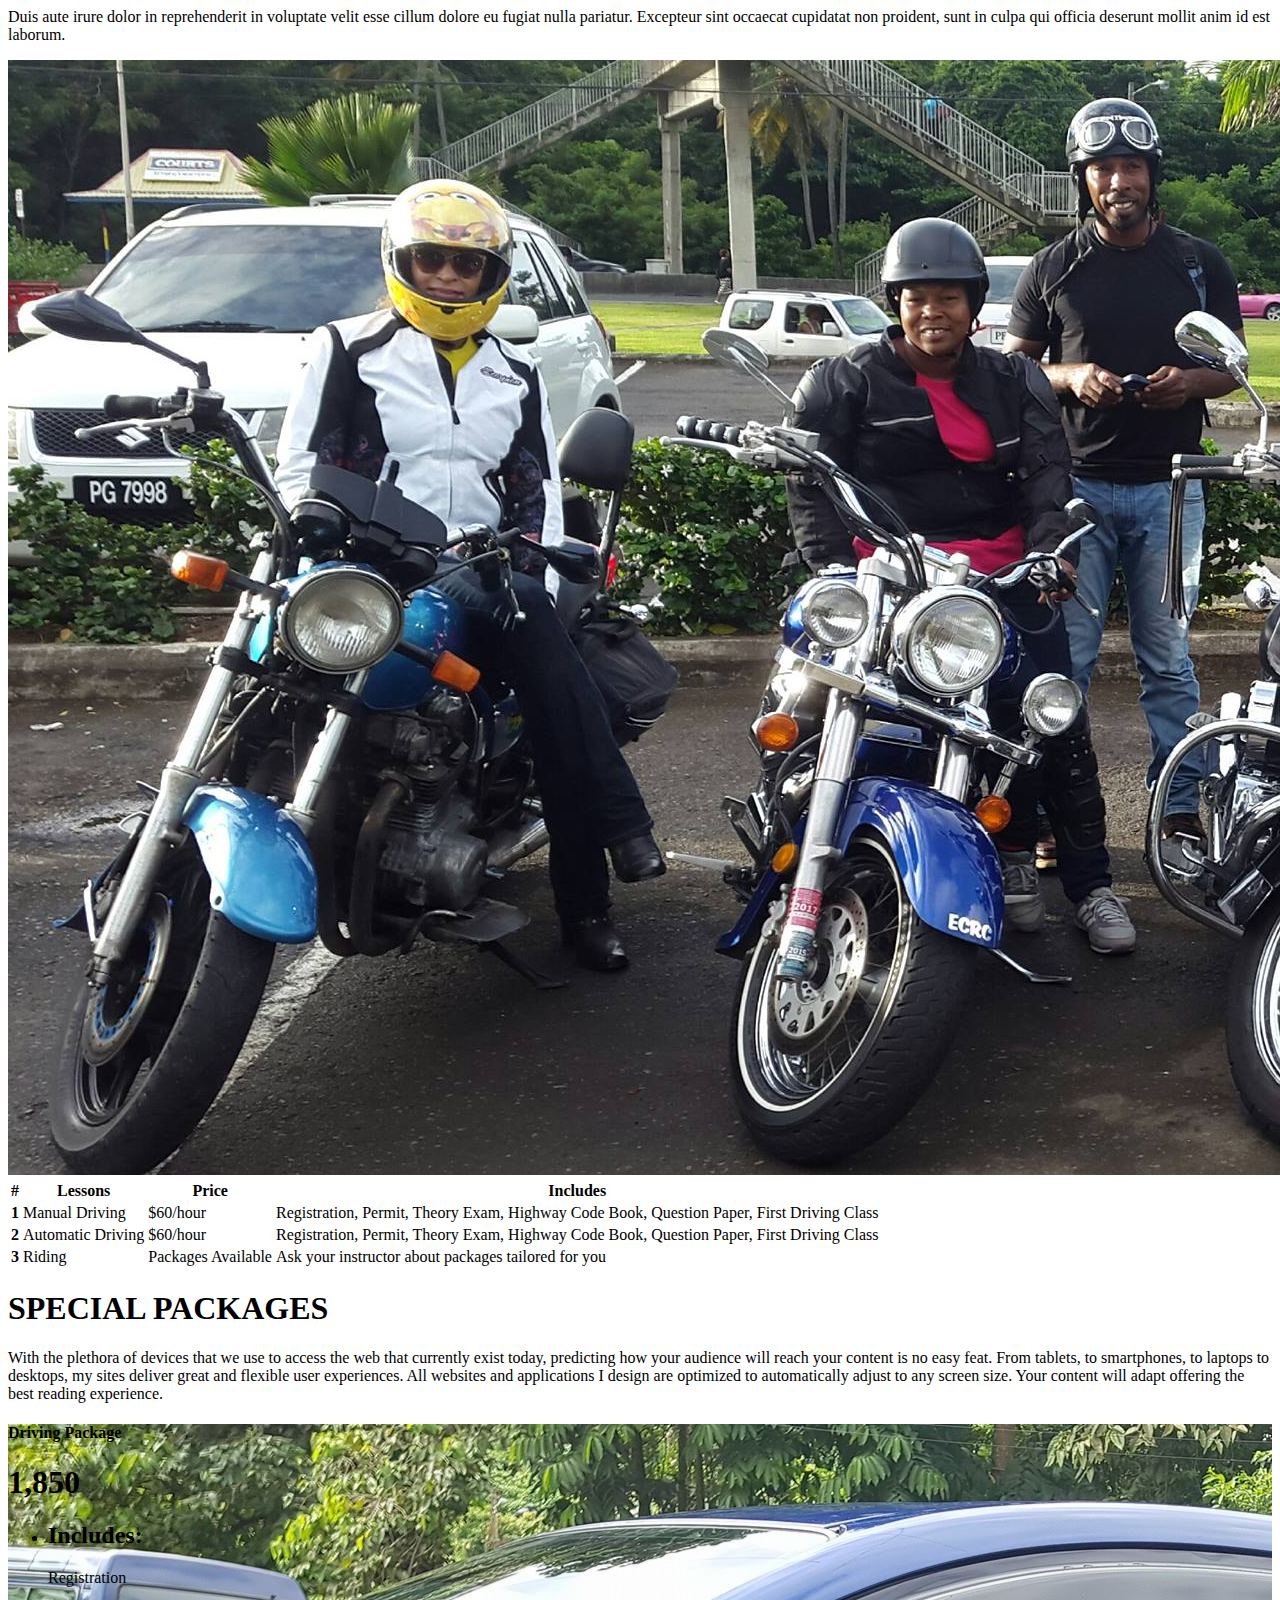
==== commit 4b9a73f6: "Completed with exception of Copy for About+Ribbon" ====
--- a/index.html
+++ b/index.html
@@ -7,7 +7,7 @@
     <meta http-equiv="x-ua-compatible" content="ie=edge">
     <title>Material Design Bootstrap Template</title>
     <!-- Font Awesome -->
-    <link rel="stylesheet" href="https://maxcdn.bootstrapcdn.com/font-awesome/4.7.0/css/font-awesome.min.css">
+    <link href="https://use.fontawesome.com/releases/v5.0.6/css/all.css" rel="stylesheet">
     <!-- Bootstrap core CSS -->
     <link href="css/bootstrap.min.css" rel="stylesheet">
     <!-- Material Design Bootstrap -->
@@ -39,17 +39,17 @@
             }
     
             .top-nav-collapse {
-                background-color: #1C2331;
+                background-color: #e91e63;
             }
     
             footer.page-footer {
-                background-color: #1C2331;
+                background-color: #e91e63;
                 margin-top: 0;
             }
     
             @media only screen and (max-width: 767px) {
                 .navbar {
-                    background-color: #1C2331;
+                    background-color: #e91e63;
                 }
                 .display-3 {
                     font-size: 2rem;
@@ -108,7 +108,7 @@
         <!--Navbar-->
         <nav class="navbar navbar-expand-lg navbar-dark fixed-top scrolling-navbar">
             <div class="container">
-                <a class="navbar-brand" href="#"><strong>Kick Start Riding &amp; Driving School</strong></a>
+                <a class="navbar-brand" href="#"><img src="logo.png" height="100" alt=""></a>
                 <button class="navbar-toggler" type="button" data-toggle="collapse" data-target="#navbarSupportedContent-7" aria-controls="navbarSupportedContent-7" aria-expanded="false" aria-label="Toggle navigation">
                     <span class="navbar-toggler-icon"></span>
                 </button>
@@ -118,27 +118,27 @@
                             <a class="nav-link" href="#">Home <span class="sr-only">(current)</span></a>
                         </li>
                         <li class="nav-item">
-                            <a class="nav-link" href="#">About Us</a>
+                            <a class="nav-link" href="#about">About Us</a>
                         </li>
                         <li class="nav-item">
-                            <a class="nav-link" href="#">Services</a>
+                            <a class="nav-link" href="#services">Services</a>
                         </li>
                         <li class="nav-item">
-                            <a class="nav-link" href="#">Pricing</a>
+                            <a class="nav-link" href="#pricing">Pricing</a>
                         </li>
                         <li class="nav-item">
-                            <a class="nav-link" href="#">Testimonials</a>
+                            <a class="nav-link" href="#reviews">Reviews</a>
                         </li>
                         <li class="nav-item">
-                            <a class="nav-link" href="#">Contact</a>
+                            <a class="nav-link" href="#contact">Contact</a>
                         </li>
                     </ul>
                     <ul class="navbar-nav nav-flex-icons">
                         <li class="nav-item">
-                            <a class="nav-link" href="https://www.facebook.com/kickstartstlucia/"><i class="fa fa-facebook"></i></a>
+                            <a class="nav-link" href="https://www.facebook.com/kickstartstlucia/"><i class="fab fa-facebook-f fa-lg"></i></a>
                         </li>
                         <li class="nav-item">
-                            <a class="nav-link" href="https://www.instagram.com/kickstartstlucia/"><i class="fa fa-instagram"></i></a>
+                            <a class="nav-link" href="https://www.instagram.com/kickstartstlucia/"><i class="fab fa-instagram fa-lg"></i></a>
                         </li>
                     </ul>
                 </div>
@@ -160,20 +160,20 @@
             <div class="carousel-inner" role="listbox">
     
                 <!-- First slide -->
-                <div class="carousel-item active view hm-black-light" style="background-image: url('https://mdbootstrap.com/img/Photos/Others/images/77.jpg'); background-repeat: no-repeat; background-size: cover;">
+                <div class="carousel-item active view hm-black-light" style="background-image: url('1.jpg'); background-repeat: no-repeat; background-size: cover;">
     
                     <!-- Caption -->
                     <div class="full-bg-img flex-center white-text">
                         <ul class="animated fadeInUp col-md-12">
                             <li>
-                                <h1 class="display-3 flex-item font-bold">Material Design for Bootstrap 4</h1>
+                                <h1 class="display-3 flex-item font-bold">LEARN TO DRIVE LIKE A PRO</h1>
                                 <li>
-                                    <h3 class="flex-item">The most powerful and free UI KIT for Bootstrap</h3>
+                                    <h3 class="flex-item">We offer thorough road test preparation and patient behind-the-wheel instruction.</h3>
                                 </li>
                                 <li>
-                                    <a target="_blank" href="https://mdbootstrap.com/getting-started/" class="btn btn-purple btn-rounded flex-item" rel="nofollow">Sign up!</a>
-    
-                                    <a target="_blank" href="https://mdbootstrap.com/material-design-for-bootstrap/" class="btn btn-outline-purple btn-rounded flex-item"
+                                    <a target="_blank" href="#contact" class="btn btn-yellow btn-rounded flex-item" rel="nofollow">Sign up!</a>
+    
+                                    <a target="_blank" href="#about" class="btn btn-yellow btn-rounded flex-item"
                                         rel="nofollow">Learn more</a>
                                 </li>
                         </ul>
@@ -184,19 +184,19 @@
                 <!-- /.First slide -->
     
                 <!-- Second slide -->
-                <div class="carousel-item view hm-black-light" style="background-image: url('https://mdbootstrap.com/img/Photos/Others/images/47.jpg'); background-repeat: no-repeat; background-size: cover;">
+                <div class="carousel-item view hm-black-light" style="background-image: url('2.jpg'); background-repeat: no-repeat; background-size: cover;">
     
                     <!-- Caption -->
                     <div class="full-bg-img flex-center white-text">
                         <ul class="animated fadeInUp col-md-12">
                             <li>
-                                <h1 class="display-4 font-bold">Lots of tutorials at your disposal</h1>
+                                <h1 class="display-3 font-bold">GO THE EXTRA MILE</h1>
                             </li>
                             <li>
-                                <h3 class="my-4">And all of them are FREE!</h3>
+                                <h3 class="my-4">We work with your schedule and handle the paperwork so you can focus on learning.</h3>
                             </li>
                             <li>
-                                <a target="_blank" href="https://mdbootstrap.com/bootstrap-tutorial/" class="btn btn-primary btn-lg" rel="nofollow">Start learning</a>
+                                <a target="_blank" href="#contact" class="btn btn-yellow btn-rounded btn-lg" rel="nofollow">Start learning</a>
                             </li>
                         </ul>
                     </div>
@@ -206,19 +206,19 @@
                 <!-- /.Second slide -->
     
                 <!-- Third slide -->
-                <div class="carousel-item view hm-black-light" style="background-image: url('https://mdbootstrap.com/img/Photos/Others/images/79.jpg'); background-repeat: no-repeat; background-size: cover;">
+                <div class="carousel-item view hm-black-light" style="background-image: url('3.jpg'); background-repeat: no-repeat; background-size: cover;">
     
                     <!-- Caption -->
                     <div class="full-bg-img flex-center white-text">
                         <ul class="animated fadeInUp col-md-12">
                             <li>
-                                <h1 class="display-4 font-bold">Visit our support forum</h1>
+                                <h1 class="display-3 font-bold">RIDE ON TO VICTORY</h1>
                             </li>
                             <li>
-                                <h3 class="my-4">Our community can help you with any question</h3>
+                                <h3 class="my-4">Learn to ride a motorcycle the safe way and earn your license.</h3>
                             </li>
                             <li>
-                                <a target="_blank" href="https://mdbootstrap.com/forums/forum/support/" class="btn btn-default btn-lg" rel="nofollow">Support forum</a>
+                                <a target="_blank" href="#pricing" class="btn btn-yellow btn-rounded btn-lg" rel="nofollow">See Prices</a>
                             </li>
                         </ul>
                     </div>
@@ -250,7 +250,7 @@
         <div class="container-fluid">
             
             <!--Section: Blog v.1-->
-        <section class="section text-center text-lg-left">
+        <section class="section text-center text-lg-left" id="about">
 
             <!--Section heading-->
             <h1 class="section-heading h1 mt-0"></h1>
@@ -262,7 +262,11 @@
                 <!--Grid column-->
                 <div class="col-lg-7 col-xl-6 pb-3 ml-auto">
                     <!--Excerpt-->
-                    <h1 class="mb-4 section-heading h1 mt-0 pink-text"><strong>ABOUT US</strong></h1>
+                    <h1 class="mb-4 section-heading h1 mt-0"><strong><span class="pink-text">ABOUT</span> US</strong></h1>
+                    <p><strong>At vero eos et accusamus et iusto odio dignissimos ducimus qui blanditiis praesentium voluptatum deleniti atque corrupti quos dolores et quas molestias excepturi sint occaecati cupiditate non provident et dolorum fuga.</strong></p>
+                    <p><strong>At vero eos et accusamus et iusto odio dignissimos ducimus qui blanditiis praesentium voluptatum deleniti atque corrupti quos dolores et quas molestias excepturi sint occaecati cupiditate non provident et dolorum fuga.</strong></p>
+
+                    <h1 class="mb-4 section-heading h1 mt-0"><strong>OUR <span class="pink-text">MISSION</span></strong></h1>
                     <p><strong>At vero eos et accusamus et iusto odio dignissimos ducimus qui blanditiis praesentium voluptatum deleniti atque corrupti quos dolores et quas molestias excepturi sint occaecati cupiditate non provident et dolorum fuga.</strong></p>
                     <p><strong>At vero eos et accusamus et iusto odio dignissimos ducimus qui blanditiis praesentium voluptatum deleniti atque corrupti quos dolores et quas molestias excepturi sint occaecati cupiditate non provident et dolorum fuga.</strong></p>
                     <p><strong>At vero eos et accusamus et iusto odio dignissimos ducimus qui blanditiis praesentium voluptatum deleniti atque corrupti quos dolores et quas molestias excepturi sint occaecati cupiditate non provident et dolorum fuga.</strong></p>
@@ -273,7 +277,7 @@
                 <div class="col-lg-5 col-xl-4 mb-5 mr-auto">
                     <!--Featured image-->
                     <div class="view overlay hm-white-slight z-depth-1">
-                        <img src="about.jpg" alt="Second image in the first version of blog listing">
+                        <img src="about2.jpg" alt="Second image in the first version of blog listing">
                         <a>
                             <div class="mask"></div>
                         </a>
@@ -302,6 +306,7 @@
                     <!--Grid column-->
                     <div class="col-md-4">
                         <!--Excerpt-->
+                        <i class="fas fa-thumbs-up fa-2x white-text"></i>
                         <h1 class="mb-4 section-heading h1 mt-0 white-text"><strong>Effective</strong></h1>
                         <p class="white-text"><strong>Thorough, experienced and patient instructors who teach safe, effective technique.</strong></p>
                     </div>
@@ -310,6 +315,7 @@
                     <!--Grid column-->
                     <div class="col-md-4">
                         <!--Excerpt-->
+                        <i class="fas fa-dollar-sign fa-2x white-text"></i>
                         <h1 class="mb-4 section-heading h1 mt-0 white-text"><strong>Affordable</strong></h1>
                         <p class="white-text"><strong>Thorough, experienced and patient instructors who teach safe, effective technique.</strong></p>
                     </div>
@@ -318,6 +324,7 @@
                     <!--Grid column-->
                     <div class="col-md-4">
                         <!--Excerpt-->
+                        <i class="fab fa-angellist fa-2x white-text"></i>
                         <h1 class="mb-4 section-heading h1 mt-0 white-text"><strong>Flexible</strong></h1>
                         <p class="white-text"><strong>Thorough, experienced and patient instructors who teach safe, effective technique.</strong></p>
                     </div>
@@ -335,12 +342,12 @@
         
         
         <!--About Container-->
-            
+            <div class="row" class="background-color: #f5f5f5;">
             <!--Section: Testimonials v.4-->
-            <section class="section text-center pb-4" style="background-color: #f5f5f5;">
+            <section class="section text-center pb-4" id="reviews" style="background-color: #f5f5f5;">
     
             <!--Section heading-->
-            <h1 class="font-bold h1 py-5 pink-text">TESTIMONIALS</h1>
+            <h1 class="font-bold h1 py-5">OUR <span class="pink-text">REVIEWS</span></h1>
             
             <div class="row">
         
@@ -356,9 +363,9 @@
         
                     <!--Indicators-->
                     <ol class="carousel-indicators">
-                        <li data-target="#multi-item-example" data-slide-to="0" class="active light-blue darken-4"></li>
-                        <li data-target="#multi-item-example" data-slide-to="1" class="light-blue darken-4"></li>
-                        <li data-target="#multi-item-example" data-slide-to="2" class="light-blue darken-4"></li>
+                        <li data-target="#multi-item-example" data-slide-to="0" class="active yellow"></li>
+                        <li data-target="#multi-item-example" data-slide-to="1" class="yellow"></li>
+                        <li data-target="#multi-item-example" data-slide-to="2" class="yellow"></li>
                     </ol>
                     <!--Indicators-->
         
@@ -373,12 +380,12 @@
                                 <div class="testimonial">
                                     <!--Avatar-->
                                     <div class="avatar">
-                                        <img src="testimonial1.jpg" class="rounded-circle img-fluid">
+                                        <img src="sekani.jpg" class="rounded-circle img-fluid">
                                     </div>
                                     <!--Content-->
                                     <h4>Sekani Bart</h4>
-                                    <h6 class="font-bold">Student</h6>
-                                    <p class="black-text"><i class="fa fa-quote-left yellow-text"></i>Stacy is a great instructor, and has a great team. All your paper work is done for you and hassle free. Professional driving school with great customer service and communication.</p>
+                                    <h6 class="font-bold pink-text">Student</h6>
+                                    <p><i class="fa fa-quote-left yellow-text"></i>Stacy is a great instructor, and has a great team. All your paper work is done for you and hassle free. Professional driving school with great customer service and communication.</p>
         
                                     <!--Review-->
                                     <div class="yellow-text">
@@ -398,12 +405,12 @@
                                 <div class="testimonial">
                                     <!--Avatar-->
                                     <div class="avatar">
-                                        <img src="https://mdbootstrap.com/img/Photos/Avatars/img%20(27).jpg" class="rounded-circle img-fluid">
+                                        <img src="naja.jpg" class="rounded-circle img-fluid">
                                     </div>
                                     <!--Content-->
-                                    <h4>John Doe</h4>
-                                    <h6 class="font-bold">Web Developer</h6>
-                                    <p><i class="fa fa-quote-left"></i> Ut enim ad minima veniam, quis nostrum exercitationem ullam corporis suscipit laboriosam.</p>
+                                    <h4>Naja Simeon</h4>
+                                    <h6 class="font-bold pink-text">Student</h6>
+                                    <p><i class="fa fa-quote-left yellow-text"></i> They covered everything for me from inspection, to insurance to defense driving to getting my new drivers license in my hand without ever standing in line. And if you have a busy schedule like mine, KickStart is the place to go!!!</p>
         
                                     <!--Review-->
                                     <div class="yellow-text">
@@ -422,12 +429,12 @@
                                 <div class="testimonial">
                                     <!--Avatar-->
                                     <div class="avatar">
-                                        <img src="https://mdbootstrap.com/img/Photos/Avatars/img%20(31).jpg" class="rounded-circle img-fluid">
+                                        <img src="emeka.jpg" class="rounded-circle img-fluid">
                                     </div>
                                     <!--Content-->
-                                    <h4>Abbey Clark</h4>
-                                    <h6 class="font-bold">Photographer</h6>
-                                    <p><i class="fa fa-quote-left"></i> Quis autem vel eum iure reprehenderit qui in ea voluptate velit esse quam nihil molestiae.</p>
+                                    <h4>Emeka Le Riche</h4>
+                                    <h6 class="font-bold pink-text">Student</h6>
+                                    <p><i class="fa fa-quote-left yellow-text"></i> Stacy works with you and your schedule and is very patient when dealing with new drivers/riders. Great bang for your buck...highly recommended.</p>
                                     
                                     <!--Review-->
                                     <div class="yellow-text">
@@ -435,7 +442,7 @@
                                         <i class="fa fa-star"> </i>
                                         <i class="fa fa-star"> </i>
                                         <i class="fa fa-star"> </i>
-                                        <i class="fa fa-star-o"> </i>
+                                        <i class="fa fa-star"> </i>
                                     </div>
                                 </div>
                             </div>
@@ -452,20 +459,20 @@
                                 <div class="testimonial">
                                     <!--Avatar-->
                                     <div class="avatar">
-                                        <img src="https://mdbootstrap.com/img/Photos/Avatars/img%20(4).jpg" class="rounded-circle img-fluid">
+                                        <img src="jeannica.jpg" class="rounded-circle img-fluid">
                                     </div>
                                     <!--Content-->
-                                    <h4>Blake Dabney</h4>
-                                    <h6 class="blue-text font-bold">Web Designer</h6>
-                                    <p><i class="fa fa-quote-left"></i> Ut enim ad minima veniam, quis nostrum exercitationem ullam corporis laboriosam.</p>
+                                    <h4>Jeannica Jean</h4>
+                                    <h6 class="pink-text font-bold">Student</h6>
+                                    <p><i class="fa fa-quote-left yellow-text"></i> They have gone the extra mile and arranged packages for students almost ensuring a beginner their license in 3 months. I got my license in about 6 weeks and Stacy took care of everything from beginning to end.</p>
         
                                     <!--Review-->
-                                    <div class="grey-text">
-                                        <i class="fa fa-star"> </i>
-                                        <i class="fa fa-star"> </i>
-                                        <i class="fa fa-star"> </i>
-                                        <i class="fa fa-star"> </i>
-                                        <i class="fa fa-star-half-full"> </i>
+                                    <div class="yellow-text">
+                                        <i class="fa fa-star"> </i>
+                                        <i class="fa fa-star"> </i>
+                                        <i class="fa fa-star"> </i>
+                                        <i class="fa fa-star"> </i>
+                                        <i class="fa fa-star"> </i>
                                     </div>
                                 </div>
         
@@ -477,15 +484,15 @@
                                 <div class="testimonial">
                                     <!--Avatar-->
                                     <div class="avatar">
-                                        <img src="https://mdbootstrap.com/img/Photos/Avatars/img%20(6).jpg" class="rounded-circle img-fluid">
+                                        <img src="kim.jpg" class="rounded-circle img-fluid">
                                     </div>
                                     <!--Content-->
-                                    <h4>Andrea Clay</h4>
-                                    <h6 class="blue-text font-bold">Front-end developer</h6>
-                                    <p><i class="fa fa-quote-left"></i> Lorem ipsum dolor sit amet, consectetur adipisicing elit. Quod eos id officiis hic tenetur quae.</p>
+                                    <h4>Kim Lex</h4>
+                                    <h6 class="pink-text font-bold">Student</h6>
+                                    <p><i class="fa fa-quote-left yellow-text"></i>  If you're looking for an instructor whosee patience knows no end and who encourages you, believing in you even when you begin to doubt yourself...Kick Start is the driving school for you.</p>
         
                                     <!--Review-->
-                                    <div class="grey-text">
+                                    <div class="yellow-text">
                                         <i class="fa fa-star"> </i>
                                         <i class="fa fa-star"> </i>
                                         <i class="fa fa-star"> </i>
@@ -501,20 +508,20 @@
                                 <div class="testimonial">
                                     <!--Avatar-->
                                     <div class="avatar">
-                                        <img src="https://mdbootstrap.com/img/Photos/Avatars/img%20(7).jpg" class="rounded-circle img-fluid">
+                                        <img src="ezekiel.jpg" class="rounded-circle img-fluid">
                                     </div>
                                     <!--Content-->
-                                    <h4>Cami Gosse</h4>
-                                    <h6 class="blue-text font-bold">Phtographer</h6>
-                                    <p><i class="fa fa-quote-left"></i> At vero eos et accusamus et iusto odio dignissimos ducimus qui blanditiis praesentium.</p>
+                                    <h4>Ezekiel Francis</h4>
+                                    <h6 class="pink-text font-bold">Student</h6>
+                                    <p><i class="fa fa-quote-left yellow-text"></i> This is the best driving school on island in my opinion. Each student is catered for based on their strengths and weaknesses, they really make you feel willing and ready for class EVERYDAY!</p>
         
                                     <!--Review-->
-                                    <div class="grey-text">
-                                        <i class="fa fa-star"> </i>
-                                        <i class="fa fa-star"> </i>
-                                        <i class="fa fa-star"> </i>
-                                        <i class="fa fa-star"> </i>
-                                        <i class="fa fa-star-o"> </i>
+                                    <div class="yellow-text">
+                                        <i class="fa fa-star"> </i>
+                                        <i class="fa fa-star"> </i>
+                                        <i class="fa fa-star"> </i>
+                                        <i class="fa fa-star"> </i>
+                                        <i class="fa fa-star"> </i>
                                     </div>
                                 </div>
                             </div>
@@ -531,15 +538,15 @@
                             <div class="testimonial">
                                 <!--Avatar-->
                                 <div class="avatar">
-                                    <img src="https://mdbootstrap.com/img/Photos/Avatars/img%20(8).jpg" class="rounded-circle img-fluid">
+                                    <img src="salin.jpg" class="rounded-circle img-fluid">
                                 </div>
                                 <!--Content-->
-                                <h4>Bobby Haley</h4>
-                                <h6 class="blue-text font-bold">Web Developer</h6>
-                                <p><i class="fa fa-quote-left"></i> Lorem ipsum dolor sit amet, consectetur adipisicing elit. Quod eos id officiis hic tenetur quae.</p>
+                                <h4>Salin S. Hippolyte</h4>
+                                <h6 class="pink-text font-bold">Student</h6>
+                                <p><i class="fa fa-quote-left yellow-text"></i> I have and will continue to recommend this driving to anyone who wants their license. Stacy had an eye for bad habits which she quickly made me do away with. She is an excellent teacher who is interested in the safety and success of her students above. You can't go wrong with her.</p>
     
                                 <!--Review-->
-                                <div class="grey-text">
+                                <div class="yellow-text">
                                     <i class="fa fa-star"> </i>
                                     <i class="fa fa-star"> </i>
                                     <i class="fa fa-star"> </i>
@@ -556,20 +563,20 @@
                             <div class="testimonial">
                                 <!--Avatar-->
                                 <div class="avatar">
-                                    <img src="https://mdbootstrap.com/img/Photos/Avatars/img%20(10).jpg" class="rounded-circle img-fluid">
+                                    <img src="jake.jpg" class="rounded-circle img-fluid">
                                 </div>
                                 <!--Content-->
-                                <h4>Elisa Janson</h4>
-                                <h6 class="blue-text font-bold">Marketer</h6>
-                                <p><i class="fa fa-quote-left"></i> At vero eos et accusamus et iusto odio dignissimos ducimus qui blanditiis praesentium.</p>
+                                <h4>Jake Anderson</h4>
+                                <h6 class="pink-text font-bold">Student</h6>
+                                <p><i class="fa fa-quote-left yellow-text"></i> Made me go from being afraid of a manual vehicle to loving the experience, excellent!</p>
     
                                 <!--Review-->
-                                <div class="grey-text">
-                                    <i class="fa fa-star"> </i>
-                                    <i class="fa fa-star"> </i>
-                                    <i class="fa fa-star"> </i>
-                                    <i class="fa fa-star"> </i>
-                                    <i class="fa fa-star-half-full"> </i>
+                                <div class="yellow-text">
+                                    <i class="fa fa-star"> </i>
+                                    <i class="fa fa-star"> </i>
+                                    <i class="fa fa-star"> </i>
+                                    <i class="fa fa-star"> </i>
+                                    <i class="fa fa-star"> </i>
                                 </div>
                             </div>
                         </div>
@@ -580,20 +587,20 @@
                             <div class="testimonial">
                                 <!--Avatar-->
                                 <div class="avatar">
-                                    <img src="https://mdbootstrap.com/img/Photos/Avatars/img%20(9).jpg" class="rounded-circle img-fluid">
+                                    <img src="samantha.jpg" class="rounded-circle img-fluid">
                                 </div>
                                 <!--Content-->
-                                <h4>Robert Jacobs</h4>
-                                <h6 class="blue-text font-bold">Front-end developer</h6>
-                                <p><i class="fa fa-quote-left"></i> Ut enim ad minima veniam, quis nostrum exercitationem ullam corporis laboriosam.</p>
+                                <h4>Samantha Simon</h4>
+                                <h6 class="pink-text font-bold">Student</h6>
+                                <p><i class="fa fa-quote-left yellow-text"></i> This driving school was recommended and I haven't regretted at all. There is ample support from start to finish and constant learn experiences. The atmosphere is like driving your friend around, very comfortable, you laugh, you learn, you get your licence.</p>
     
                                 <!--Review-->
-                                <div class="grey-text">
-                                    <i class="fa fa-star"> </i>
-                                    <i class="fa fa-star"> </i>
-                                    <i class="fa fa-star"> </i>
-                                    <i class="fa fa-star"> </i>
-                                    <i class="fa fa-star-o"> </i>
+                                <div class="yellow-text">
+                                    <i class="fa fa-star"> </i>
+                                    <i class="fa fa-star"> </i>
+                                    <i class="fa fa-star"> </i>
+                                    <i class="fa fa-star"> </i>
+                                    <i class="fa fa-star"> </i>
                                 </div>
                             </div>
                         </div>
@@ -614,12 +621,88 @@
     <!--Section: Testimonials v.4-->
     </div>
         
+
+    <!--Projects section v.3-->
+    <section class="section extra-margins">
+
+            <!--Section heading-->
+            <h2 class="section-heading h1 mt-5">LESSON <span class="pink-text">PRICES</span></h2>
+            <!--Section description-->
+            <p class="section-description">Duis aute irure dolor in reprehenderit in voluptate velit esse cillum dolore eu fugiat nulla pariatur. Excepteur sint occaecat cupidatat non proident, sunt in culpa qui officia deserunt mollit anim id est laborum.</p>
+
+            <!--Grid row-->
+            <div class="row">
+
+                <!--Grid column-->
+                <div class="col-lg-6 col-xl-5 pr-lg-5 pb-5">
+
+                    <!--Image-->
+                    <img src="prices.jpg" alt="Sample project image" class="img-fluid z-depth-2">
+
+                </div>
+                <!--Grid column-->
+
+                <!--Grid column-->
+                <div class="col-lg-6 col-xl-7 pl-lg-5 pb-4">
+
+                    <!--Grid row-->
+                    <div class="row mb-3">
+                        <!--Table-->
+                        <table class="table">
+
+                        <!--Table head-->
+                        <thead class="yellow lighten-4">
+                            <tr>
+                                <th>#</th>
+                                <th>Lessons</th>
+                                <th>Price</th>
+                                <th>Includes</th>
+                            </tr>
+                        </thead>
+                        <!--Table head-->
+                    
+                        <!--Table body-->
+                        <tbody>
+                            <tr>
+                                <th scope="row">1</th>
+                                <td>Manual Driving</td>
+                                <td>$60/hour</td>
+                                <td>Registration, Permit, Theory Exam, Highway Code Book, Question Paper, First Driving Class</td>
+                            </tr>
+                            <tr>
+                                <th scope="row">2</th>
+                                <td>Automatic Driving</td>
+                                <td>$60/hour</td>
+                                <td>Registration, Permit, Theory Exam, Highway Code Book, Question Paper, First Driving Class</td>
+                            </tr>
+                            <tr>
+                                <th scope="row">3</th>
+                                <td>Riding</td>
+                                <td>Packages Available</td>
+                                <td>Ask your instructor about packages tailored for you</td>
+                            </tr>
+                        </tbody>
+                        <!--Table body-->
+                    </table>
+                    <!--Table-->
+                    
+                                    </div>
+                                    <!--Grid row-->
+
+
+                                </div>
+                                <!--Grid column-->
+
+                            </div>
+                            <!--Grid row-->
+
+
             
             <!--Section: Pricing v.2-->
-        <section class="section">
+        <section class="section" id="prices">
 
             <!--Section heading-->
-            <h1 class="section-heading h1 pink-text">SPECIALS</h1>
+            <h1 class="section-heading h1">SPECIAL <span class="pink-text">PACKAGES</span></h1>
             <!--Section description-->
             <p class="section-description">With the plethora of devices that we use to access the web that currently exist today, predicting how your audience will reach your content is no easy feat. From tablets, to smartphones, to laptops to desktops, my sites deliver great and flexible user experiences.
                     All websites and applications I design are optimized to automatically adjust to any screen size. Your content will adapt offering the best reading experience. </p>
@@ -638,7 +721,7 @@
 
                             <!--Content-->
                             <div class="card-body">
-                                <h5>Driving Package</h5>
+                                <h4>Driving Package</h4>
                                 <!--Price-->
                                 <div class="price pt-0">
                                     <h1>1,850</h1>
@@ -695,7 +778,7 @@
 
                             <!--Content-->
                             <div class="card-body">
-                                <h5>Riding Package</h5>
+                                <h4>Riding Package</h4>
                                 <!--Price-->
                                 <div class="price pt-0">
                                     <h1>1,000</h1>
@@ -749,11 +832,11 @@
 
             <!--Section: Contact v.2-->
             <div class="row" style="background-color: #f5f5f5;">
-            <section class="section pb-5 wow fadeIn" style="background-color: #f5f5f5;" data-wow-delay="0.3s">
+            <section class="section pb-5 wow fadeIn" id="contact" style="background-color: #f5f5f5;" data-wow-delay="0.3s">
                  
 
                 <!--Section heading-->
-                <h2 class="section-heading h1 pt-4 pink-text">CONTACT US</h2>
+                <h2 class="section-heading h1 pt-4">SCHEDULE <span class="pink-text">LESSONS</span></h2>
                 <!--Section description-->
                 <p class="section-description">Lorem ipsum dolor sit amet, consectetur adipisicing elit. Fugit, error amet numquam iure provident voluptate esse quasi, veritatis totam voluptas nostrum quisquam eum porro a pariatur accusamus veniam. Quia, minima?</p>
                 <div class="container">
@@ -820,7 +903,7 @@
                         </form>
 
                         <div class="center-on-small-only">
-                            <a class="btn btn-yellow btn-rounded">Send</a>
+                            <a class="btn btn-yellow btn-rounded">Sign Me Up!</a>
                         </div>
                     </div>
                     <!--Grid column-->
@@ -828,12 +911,19 @@
                     <!--Grid column-->
                     <div class="col-md-4 col-xl-3">
                         <ul class="contact-icons">
-                            <li><i class="fa fa-phone fa-2x"></i>
+                            <li><i class="fa fa-phone yellow-text fa-2x"></i>
+                                <h1>CALL US</h1>
                                 <p>+1 758 489 3899</p>
                             </li>
 
-                            <li><i class="fa fa-envelope fa-2x"></i>
+                            <li><i class="fa fa-envelope yellow-text fa-2x"></i>
+                                <h1>E-MAIL</h1>
                                 <p>ksridingschool@gmail.com</p>
+                            </li>
+
+                            <li><i class="fas fa-car yellow-text fa-2x"></i>
+                                <h1>DRIVING HOURS</h1>
+                                <p>Daily 7 AM – 6 PM</p>
                             </li>
                         </ul>
                     </div>
@@ -862,8 +952,8 @@
                 <div class="col-md-12">
 
                     <ul class="list-unstyled d-flex justify-content-center mb-0 py-4">
-                        <li><a class="icons-sm fb-ic" href="https://www.facebook.com/kickstartstlucia/"><i class="fa fa-facebook white-text fa-lg"> </i></a></li>
-                        <li><a class="icons-sm ins-ic" href="https://www.instagram.com/kickstartstlucia/"><i class="fa fa-instagram white-text fa-lg"> </i></a></li>
+                        <li><a class="icons-sm fb-ic" href="https://www.facebook.com/kickstartstlucia/"><i class="fab fa-facebook-f white-text fa-lg"> </i></a></li>
+                        <li><a class="icons-sm ins-ic" href="https://www.instagram.com/kickstartstlucia/"><i class="fab fa-instagram white-text fa-lg"> </i></a></li>
                     </ul>
 
                 </div>
